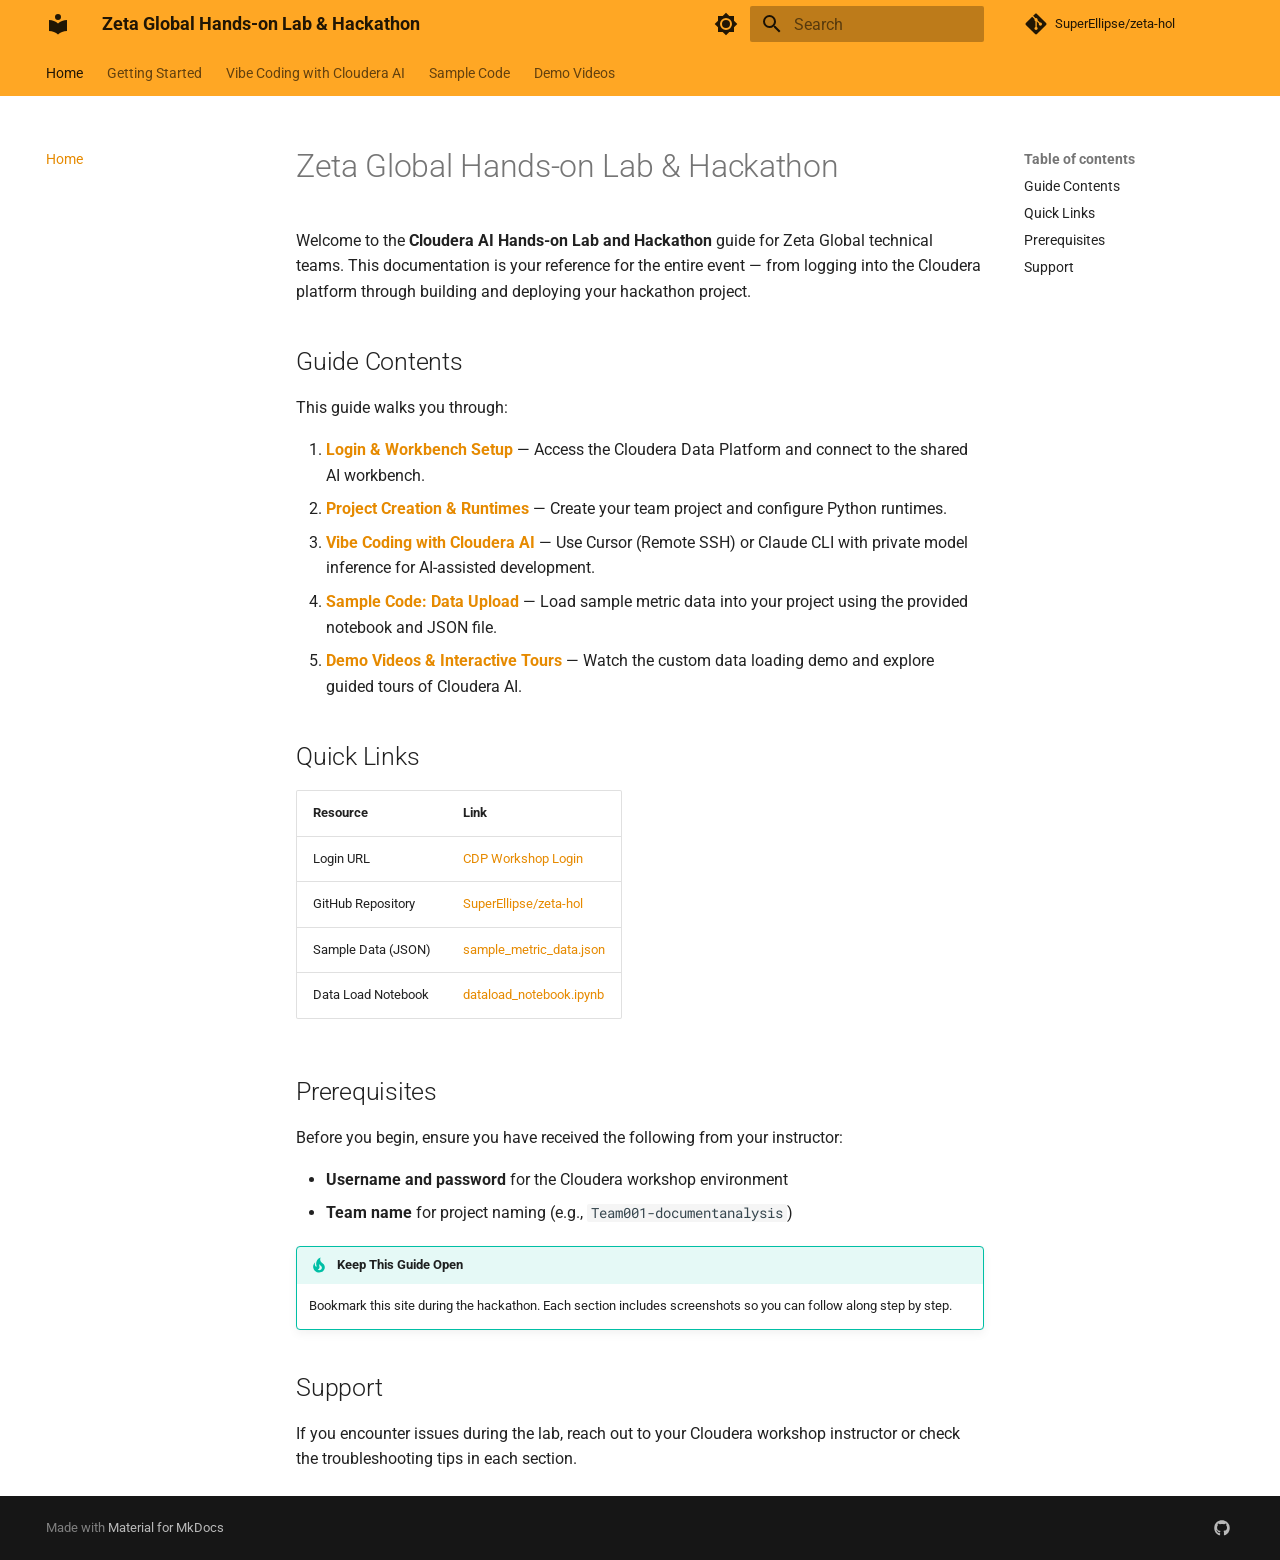
==== index.html @ 3d17c36c "Deploy documentation site" ====
<!doctype html>
<html lang="en" class="no-js">
  <head>
    
      <meta charset="utf-8">
      <meta name="viewport" content="width=device-width,initial-scale=1">
      
        <meta name="description" content="Cloudera AI workshop guide for Zeta Global technical teams">
      
      
      
        <link rel="canonical" href="https://superellipse.github.io/zeta-hol/">
      
      
      
        <link rel="next" href="setup/login-and-project/">
      
      
        
      
      
      <link rel="icon" href="assets/images/favicon.png">
      <meta name="generator" content="mkdocs-1.6.1, mkdocs-material-9.7.7">
    
    
      
        <title>Zeta Global Hands-on Lab & Hackathon</title>
      
    
    
      <link rel="stylesheet" href="assets/stylesheets/main.ec1eaa64.min.css">
      
        
        <link rel="stylesheet" href="assets/stylesheets/palette.ab4e12ef.min.css">
      
      


    
    
      
    
    
      
        
        
        <link rel="preconnect" href="https://fonts.gstatic.com" crossorigin>
        <link rel="stylesheet" href="https://fonts.googleapis.com/css?family=Roboto:300,300i,400,400i,700,700i%7CRoboto+Mono:400,400i,700,700i&display=fallback">
        <style>:root{--md-text-font:"Roboto";--md-code-font:"Roboto Mono"}</style>
      
    
    
      <link rel="stylesheet" href="stylesheets/extra.css">
    
    <script>__md_scope=new URL(".",location),__md_hash=e=>[...e].reduce(((e,_)=>(e<<5)-e+_.charCodeAt(0)),0),__md_get=(e,_=localStorage,t=__md_scope)=>JSON.parse(_.getItem(t.pathname+"."+e)),__md_set=(e,_,t=localStorage,a=__md_scope)=>{try{t.setItem(a.pathname+"."+e,JSON.stringify(_))}catch(e){}}</script>
    
      

    
    
  </head>
  
  
    
    
      
    
    
    
    
    <body dir="ltr" data-md-color-scheme="default" data-md-color-primary="orange" data-md-color-accent="deep-orange">
  
    
    <input class="md-toggle" data-md-toggle="drawer" type="checkbox" id="__drawer" autocomplete="off">
    <input class="md-toggle" data-md-toggle="search" type="checkbox" id="__search" autocomplete="off">
    <label class="md-overlay" for="__drawer"></label>
    <div data-md-component="skip">
      
        
        <a href="#zeta-global-hands-on-lab-hackathon" class="md-skip">
          Skip to content
        </a>
      
    </div>
    <div data-md-component="announce">
      
    </div>
    
    
      

<header class="md-header" data-md-component="header">
  <nav class="md-header__inner md-grid" aria-label="Header">
    <a href="." title="Zeta Global Hands-on Lab &amp; Hackathon" class="md-header__button md-logo" aria-label="Zeta Global Hands-on Lab & Hackathon" data-md-component="logo">
      
  
  <svg xmlns="http://www.w3.org/2000/svg" viewBox="0 0 24 24"><path d="M12 8a3 3 0 0 0 3-3 3 3 0 0 0-3-3 3 3 0 0 0-3 3 3 3 0 0 0 3 3m0 3.54C9.64 9.35 6.5 8 3 8v11c3.5 0 6.64 1.35 9 3.54 2.36-2.19 5.5-3.54 9-3.54V8c-3.5 0-6.64 1.35-9 3.54"/></svg>

    </a>
    <label class="md-header__button md-icon" for="__drawer">
      
      <svg xmlns="http://www.w3.org/2000/svg" viewBox="0 0 24 24"><path d="M3 6h18v2H3zm0 5h18v2H3zm0 5h18v2H3z"/></svg>
    </label>
    <div class="md-header__title" data-md-component="header-title">
      <div class="md-header__ellipsis">
        <div class="md-header__topic">
          <span class="md-ellipsis">
            Zeta Global Hands-on Lab & Hackathon
          </span>
        </div>
        <div class="md-header__topic" data-md-component="header-topic">
          <span class="md-ellipsis">
            
              Home
            
          </span>
        </div>
      </div>
    </div>
    
      
        <form class="md-header__option" data-md-component="palette">
  
    
    
    
    <input class="md-option" data-md-color-media="" data-md-color-scheme="default" data-md-color-primary="orange" data-md-color-accent="deep-orange"  aria-label="Switch to dark mode"  type="radio" name="__palette" id="__palette_0">
    
      <label class="md-header__button md-icon" title="Switch to dark mode" for="__palette_1" hidden>
        <svg xmlns="http://www.w3.org/2000/svg" viewBox="0 0 24 24"><path d="M12 8a4 4 0 0 0-4 4 4 4 0 0 0 4 4 4 4 0 0 0 4-4 4 4 0 0 0-4-4m0 10a6 6 0 0 1-6-6 6 6 0 0 1 6-6 6 6 0 0 1 6 6 6 6 0 0 1-6 6m8-9.31V4h-4.69L12 .69 8.69 4H4v4.69L.69 12 4 15.31V20h4.69L12 23.31 15.31 20H20v-4.69L23.31 12z"/></svg>
      </label>
    
  
    
    
    
    <input class="md-option" data-md-color-media="" data-md-color-scheme="slate" data-md-color-primary="orange" data-md-color-accent="deep-orange"  aria-label="Switch to light mode"  type="radio" name="__palette" id="__palette_1">
    
      <label class="md-header__button md-icon" title="Switch to light mode" for="__palette_0" hidden>
        <svg xmlns="http://www.w3.org/2000/svg" viewBox="0 0 24 24"><path d="M12 18c-.89 0-1.74-.2-2.5-.55C11.56 16.5 13 14.42 13 12s-1.44-4.5-3.5-5.45C10.26 6.2 11.11 6 12 6a6 6 0 0 1 6 6 6 6 0 0 1-6 6m8-9.31V4h-4.69L12 .69 8.69 4H4v4.69L.69 12 4 15.31V20h4.69L12 23.31 15.31 20H20v-4.69L23.31 12z"/></svg>
      </label>
    
  
</form>
      
    
    
      <script>var palette=__md_get("__palette");if(palette&&palette.color){if("(prefers-color-scheme)"===palette.color.media){var media=matchMedia("(prefers-color-scheme: light)"),input=document.querySelector(media.matches?"[data-md-color-media='(prefers-color-scheme: light)']":"[data-md-color-media='(prefers-color-scheme: dark)']");palette.color.media=input.getAttribute("data-md-color-media"),palette.color.scheme=input.getAttribute("data-md-color-scheme"),palette.color.primary=input.getAttribute("data-md-color-primary"),palette.color.accent=input.getAttribute("data-md-color-accent")}for(var[key,value]of Object.entries(palette.color))document.body.setAttribute("data-md-color-"+key,value)}</script>
    
    
    
      
      
        <label class="md-header__button md-icon" for="__search">
          
          <svg xmlns="http://www.w3.org/2000/svg" viewBox="0 0 24 24"><path d="M9.5 3A6.5 6.5 0 0 1 16 9.5c0 1.61-.59 3.09-1.56 4.23l.27.27h.79l5 5-1.5 1.5-5-5v-.79l-.27-.27A6.52 6.52 0 0 1 9.5 16 6.5 6.5 0 0 1 3 9.5 6.5 6.5 0 0 1 9.5 3m0 2C7 5 5 7 5 9.5S7 14 9.5 14 14 12 14 9.5 12 5 9.5 5"/></svg>
        </label>
        <div class="md-search" data-md-component="search" role="dialog">
  <label class="md-search__overlay" for="__search"></label>
  <div class="md-search__inner" role="search">
    <form class="md-search__form" name="search">
      <input type="text" class="md-search__input" name="query" aria-label="Search" placeholder="Search" autocapitalize="off" autocorrect="off" autocomplete="off" spellcheck="false" data-md-component="search-query" required>
      <label class="md-search__icon md-icon" for="__search">
        
        <svg xmlns="http://www.w3.org/2000/svg" viewBox="0 0 24 24"><path d="M9.5 3A6.5 6.5 0 0 1 16 9.5c0 1.61-.59 3.09-1.56 4.23l.27.27h.79l5 5-1.5 1.5-5-5v-.79l-.27-.27A6.52 6.52 0 0 1 9.5 16 6.5 6.5 0 0 1 3 9.5 6.5 6.5 0 0 1 9.5 3m0 2C7 5 5 7 5 9.5S7 14 9.5 14 14 12 14 9.5 12 5 9.5 5"/></svg>
        
        <svg xmlns="http://www.w3.org/2000/svg" viewBox="0 0 24 24"><path d="M20 11v2H8l5.5 5.5-1.42 1.42L4.16 12l7.92-7.92L13.5 5.5 8 11z"/></svg>
      </label>
      <nav class="md-search__options" aria-label="Search">
        
        <button type="reset" class="md-search__icon md-icon" title="Clear" aria-label="Clear" tabindex="-1">
          
          <svg xmlns="http://www.w3.org/2000/svg" viewBox="0 0 24 24"><path d="M19 6.41 17.59 5 12 10.59 6.41 5 5 6.41 10.59 12 5 17.59 6.41 19 12 13.41 17.59 19 19 17.59 13.41 12z"/></svg>
        </button>
      </nav>
      
        <div class="md-search__suggest" data-md-component="search-suggest"></div>
      
    </form>
    <div class="md-search__output">
      <div class="md-search__scrollwrap" tabindex="0" data-md-scrollfix>
        <div class="md-search-result" data-md-component="search-result">
          <div class="md-search-result__meta">
            Initializing search
          </div>
          <ol class="md-search-result__list" role="presentation"></ol>
        </div>
      </div>
    </div>
  </div>
</div>
      
    
    
      <div class="md-header__source">
        <a href="https://github.com/SuperEllipse/zeta-hol" title="Go to repository" class="md-source" data-md-component="source">
  <div class="md-source__icon md-icon">
    
    <svg xmlns="http://www.w3.org/2000/svg" viewBox="0 0 448 512"><!--! Font Awesome Free 7.1.0 by @fontawesome - https://fontawesome.com License - https://fontawesome.com/license/free (Icons: CC BY 4.0, Fonts: SIL OFL 1.1, Code: MIT License) Copyright 2025 Fonticons, Inc.--><path d="M439.6 236.1 244 40.5c-5.4-5.5-12.8-8.5-20.4-8.5s-15 3-20.4 8.4L162.5 81l51.5 51.5c27.1-9.1 52.7 16.8 43.4 43.7l49.7 49.7c34.2-11.8 61.2 31 35.5 56.7-26.5 26.5-70.2-2.9-56-37.3L240.3 199v121.9c25.3 12.5 22.3 41.8 9.1 55-6.4 6.4-15.2 10.1-24.3 10.1s-17.8-3.6-24.3-10.1c-17.6-17.6-11.1-46.9 11.2-56v-123c-20.8-8.5-24.6-30.7-18.6-45L142.6 101 8.5 235.1C3 240.6 0 247.9 0 255.5s3 15 8.5 20.4l195.6 195.7c5.4 5.4 12.7 8.4 20.4 8.4s15-3 20.4-8.4l194.7-194.7c5.4-5.4 8.4-12.8 8.4-20.4s-3-15-8.4-20.4"/></svg>
  </div>
  <div class="md-source__repository">
    SuperEllipse/zeta-hol
  </div>
</a>
      </div>
    
  </nav>
  
</header>
    
    <div class="md-container" data-md-component="container">
      
      
        
          
            
<nav class="md-tabs" aria-label="Tabs" data-md-component="tabs">
  <div class="md-grid">
    <ul class="md-tabs__list">
      
        
  
  
  
    
  
  
    <li class="md-tabs__item md-tabs__item--active">
      <a href="." class="md-tabs__link">
        
  
  
    
  
  Home

      </a>
    </li>
  

      
        
  
  
  
  
    
    
      <li class="md-tabs__item">
        <a href="setup/login-and-project/" class="md-tabs__link">
          
  
  
  Getting Started

        </a>
      </li>
    
  

      
        
  
  
  
  
    
    
      <li class="md-tabs__item">
        <a href="vibe-coding/cursor-remote-ssh/" class="md-tabs__link">
          
  
  
  Vibe Coding with Cloudera AI

        </a>
      </li>
    
  

      
        
  
  
  
  
    
    
      <li class="md-tabs__item">
        <a href="sample-code/data-upload/" class="md-tabs__link">
          
  
  
  Sample Code

        </a>
      </li>
    
  

      
        
  
  
  
  
    <li class="md-tabs__item">
      <a href="demo-videos/" class="md-tabs__link">
        
  
  
    
  
  Demo Videos

      </a>
    </li>
  

      
    </ul>
  </div>
</nav>
          
        
      
      <main class="md-main" data-md-component="main">
        <div class="md-main__inner md-grid">
          
            
              
              <div class="md-sidebar md-sidebar--primary" data-md-component="sidebar" data-md-type="navigation" >
                <div class="md-sidebar__scrollwrap">
                  <div class="md-sidebar__inner">
                    


  


<nav class="md-nav md-nav--primary md-nav--lifted" aria-label="Navigation" data-md-level="0">
  <label class="md-nav__title" for="__drawer">
    <a href="." title="Zeta Global Hands-on Lab &amp; Hackathon" class="md-nav__button md-logo" aria-label="Zeta Global Hands-on Lab & Hackathon" data-md-component="logo">
      
  
  <svg xmlns="http://www.w3.org/2000/svg" viewBox="0 0 24 24"><path d="M12 8a3 3 0 0 0 3-3 3 3 0 0 0-3-3 3 3 0 0 0-3 3 3 3 0 0 0 3 3m0 3.54C9.64 9.35 6.5 8 3 8v11c3.5 0 6.64 1.35 9 3.54 2.36-2.19 5.5-3.54 9-3.54V8c-3.5 0-6.64 1.35-9 3.54"/></svg>

    </a>
    Zeta Global Hands-on Lab & Hackathon
  </label>
  
    <div class="md-nav__source">
      <a href="https://github.com/SuperEllipse/zeta-hol" title="Go to repository" class="md-source" data-md-component="source">
  <div class="md-source__icon md-icon">
    
    <svg xmlns="http://www.w3.org/2000/svg" viewBox="0 0 448 512"><!--! Font Awesome Free 7.1.0 by @fontawesome - https://fontawesome.com License - https://fontawesome.com/license/free (Icons: CC BY 4.0, Fonts: SIL OFL 1.1, Code: MIT License) Copyright 2025 Fonticons, Inc.--><path d="M439.6 236.1 244 40.5c-5.4-5.5-12.8-8.5-20.4-8.5s-15 3-20.4 8.4L162.5 81l51.5 51.5c27.1-9.1 52.7 16.8 43.4 43.7l49.7 49.7c34.2-11.8 61.2 31 35.5 56.7-26.5 26.5-70.2-2.9-56-37.3L240.3 199v121.9c25.3 12.5 22.3 41.8 9.1 55-6.4 6.4-15.2 10.1-24.3 10.1s-17.8-3.6-24.3-10.1c-17.6-17.6-11.1-46.9 11.2-56v-123c-20.8-8.5-24.6-30.7-18.6-45L142.6 101 8.5 235.1C3 240.6 0 247.9 0 255.5s3 15 8.5 20.4l195.6 195.7c5.4 5.4 12.7 8.4 20.4 8.4s15-3 20.4-8.4l194.7-194.7c5.4-5.4 8.4-12.8 8.4-20.4s-3-15-8.4-20.4"/></svg>
  </div>
  <div class="md-source__repository">
    SuperEllipse/zeta-hol
  </div>
</a>
    </div>
  
  <ul class="md-nav__list" data-md-scrollfix>
    
      
      
  
  
    
  
  
  
    <li class="md-nav__item md-nav__item--active">
      
      <input class="md-nav__toggle md-toggle" type="checkbox" id="__toc">
      
      
        
      
      
        <label class="md-nav__link md-nav__link--active" for="__toc">
          
  
  
  <span class="md-ellipsis">
    
  
    Home
  

    
  </span>
  
  

          <span class="md-nav__icon md-icon"></span>
        </label>
      
      <a href="." class="md-nav__link md-nav__link--active">
        
  
  
  <span class="md-ellipsis">
    
  
    Home
  

    
  </span>
  
  

      </a>
      
        

<nav class="md-nav md-nav--secondary" aria-label="Table of contents">
  
  
  
    
  
  
    <label class="md-nav__title" for="__toc">
      <span class="md-nav__icon md-icon"></span>
      Table of contents
    </label>
    <ul class="md-nav__list" data-md-component="toc" data-md-scrollfix>
      
        <li class="md-nav__item">
  <a href="#guide-contents" class="md-nav__link">
    <span class="md-ellipsis">
      
        Guide Contents
      
    </span>
  </a>
  
</li>
      
        <li class="md-nav__item">
  <a href="#quick-links" class="md-nav__link">
    <span class="md-ellipsis">
      
        Quick Links
      
    </span>
  </a>
  
</li>
      
        <li class="md-nav__item">
  <a href="#prerequisites" class="md-nav__link">
    <span class="md-ellipsis">
      
        Prerequisites
      
    </span>
  </a>
  
</li>
      
        <li class="md-nav__item">
  <a href="#support" class="md-nav__link">
    <span class="md-ellipsis">
      
        Support
      
    </span>
  </a>
  
</li>
      
    </ul>
  
</nav>
      
    </li>
  

    
      
      
  
  
  
  
    
    
    
    
      
      
        
      
    
    
    <li class="md-nav__item md-nav__item--nested">
      
        
        
          
        
        <input class="md-nav__toggle md-toggle md-toggle--indeterminate" type="checkbox" id="__nav_2" >
        
          
          <label class="md-nav__link" for="__nav_2" id="__nav_2_label" tabindex="0">
            
  
  
  <span class="md-ellipsis">
    
  
    Getting Started
  

    
  </span>
  
  

            <span class="md-nav__icon md-icon"></span>
          </label>
        
        <nav class="md-nav" data-md-level="1" aria-labelledby="__nav_2_label" aria-expanded="false">
          <label class="md-nav__title" for="__nav_2">
            <span class="md-nav__icon md-icon"></span>
            
  
    Getting Started
  

          </label>
          <ul class="md-nav__list" data-md-scrollfix>
            
              
                
  
  
  
  
    <li class="md-nav__item">
      <a href="setup/login-and-project/" class="md-nav__link">
        
  
  
  <span class="md-ellipsis">
    
  
    Login & Workbench Setup
  

    
  </span>
  
  

      </a>
    </li>
  

              
            
              
                
  
  
  
  
    <li class="md-nav__item">
      <a href="setup/project-and-runtimes/" class="md-nav__link">
        
  
  
  <span class="md-ellipsis">
    
  
    Project Creation & Runtimes
  

    
  </span>
  
  

      </a>
    </li>
  

              
            
          </ul>
        </nav>
      
    </li>
  

    
      
      
  
  
  
  
    
    
    
    
      
      
        
      
    
    
    <li class="md-nav__item md-nav__item--nested">
      
        
        
          
        
        <input class="md-nav__toggle md-toggle md-toggle--indeterminate" type="checkbox" id="__nav_3" >
        
          
          <label class="md-nav__link" for="__nav_3" id="__nav_3_label" tabindex="0">
            
  
  
  <span class="md-ellipsis">
    
  
    Vibe Coding with Cloudera AI
  

    
  </span>
  
  

            <span class="md-nav__icon md-icon"></span>
          </label>
        
        <nav class="md-nav" data-md-level="1" aria-labelledby="__nav_3_label" aria-expanded="false">
          <label class="md-nav__title" for="__nav_3">
            <span class="md-nav__icon md-icon"></span>
            
  
    Vibe Coding with Cloudera AI
  

          </label>
          <ul class="md-nav__list" data-md-scrollfix>
            
              
                
  
  
  
  
    <li class="md-nav__item">
      <a href="vibe-coding/cursor-remote-ssh/" class="md-nav__link">
        
  
  
  <span class="md-ellipsis">
    
  
    Cursor with Remote SSH
  

    
  </span>
  
  

      </a>
    </li>
  

              
            
              
                
  
  
  
  
    <li class="md-nav__item">
      <a href="vibe-coding/claude-private-model/" class="md-nav__link">
        
  
  
  <span class="md-ellipsis">
    
  
    Claude with Private Model
  

    
  </span>
  
  

      </a>
    </li>
  

              
            
          </ul>
        </nav>
      
    </li>
  

    
      
      
  
  
  
  
    
    
    
    
      
      
        
      
    
    
    <li class="md-nav__item md-nav__item--nested">
      
        
        
          
        
        <input class="md-nav__toggle md-toggle md-toggle--indeterminate" type="checkbox" id="__nav_4" >
        
          
          <label class="md-nav__link" for="__nav_4" id="__nav_4_label" tabindex="0">
            
  
  
  <span class="md-ellipsis">
    
  
    Sample Code
  

    
  </span>
  
  

            <span class="md-nav__icon md-icon"></span>
          </label>
        
        <nav class="md-nav" data-md-level="1" aria-labelledby="__nav_4_label" aria-expanded="false">
          <label class="md-nav__title" for="__nav_4">
            <span class="md-nav__icon md-icon"></span>
            
  
    Sample Code
  

          </label>
          <ul class="md-nav__list" data-md-scrollfix>
            
              
                
  
  
  
  
    <li class="md-nav__item">
      <a href="sample-code/data-upload/" class="md-nav__link">
        
  
  
  <span class="md-ellipsis">
    
  
    Data Upload & Insertion
  

    
  </span>
  
  

      </a>
    </li>
  

              
            
          </ul>
        </nav>
      
    </li>
  

    
      
      
  
  
  
  
    <li class="md-nav__item">
      <a href="demo-videos/" class="md-nav__link">
        
  
  
  <span class="md-ellipsis">
    
  
    Demo Videos
  

    
  </span>
  
  

      </a>
    </li>
  

    
  </ul>
</nav>
                  </div>
                </div>
              </div>
            
            
              
              <div class="md-sidebar md-sidebar--secondary" data-md-component="sidebar" data-md-type="toc" >
                <div class="md-sidebar__scrollwrap">
                  <div class="md-sidebar__inner">
                    

<nav class="md-nav md-nav--secondary" aria-label="Table of contents">
  
  
  
    
  
  
    <label class="md-nav__title" for="__toc">
      <span class="md-nav__icon md-icon"></span>
      Table of contents
    </label>
    <ul class="md-nav__list" data-md-component="toc" data-md-scrollfix>
      
        <li class="md-nav__item">
  <a href="#guide-contents" class="md-nav__link">
    <span class="md-ellipsis">
      
        Guide Contents
      
    </span>
  </a>
  
</li>
      
        <li class="md-nav__item">
  <a href="#quick-links" class="md-nav__link">
    <span class="md-ellipsis">
      
        Quick Links
      
    </span>
  </a>
  
</li>
      
        <li class="md-nav__item">
  <a href="#prerequisites" class="md-nav__link">
    <span class="md-ellipsis">
      
        Prerequisites
      
    </span>
  </a>
  
</li>
      
        <li class="md-nav__item">
  <a href="#support" class="md-nav__link">
    <span class="md-ellipsis">
      
        Support
      
    </span>
  </a>
  
</li>
      
    </ul>
  
</nav>
                  </div>
                </div>
              </div>
            
          
          
            <div class="md-content" data-md-component="content">
              
              <article class="md-content__inner md-typeset">
                
                  


  
  


<h1 id="zeta-global-hands-on-lab-hackathon">Zeta Global Hands-on Lab &amp; Hackathon<a class="headerlink" href="#zeta-global-hands-on-lab-hackathon" title="Permanent link">&para;</a></h1>
<p>Welcome to the <strong>Cloudera AI Hands-on Lab and Hackathon</strong> guide for Zeta Global technical teams. This documentation is your reference for the entire event — from logging into the Cloudera platform through building and deploying your hackathon project.</p>
<h2 id="guide-contents">Guide Contents<a class="headerlink" href="#guide-contents" title="Permanent link">&para;</a></h2>
<p>This guide walks you through:</p>
<ol>
<li><strong><a href="setup/login-and-project/">Login &amp; Workbench Setup</a></strong> — Access the Cloudera Data Platform and connect to the shared AI workbench.</li>
<li><strong><a href="setup/project-and-runtimes/">Project Creation &amp; Runtimes</a></strong> — Create your team project and configure Python runtimes.</li>
<li><strong><a href="vibe-coding/cursor-remote-ssh/">Vibe Coding with Cloudera AI</a></strong> — Use Cursor (Remote SSH) or Claude CLI with private model inference for AI-assisted development.</li>
<li><strong><a href="sample-code/data-upload/">Sample Code: Data Upload</a></strong> — Load sample metric data into your project using the provided notebook and JSON file.</li>
<li><strong><a href="demo-videos/">Demo Videos &amp; Interactive Tours</a></strong> — Watch the custom data loading demo and explore guided tours of Cloudera AI.</li>
</ol>
<h2 id="quick-links">Quick Links<a class="headerlink" href="#quick-links" title="Permanent link">&para;</a></h2>
<table>
<thead>
<tr>
<th>Resource</th>
<th>Link</th>
</tr>
</thead>
<tbody>
<tr>
<td>Login URL</td>
<td><a href="https://login.cdpworkshops.cloudera.com/auth/realms/field-marketing-amer/protocol/saml/clients/cdp-sso">CDP Workshop Login</a></td>
</tr>
<tr>
<td>GitHub Repository</td>
<td><a href="https://github.com/SuperEllipse/zeta-hol">SuperEllipse/zeta-hol</a></td>
</tr>
<tr>
<td>Sample Data (JSON)</td>
<td><a href="https://github.com/SuperEllipse/zeta-hol/blob/main/artifacts/sample_metric_data.json">sample_metric_data.json</a></td>
</tr>
<tr>
<td>Data Load Notebook</td>
<td><a href="https://github.com/SuperEllipse/zeta-hol/blob/main/artifacts/dataload_notebook.ipynb">dataload_notebook.ipynb</a></td>
</tr>
</tbody>
</table>
<h2 id="prerequisites">Prerequisites<a class="headerlink" href="#prerequisites" title="Permanent link">&para;</a></h2>
<p>Before you begin, ensure you have received the following from your instructor:</p>
<ul>
<li><strong>Username and password</strong> for the Cloudera workshop environment</li>
<li><strong>Team name</strong> for project naming (e.g., <code>Team001-documentanalysis</code>)</li>
</ul>
<div class="admonition tip">
<p class="admonition-title">Keep This Guide Open</p>
<p>Bookmark this site during the hackathon. Each section includes screenshots so you can follow along step by step.</p>
</div>
<h2 id="support">Support<a class="headerlink" href="#support" title="Permanent link">&para;</a></h2>
<p>If you encounter issues during the lab, reach out to your Cloudera workshop instructor or check the troubleshooting tips in each section.</p>












                
              </article>
            </div>
          
          
<script>var target=document.getElementById(location.hash.slice(1));target&&target.name&&(target.checked=target.name.startsWith("__tabbed_"))</script>
        </div>
        
          <button type="button" class="md-top md-icon" data-md-component="top" hidden>
  
  <svg xmlns="http://www.w3.org/2000/svg" viewBox="0 0 24 24"><path d="M13 20h-2V8l-5.5 5.5-1.42-1.42L12 4.16l7.92 7.92-1.42 1.42L13 8z"/></svg>
  Back to top
</button>
        
      </main>
      
        <footer class="md-footer">
  
  <div class="md-footer-meta md-typeset">
    <div class="md-footer-meta__inner md-grid">
      <div class="md-copyright">
  
  
    Made with
    <a href="https://squidfunk.github.io/mkdocs-material/" target="_blank" rel="noopener">
      Material for MkDocs
    </a>
  
</div>
      
        
<div class="md-social">
  
    
    
    
    
      
      
    
    <a href="https://github.com/SuperEllipse/zeta-hol" target="_blank" rel="noopener" title="github.com" class="md-social__link">
      <svg xmlns="http://www.w3.org/2000/svg" viewBox="0 0 512 512"><!--! Font Awesome Free 7.1.0 by @fontawesome - https://fontawesome.com License - https://fontawesome.com/license/free (Icons: CC BY 4.0, Fonts: SIL OFL 1.1, Code: MIT License) Copyright 2025 Fonticons, Inc.--><path d="M173.9 397.4c0 2-2.3 3.6-5.2 3.6-3.3.3-5.6-1.3-5.6-3.6 0-2 2.3-3.6 5.2-3.6 3-.3 5.6 1.3 5.6 3.6m-31.1-4.5c-.7 2 1.3 4.3 4.3 4.9 2.6 1 5.6 0 6.2-2s-1.3-4.3-4.3-5.2c-2.6-.7-5.5.3-6.2 2.3m44.2-1.7c-2.9.7-4.9 2.6-4.6 4.9.3 2 2.9 3.3 5.9 2.6 2.9-.7 4.9-2.6 4.6-4.6-.3-1.9-3-3.2-5.9-2.9M252.8 8C114.1 8 8 113.3 8 252c0 110.9 69.8 205.8 169.5 239.2 12.8 2.3 17.3-5.6 17.3-12.1 0-6.2-.3-40.4-.3-61.4 0 0-70 15-84.7-29.8 0 0-11.4-29.1-27.8-36.6 0 0-22.9-15.7 1.6-15.4 0 0 24.9 2 38.6 25.8 21.9 38.6 58.6 27.5 72.9 20.9 2.3-16 8.8-27.1 16-33.7-55.9-6.2-112.3-14.3-112.3-110.5 0-27.5 7.6-41.3 23.6-58.9-2.6-6.5-11.1-33.3 2.6-67.9 20.9-6.5 69 27 69 27 20-5.6 41.5-8.5 62.8-8.5s42.8 2.9 62.8 8.5c0 0 48.1-33.6 69-27 13.7 34.7 5.2 61.4 2.6 67.9 16 17.7 25.8 31.5 25.8 58.9 0 96.5-58.9 104.2-114.8 110.5 9.2 7.9 17 22.9 17 46.4 0 33.7-.3 75.4-.3 83.6 0 6.5 4.6 14.4 17.3 12.1C436.2 457.8 504 362.9 504 252 504 113.3 391.5 8 252.8 8M105.2 352.9c-1.3 1-1 3.3.7 5.2 1.6 1.6 3.9 2.3 5.2 1 1.3-1 1-3.3-.7-5.2-1.6-1.6-3.9-2.3-5.2-1m-10.8-8.1c-.7 1.3.3 2.9 2.3 3.9 1.6 1 3.6.7 4.3-.7.7-1.3-.3-2.9-2.3-3.9-2-.6-3.6-.3-4.3.7m32.4 35.6c-1.6 1.3-1 4.3 1.3 6.2 2.3 2.3 5.2 2.6 6.5 1 1.3-1.3.7-4.3-1.3-6.2-2.2-2.3-5.2-2.6-6.5-1m-11.4-14.7c-1.6 1-1.6 3.6 0 5.9s4.3 3.3 5.6 2.3c1.6-1.3 1.6-3.9 0-6.2-1.4-2.3-4-3.3-5.6-2"/></svg>
    </a>
  
</div>
      
    </div>
  </div>
</footer>
      
    </div>
    <div class="md-dialog" data-md-component="dialog">
      <div class="md-dialog__inner md-typeset"></div>
    </div>
    
    
    
      
      
      <script id="__config" type="application/json">{"annotate": null, "base": ".", "features": ["navigation.tabs", "navigation.sections", "navigation.expand", "navigation.top", "search.suggest", "search.highlight", "content.code.copy", "toc.follow"], "search": "assets/javascripts/workers/search.2c215733.min.js", "tags": null, "translations": {"clipboard.copied": "Copied to clipboard", "clipboard.copy": "Copy to clipboard", "search.result.more.one": "1 more on this page", "search.result.more.other": "# more on this page", "search.result.none": "No matching documents", "search.result.one": "1 matching document", "search.result.other": "# matching documents", "search.result.placeholder": "Type to start searching", "search.result.term.missing": "Missing", "select.version": "Select version"}, "version": null}</script>
    
    
      <script src="assets/javascripts/bundle.d7400e89.min.js"></script>
      
    
  </body>
</html>
---- assets/stylesheets/main.ec1eaa64.min.css ----
@charset "UTF-8";html{-webkit-text-size-adjust:none;-moz-text-size-adjust:none;text-size-adjust:none;box-sizing:border-box}*,:after,:before{box-sizing:inherit}@media (prefers-reduced-motion){*,:after,:before{transition:none!important}}body{margin:0}a,button,input,label{-webkit-tap-highlight-color:transparent}a{color:inherit;text-decoration:none}hr{border:0;box-sizing:initial;display:block;height:.05rem;overflow:visible;padding:0}small{font-size:80%}sub,sup{line-height:1em}img{border-style:none}table{border-collapse:initial;border-spacing:0}td,th{font-weight:400;vertical-align:top}button{background:#0000;border:0;font-family:inherit;font-size:inherit;margin:0;padding:0}input{border:0;outline:none}:root{--md-primary-fg-color:#4051b5;--md-primary-fg-color--light:#5d6cc0;--md-primary-fg-color--dark:#303fa1;--md-primary-bg-color:#fff;--md-primary-bg-color--light:#ffffffb3;--md-accent-fg-color:#526cfe;--md-accent-fg-color--transparent:#526cfe1a;--md-accent-bg-color:#fff;--md-accent-bg-color--light:#ffffffb3}[data-md-color-scheme=default]{color-scheme:light}[data-md-color-scheme=default] img[src$="#gh-dark-mode-only"],[data-md-color-scheme=default] img[src$="#only-dark"]{display:none}:root,[data-md-color-scheme=default]{--md-hue:225deg;--md-default-fg-color:#000000de;--md-default-fg-color--light:#0000008a;--md-default-fg-color--lighter:#00000052;--md-default-fg-color--lightest:#00000012;--md-default-bg-color:#fff;--md-default-bg-color--light:#ffffffb3;--md-default-bg-color--lighter:#ffffff4d;--md-default-bg-color--lightest:#ffffff1f;--md-code-fg-color:#36464e;--md-code-bg-color:#f5f5f5;--md-code-bg-color--light:#f5f5f5b3;--md-code-bg-color--lighter:#f5f5f54d;--md-code-hl-color:#4287ff;--md-code-hl-color--light:#4287ff1a;--md-code-hl-number-color:#d52a2a;--md-code-hl-special-color:#db1457;--md-code-hl-function-color:#a846b9;--md-code-hl-constant-color:#6e59d9;--md-code-hl-keyword-color:#3f6ec6;--md-code-hl-string-color:#1c7d4d;--md-code-hl-name-color:var(--md-code-fg-color);--md-code-hl-operator-color:var(--md-default-fg-color--light);--md-code-hl-punctuation-color:var(--md-default-fg-color--light);--md-code-hl-comment-color:var(--md-default-fg-color--light);--md-code-hl-generic-color:var(--md-default-fg-color--light);--md-code-hl-variable-color:var(--md-default-fg-color--light);--md-typeset-color:var(--md-default-fg-color);--md-typeset-a-color:var(--md-primary-fg-color);--md-typeset-del-color:#f5503d26;--md-typeset-ins-color:#0bd57026;--md-typeset-kbd-color:#fafafa;--md-typeset-kbd-accent-color:#fff;--md-typeset-kbd-border-color:#b8b8b8;--md-typeset-mark-color:#ffff0080;--md-typeset-table-color:#0000001f;--md-typeset-table-color--light:rgba(0,0,0,.035);--md-admonition-fg-color:var(--md-default-fg-color);--md-admonition-bg-color:var(--md-default-bg-color);--md-warning-fg-color:#000000de;--md-warning-bg-color:#ff9;--md-footer-fg-color:#fff;--md-footer-fg-color--light:#ffffffb3;--md-footer-fg-color--lighter:#ffffff73;--md-footer-bg-color:#000000de;--md-footer-bg-color--dark:#00000052;--md-shadow-z1:0 0.2rem 0.5rem #0000000d,0 0 0.05rem #0000001a;--md-shadow-z2:0 0.2rem 0.5rem #0000001a,0 0 0.05rem #00000040;--md-shadow-z3:0 0.2rem 0.5rem #0003,0 0 0.05rem #00000059}.md-icon svg{fill:currentcolor;display:block;height:1.2rem;width:1.2rem}body{-webkit-font-smoothing:antialiased;-moz-osx-font-smoothing:grayscale;--md-text-font-family:var(--md-text-font,_),-apple-system,BlinkMacSystemFont,Helvetica,Arial,sans-serif;--md-code-font-family:var(--md-code-font,_),SFMono-Regular,Consolas,Menlo,monospace}aside,body,input{font-feature-settings:"kern","liga";color:var(--md-typeset-color);font-family:var(--md-text-font-family)}code,kbd,pre{font-feature-settings:"kern";font-family:var(--md-code-font-family)}:root{--md-typeset-table-sort-icon:url('data:image/svg+xml;charset=utf-8,<svg xmlns="http://www.w3.org/2000/svg" viewBox="0 0 24 24"><path d="m18 21-4-4h3V7h-3l4-4 4 4h-3v10h3M2 19v-2h10v2M2 13v-2h7v2M2 7V5h4v2z"/></svg>');--md-typeset-table-sort-icon--asc:url('data:image/svg+xml;charset=utf-8,<svg xmlns="http://www.w3.org/2000/svg" viewBox="0 0 24 24"><path d="M19 17h3l-4 4-4-4h3V3h2M2 17h10v2H2M6 5v2H2V5m0 6h7v2H2z"/></svg>');--md-typeset-table-sort-icon--desc:url('data:image/svg+xml;charset=utf-8,<svg xmlns="http://www.w3.org/2000/svg" viewBox="0 0 24 24"><path d="M19 7h3l-4-4-4 4h3v14h2M2 17h10v2H2M6 5v2H2V5m0 6h7v2H2z"/></svg>')}.md-typeset{-webkit-print-color-adjust:exact;color-adjust:exact;font-size:.8rem;line-height:1.6;overflow-wrap:break-word}@media print{.md-typeset{font-size:.68rem}}.md-typeset blockquote,.md-typeset dl,.md-typeset figure,.md-typeset ol,.md-typeset pre,.md-typeset ul{margin-bottom:1em;margin-top:1em}.md-typeset h1{color:var(--md-default-fg-color--light);font-size:2em;line-height:1.3;margin:0 0 1.25em}.md-typeset h1,.md-typeset h2{font-weight:300;letter-spacing:-.01em}.md-typeset h2{font-size:1.5625em;line-height:1.4;margin:1.6em 0 .64em}.md-typeset h3{font-size:1.25em;font-weight:400;letter-spacing:-.01em;line-height:1.5;margin:1.6em 0 .8em}.md-typeset h2+h3{margin-top:.8em}.md-typeset h4{font-weight:700;letter-spacing:-.01em;margin:1em 0}.md-typeset h5,.md-typeset h6{color:var(--md-default-fg-color--light);font-size:.8em;font-weight:700;letter-spacing:-.01em;margin:1.25em 0}.md-typeset h5{text-transform:uppercase}.md-typeset h5 code{text-transform:none}.md-typeset hr{border-bottom:.05rem solid var(--md-default-fg-color--lightest);display:flow-root;margin:1.5em 0}.md-typeset a{color:var(--md-typeset-a-color);word-break:break-word}.md-typeset a,.md-typeset a:before{transition:color 125ms}.md-typeset a:focus,.md-typeset a:hover{color:var(--md-accent-fg-color)}.md-typeset a:focus code,.md-typeset a:hover code{background-color:var(--md-accent-fg-color--transparent);color:var(--md-accent-fg-color)}.md-typeset a code{color:var(--md-typeset-a-color)}.md-typeset a.focus-visible{outline-color:var(--md-accent-fg-color);outline-offset:.2rem}.md-typeset code,.md-typeset kbd,.md-typeset pre{color:var(--md-code-fg-color);direction:ltr;font-variant-ligatures:none;transition:background-color 125ms}@media print{.md-typeset code,.md-typeset kbd,.md-typeset pre{white-space:pre-wrap}}.md-typeset code{background-color:var(--md-code-bg-color);border-radius:.1rem;-webkit-box-decoration-break:clone;box-decoration-break:clone;font-size:.85em;padding:0 .2941176471em;transition:color 125ms,background-color 125ms;word-break:break-word}.md-typeset code:not(.focus-visible){-webkit-tap-highlight-color:transparent;outline:none}.md-typeset pre{display:flow-root;line-height:1.4;position:relative}.md-typeset pre>code{-webkit-box-decoration-break:slice;box-decoration-break:slice;box-shadow:none;display:block;margin:0;outline-color:var(--md-accent-fg-color);overflow:auto;padding:.7720588235em 1.1764705882em;scrollbar-color:var(--md-default-fg-color--lighter) #0000;scrollbar-width:thin;touch-action:auto;word-break:normal}.md-typeset pre>code:hover{scrollbar-color:var(--md-accent-fg-color) #0000}.md-typeset pre>code::-webkit-scrollbar{height:.2rem;width:.2rem}.md-typeset pre>code::-webkit-scrollbar-thumb{background-color:var(--md-default-fg-color--lighter)}.md-typeset pre>code::-webkit-scrollbar-thumb:hover{background-color:var(--md-accent-fg-color)}.md-typeset kbd{background-color:var(--md-typeset-kbd-color);border-radius:.1rem;box-shadow:0 .1rem 0 .05rem var(--md-typeset-kbd-border-color),0 .1rem 0 var(--md-typeset-kbd-border-color),0 -.1rem .2rem var(--md-typeset-kbd-accent-color) inset;color:var(--md-default-fg-color);display:inline-block;font-size:.75em;padding:0 .6666666667em;vertical-align:text-top;word-break:break-word}.md-typeset mark{background-color:var(--md-typeset-mark-color);-webkit-box-decoration-break:clone;box-decoration-break:clone;color:inherit;word-break:break-word}.md-typeset abbr{cursor:help;text-decoration:none}.md-typeset [data-preview],.md-typeset abbr{border-bottom:.05rem dotted var(--md-default-fg-color--light)}.md-typeset small{opacity:.75}[dir=ltr] .md-typeset sub,[dir=ltr] .md-typeset sup{margin-left:.078125em}[dir=rtl] .md-typeset sub,[dir=rtl] .md-typeset sup{margin-right:.078125em}[dir=ltr] .md-typeset blockquote{padding-left:.6rem}[dir=rtl] .md-typeset blockquote{padding-right:.6rem}[dir=ltr] .md-typeset blockquote{border-left:.2rem solid var(--md-default-fg-color--lighter)}[dir=rtl] .md-typeset blockquote{border-right:.2rem solid var(--md-default-fg-color--lighter)}.md-typeset blockquote{color:var(--md-default-fg-color--light);margin-left:0;margin-right:0}.md-typeset ul{list-style-type:disc}.md-typeset ul[type]{list-style-type:revert-layer}[dir=ltr] .md-typeset ol,[dir=ltr] .md-typeset ul{margin-left:.625em}[dir=rtl] .md-typeset ol,[dir=rtl] .md-typeset ul{margin-right:.625em}.md-typeset ol,.md-typeset ul{padding:0}.md-typeset ol:not([hidden]),.md-typeset ul:not([hidden]){display:flow-root}.md-typeset ol ol,.md-typeset ul ol{list-style-type:lower-alpha}.md-typeset ol ol ol,.md-typeset ul ol ol{list-style-type:lower-roman}.md-typeset ol ol ol ol,.md-typeset ul ol ol ol{list-style-type:upper-alpha}.md-typeset ol ol ol ol ol,.md-typeset ul ol ol ol ol{list-style-type:upper-roman}.md-typeset ol[type],.md-typeset ul[type]{list-style-type:revert-layer}[dir=ltr] .md-typeset ol li,[dir=ltr] .md-typeset ul li{margin-left:1.25em}[dir=rtl] .md-typeset ol li,[dir=rtl] .md-typeset ul li{margin-right:1.25em}.md-typeset ol li,.md-typeset ul li{margin-bottom:.5em}.md-typeset ol li blockquote,.md-typeset ol li p,.md-typeset ul li blockquote,.md-typeset ul li p{margin:.5em 0}.md-typeset ol li:last-child,.md-typeset ul li:last-child{margin-bottom:0}[dir=ltr] .md-typeset ol li ol,[dir=ltr] .md-typeset ol li ul,[dir=ltr] .md-typeset ul li ol,[dir=ltr] .md-typeset ul li ul{margin-left:.625em}[dir=rtl] .md-typeset ol li ol,[dir=rtl] .md-typeset ol li ul,[dir=rtl] .md-typeset ul li ol,[dir=rtl] .md-typeset ul li ul{margin-right:.625em}.md-typeset ol li ol,.md-typeset ol li ul,.md-typeset ul li ol,.md-typeset ul li ul{margin-bottom:.5em;margin-top:.5em}[dir=ltr] .md-typeset dd{margin-left:1.875em}[dir=rtl] .md-typeset dd{margin-right:1.875em}.md-typeset dd{margin-bottom:1.5em;margin-top:1em}.md-typeset img,.md-typeset svg,.md-typeset video{height:auto;max-width:100%}.md-typeset img[align=left]{margin:1em 1em 1em 0}.md-typeset img[align=right]{margin:1em 0 1em 1em}.md-typeset img[align]:only-child{margin-top:0}.md-typeset figure{display:flow-root;margin:1em auto;max-width:100%;text-align:center;width:fit-content}.md-typeset figure img{display:block;margin:0 auto}.md-typeset figcaption{font-style:italic;margin:1em auto;max-width:24rem}.md-typeset iframe{max-width:100%}.md-typeset table:not([class]){background-color:var(--md-default-bg-color);border:.05rem solid var(--md-typeset-table-color);border-radius:.1rem;display:inline-block;font-size:.64rem;max-width:100%;overflow:auto;touch-action:auto}@media print{.md-typeset table:not([class]){display:table}}.md-typeset table:not([class])+*{margin-top:1.5em}.md-typeset table:not([class]) td>:first-child,.md-typeset table:not([class]) th>:first-child{margin-top:0}.md-typeset table:not([class]) td>:last-child,.md-typeset table:not([class]) th>:last-child{margin-bottom:0}.md-typeset table:not([class]) td:not([align]),.md-typeset table:not([class]) th:not([align]){text-align:left}[dir=rtl] .md-typeset table:not([class]) td:not([align]),[dir=rtl] .md-typeset table:not([class]) th:not([align]){text-align:right}.md-typeset table:not([class]) th{font-weight:700;min-width:5rem;padding:.9375em 1.25em;vertical-align:top}.md-typeset table:not([class]) td{border-top:.05rem solid var(--md-typeset-table-color);padding:.9375em 1.25em;vertical-align:top}.md-typeset table:not([class]) tbody tr{transition:background-color 125ms}.md-typeset table:not([class]) tbody tr:hover{background-color:var(--md-typeset-table-color--light);box-shadow:0 .05rem 0 var(--md-default-bg-color) inset}.md-typeset table:not([class]) a{word-break:normal}.md-typeset table th[role=columnheader]{cursor:pointer}[dir=ltr] .md-typeset table th[role=columnheader]:after{margin-left:.5em}[dir=rtl] .md-typeset table th[role=columnheader]:after{margin-right:.5em}.md-typeset table th[role=columnheader]:after{content:"";display:inline-block;height:1.2em;-webkit-mask-image:var(--md-typeset-table-sort-icon);mask-image:var(--md-typeset-table-sort-icon);-webkit-mask-repeat:no-repeat;mask-repeat:no-repeat;-webkit-mask-size:contain;mask-size:contain;transition:background-color 125ms;vertical-align:text-bottom;width:1.2em}.md-typeset table th[role=columnheader]:hover:after{background-color:var(--md-default-fg-color--lighter)}.md-typeset table th[role=columnheader][aria-sort=ascending]:after{background-color:var(--md-default-fg-color--light);-webkit-mask-image:var(--md-typeset-table-sort-icon--asc);mask-image:var(--md-typeset-table-sort-icon--asc)}.md-typeset table th[role=columnheader][aria-sort=descending]:after{background-color:var(--md-default-fg-color--light);-webkit-mask-image:var(--md-typeset-table-sort-icon--desc);mask-image:var(--md-typeset-table-sort-icon--desc)}.md-typeset__scrollwrap{margin:1em -.8rem;overflow-x:auto;touch-action:auto}.md-typeset__table{display:inline-block;margin-bottom:.5em;padding:0 .8rem}@media print{.md-typeset__table{display:block}}html .md-typeset__table table{display:table;margin:0;overflow:hidden;width:100%}@media screen and (max-width:44.984375em){.md-content__inner>pre{margin:1em -.8rem}.md-content__inner>pre code{border-radius:0}}.md-typeset .md-author{border-radius:100%;display:block;flex-shrink:0;height:1.6rem;overflow:hidden;position:relative;transition:color 125ms,transform 125ms;width:1.6rem}.md-typeset .md-author img{display:block}.md-typeset .md-author--more{background:var(--md-default-fg-color--lightest);color:var(--md-default-fg-color--lighter);font-size:.6rem;font-weight:700;line-height:1.6rem;text-align:center}.md-typeset .md-author--long{height:2.4rem;width:2.4rem}.md-typeset a.md-author{transform:scale(1)}.md-typeset a.md-author img{border-radius:100%;filter:grayscale(100%) opacity(75%);transition:filter 125ms}.md-typeset a.md-author:focus,.md-typeset a.md-author:hover{transform:scale(1.1);z-index:1}.md-typeset a.md-author:focus img,.md-typeset a.md-author:hover img{filter:grayscale(0)}.md-banner{background-color:var(--md-footer-bg-color);color:var(--md-footer-fg-color);overflow:auto}@media print{.md-banner{display:none}}.md-banner--warning{background-color:var(--md-warning-bg-color);color:var(--md-warning-fg-color)}.md-banner__inner{font-size:.7rem;margin:.6rem auto;padding:0 .8rem}[dir=ltr] .md-banner__button{float:right}[dir=rtl] .md-banner__button{float:left}.md-banner__button{color:inherit;cursor:pointer;transition:opacity .25s}.no-js .md-banner__button{display:none}.md-banner__button:hover{opacity:.7}html{font-size:125%;height:100%;overflow-x:hidden}@media screen and (min-width:100em){html{font-size:137.5%}}@media screen and (min-width:125em){html{font-size:150%}}body{background-color:var(--md-default-bg-color);display:flex;flex-direction:column;font-size:.5rem;min-height:100%;position:relative;width:100%}@media print{body{display:block}}@media screen and (max-width:59.984375em){body[data-md-scrolllock]{position:fixed}}.md-grid{margin-left:auto;margin-right:auto;max-width:61rem}.md-container{display:flex;flex-direction:column;flex-grow:1}@media print{.md-container{display:block}}.md-main{flex-grow:1}.md-main__inner{display:flex;height:100%;margin-top:1.5rem}.md-ellipsis{overflow:hidden;text-overflow:ellipsis}.md-toggle{display:none}.md-option{height:0;opacity:0;position:absolute;width:0}.md-option:checked+label:not([hidden]){display:block}.md-option.focus-visible+label{outline-color:var(--md-accent-fg-color);outline-style:auto}.md-skip{background-color:var(--md-default-fg-color);border-radius:.1rem;color:var(--md-default-bg-color);font-size:.64rem;margin:.5rem;opacity:0;outline-color:var(--md-accent-fg-color);padding:.3rem .5rem;position:fixed;transform:translateY(.4rem);z-index:-1}.md-skip:focus{opacity:1;transform:translateY(0);transition:transform .25s cubic-bezier(.4,0,.2,1),opacity 175ms 75ms;z-index:10}@page{margin:25mm}:root{--md-clipboard-icon:url('data:image/svg+xml;charset=utf-8,<svg xmlns="http://www.w3.org/2000/svg" viewBox="0 0 24 24"><path d="M19 21H8V7h11m0-2H8a2 2 0 0 0-2 2v14a2 2 0 0 0 2 2h11a2 2 0 0 0 2-2V7a2 2 0 0 0-2-2m-3-4H4a2 2 0 0 0-2 2v14h2V3h12z"/></svg>')}.md-clipboard{border-radius:.1rem;color:var(--md-default-fg-color--lightest);cursor:pointer;height:1.5em;outline-color:var(--md-accent-fg-color);outline-offset:.1rem;transition:color .25s;width:1.5em;z-index:1}@media print{.md-clipboard{display:none}}.md-clipboard:not(.focus-visible){-webkit-tap-highlight-color:transparent;outline:none}:hover>.md-clipboard{color:var(--md-default-fg-color--light)}.md-clipboard:focus,.md-clipboard:hover{color:var(--md-accent-fg-color)}.md-clipboard:after{background-color:currentcolor;content:"";display:block;height:1.125em;margin:0 auto;-webkit-mask-image:var(--md-clipboard-icon);mask-image:var(--md-clipboard-icon);-webkit-mask-position:center;mask-position:center;-webkit-mask-repeat:no-repeat;mask-repeat:no-repeat;-webkit-mask-size:contain;mask-size:contain;width:1.125em}.md-clipboard--inline{cursor:pointer}.md-clipboard--inline code{transition:color .25s,background-color .25s}.md-clipboard--inline:focus code,.md-clipboard--inline:hover code{background-color:var(--md-accent-fg-color--transparent);color:var(--md-accent-fg-color)}:root{--md-code-select-icon:url('data:image/svg+xml;charset=utf-8,<svg xmlns="http://www.w3.org/2000/svg" viewBox="0 0 24 24"><path d="M19 19h-4v2h4c1.1 0 2-.9 2-2v-4h-2m0-12h-4v2h4v4h2V5c0-1.1-.9-2-2-2M5 5h4V3H5c-1.1 0-2 .9-2 2v4h2m0 6H3v4c0 1.1.9 2 2 2h4v-2H5zm2-4h2v2H7zm4 0h2v2h-2zm4 0h2v2h-2zM7 7h2v2H7zm4 0h2v2h-2zm4 0h2v2h-2zm-8 8h2v2H7zm4 0h2v2h-2zm4 0h2v2h-2z"/></svg>');--md-code-copy-icon:url('data:image/svg+xml;charset=utf-8,<svg xmlns="http://www.w3.org/2000/svg" viewBox="0 0 24 24"><path d="M19 21H8V7h11m0-2H8a2 2 0 0 0-2 2v14a2 2 0 0 0 2 2h11a2 2 0 0 0 2-2V7a2 2 0 0 0-2-2m-3-4H4a2 2 0 0 0-2 2v14h2V3h12z"/></svg>')}.md-typeset .md-code__content{display:grid}.md-code__nav{background-color:var(--md-code-bg-color--lighter);border-radius:.1rem;display:flex;gap:.2rem;padding:.2rem;position:absolute;right:.25em;top:.25em;transition:background-color .25s;z-index:1}:hover>.md-code__nav{background-color:var(--md-code-bg-color--light)}.md-code__button{color:var(--md-default-fg-color--lightest);cursor:pointer;display:block;height:1.5em;outline-color:var(--md-accent-fg-color);outline-offset:.1rem;transition:color .25s;width:1.5em}:hover>*>.md-code__button{color:var(--md-default-fg-color--light)}.md-code__button.focus-visible,.md-code__button:hover{color:var(--md-accent-fg-color)}.md-code__button--active{color:var(--md-default-fg-color)!important}.md-code__button:after{background-color:currentcolor;content:"";display:block;height:1.125em;margin:0 auto;-webkit-mask-position:center;mask-position:center;-webkit-mask-repeat:no-repeat;mask-repeat:no-repeat;-webkit-mask-size:contain;mask-size:contain;width:1.125em}.md-code__button[data-md-type=select]:after{-webkit-mask-image:var(--md-code-select-icon);mask-image:var(--md-code-select-icon)}.md-code__button[data-md-type=copy]:after{-webkit-mask-image:var(--md-code-copy-icon);mask-image:var(--md-code-copy-icon)}@keyframes consent{0%{opacity:0;transform:translateY(100%)}to{opacity:1;transform:translateY(0)}}@keyframes overlay{0%{opacity:0}to{opacity:1}}.md-consent__overlay{animation:overlay .25s both;-webkit-backdrop-filter:blur(.1rem);backdrop-filter:blur(.1rem);background-color:#0000008a;height:100%;opacity:1;position:fixed;top:0;width:100%;z-index:5}.md-consent__inner{animation:consent .5s cubic-bezier(.1,.7,.1,1) both;background-color:var(--md-default-bg-color);border:0;border-radius:.1rem;bottom:0;box-shadow:0 0 .2rem #0000001a,0 .2rem .4rem #0003;max-height:100%;overflow:auto;padding:0;position:fixed;width:100%;z-index:5}.md-consent__form{padding:.8rem}.md-consent__settings{display:none;margin:1em 0}input:checked+.md-consent__settings{display:block}.md-consent__controls{margin-bottom:.8rem}.md-typeset .md-consent__controls .md-button{display:inline}@media screen and (max-width:44.984375em){.md-typeset .md-consent__controls .md-button{display:block;margin-top:.4rem;text-align:center;width:100%}}.md-consent label{cursor:pointer}.md-content{flex-grow:1;min-width:0}.md-content__inner{margin:0 .8rem 1.2rem;padding-top:.6rem}@media screen and (min-width:76.25em){[dir=ltr] .md-sidebar--primary:not([hidden])~.md-content>.md-content__inner{margin-left:1.2rem}[dir=ltr] .md-sidebar--secondary:not([hidden])~.md-content>.md-content__inner,[dir=rtl] .md-sidebar--primary:not([hidden])~.md-content>.md-content__inner{margin-right:1.2rem}[dir=rtl] .md-sidebar--secondary:not([hidden])~.md-content>.md-content__inner{margin-left:1.2rem}}.md-content__inner:before{content:"";display:block;height:.4rem}.md-content__inner>:last-child{margin-bottom:0}[dir=ltr] .md-content__button{float:right}[dir=rtl] .md-content__button{float:left}[dir=ltr] .md-content__button{margin-left:.4rem}[dir=rtl] .md-content__button{margin-right:.4rem}.md-content__button{margin:.4rem 0;padding:0}@media print{.md-content__button{display:none}}.md-typeset .md-content__button{color:var(--md-default-fg-color--lighter)}.md-content__button svg{display:inline;vertical-align:top}[dir=rtl] .md-content__button svg{transform:scaleX(-1)}[dir=ltr] .md-dialog{right:.8rem}[dir=rtl] .md-dialog{left:.8rem}.md-dialog{background-color:var(--md-default-fg-color);border-radius:.1rem;bottom:.8rem;box-shadow:var(--md-shadow-z3);min-width:11.1rem;opacity:0;padding:.4rem .6rem;pointer-events:none;position:fixed;transform:translateY(100%);transition:transform 0ms .4s,opacity .4s;z-index:4}@media print{.md-dialog{display:none}}.md-dialog--active{opacity:1;pointer-events:auto;transform:translateY(0);transition:transform .4s cubic-bezier(.075,.85,.175,1),opacity .4s}.md-dialog__inner{color:var(--md-default-bg-color);font-size:.7rem}.md-feedback{margin:2em 0 1em;text-align:center}.md-feedback fieldset{border:none;margin:0;padding:0}.md-feedback__title{font-weight:700;margin:1em auto}.md-feedback__inner{position:relative}.md-feedback__list{display:flex;flex-wrap:wrap;place-content:baseline center;position:relative}.md-feedback__list:hover .md-icon:not(:disabled){color:var(--md-default-fg-color--lighter)}:disabled .md-feedback__list{min-height:1.8rem}.md-feedback__icon{color:var(--md-default-fg-color--light);cursor:pointer;flex-shrink:0;margin:0 .1rem;transition:color 125ms}.md-feedback__icon:not(:disabled).md-icon:hover{color:var(--md-accent-fg-color)}.md-feedback__icon:disabled{color:var(--md-default-fg-color--lightest);pointer-events:none}.md-feedback__note{opacity:0;position:relative;transform:translateY(.4rem);transition:transform .4s cubic-bezier(.1,.7,.1,1),opacity .15s}.md-feedback__note>*{margin:0 auto;max-width:16rem}:disabled .md-feedback__note{opacity:1;transform:translateY(0)}@media print{.md-feedback{display:none}}.md-footer{background-color:var(--md-footer-bg-color);color:var(--md-footer-fg-color)}@media print{.md-footer{display:none}}.md-footer__inner{justify-content:space-between;overflow:auto;padding:.2rem}.md-footer__inner:not([hidden]){display:flex}.md-footer__link{align-items:end;display:flex;flex-grow:0.01;margin-bottom:.4rem;margin-top:1rem;max-width:100%;outline-color:var(--md-accent-fg-color);overflow:hidden;transition:opacity .25s}.md-footer__link:focus,.md-footer__link:hover{opacity:.7}[dir=rtl] .md-footer__link svg{transform:scaleX(-1)}@media screen and (max-width:44.984375em){.md-footer__link--prev{flex-shrink:0}.md-footer__link--prev .md-footer__title{display:none}}[dir=ltr] .md-footer__link--next{margin-left:auto}[dir=rtl] .md-footer__link--next{margin-right:auto}.md-footer__link--next{text-align:right}[dir=rtl] .md-footer__link--next{text-align:left}.md-footer__title{flex-grow:1;font-size:.9rem;margin-bottom:.7rem;max-width:calc(100% - 2.4rem);padding:0 1rem;white-space:nowrap}.md-footer__button{margin:.2rem;padding:.4rem}.md-footer__direction{font-size:.64rem;opacity:.7}.md-footer-meta{background-color:var(--md-footer-bg-color--dark)}.md-footer-meta__inner{display:flex;flex-wrap:wrap;justify-content:space-between;padding:.2rem}html .md-footer-meta.md-typeset a{color:var(--md-footer-fg-color--light)}html .md-footer-meta.md-typeset a:focus,html .md-footer-meta.md-typeset a:hover{color:var(--md-footer-fg-color)}.md-copyright{color:var(--md-footer-fg-color--lighter);font-size:.64rem;margin:auto .6rem;padding:.4rem 0;width:100%}@media screen and (min-width:45em){.md-copyright{width:auto}}.md-copyright__highlight{color:var(--md-footer-fg-color--light)}.md-social{display:inline-flex;gap:.2rem;margin:0 .4rem;padding:.2rem 0 .6rem}@media screen and (min-width:45em){.md-social{padding:.6rem 0}}.md-social__link{display:inline-block;height:1.6rem;text-align:center;width:1.6rem}.md-social__link:before{line-height:1.9}.md-social__link svg{fill:currentcolor;max-height:.8rem;vertical-align:-25%}.md-typeset .md-button{border:.1rem solid;border-radius:.1rem;color:var(--md-primary-fg-color);cursor:pointer;display:inline-block;font-weight:700;padding:.625em 2em;transition:color 125ms,background-color 125ms,border-color 125ms}.md-typeset .md-button--primary{background-color:var(--md-primary-fg-color);border-color:var(--md-primary-fg-color);color:var(--md-primary-bg-color)}.md-typeset .md-button:focus,.md-typeset .md-button:hover{background-color:var(--md-accent-fg-color);border-color:var(--md-accent-fg-color);color:var(--md-accent-bg-color)}[dir=ltr] .md-typeset .md-input{border-top-left-radius:.1rem}[dir=ltr] .md-typeset .md-input,[dir=rtl] .md-typeset .md-input{border-top-right-radius:.1rem}[dir=rtl] .md-typeset .md-input{border-top-left-radius:.1rem}.md-typeset .md-input{border-bottom:.1rem solid var(--md-default-fg-color--lighter);box-shadow:var(--md-shadow-z1);font-size:.8rem;height:1.8rem;padding:0 .6rem;transition:border .25s,box-shadow .25s}.md-typeset .md-input:focus,.md-typeset .md-input:hover{border-bottom-color:var(--md-accent-fg-color);box-shadow:var(--md-shadow-z2)}.md-typeset .md-input--stretch{width:100%}.md-header{background-color:var(--md-primary-fg-color);box-shadow:0 0 .2rem #0000,0 .2rem .4rem #0000;color:var(--md-primary-bg-color);display:block;left:0;position:sticky;right:0;top:0;z-index:4}@media print{.md-header{display:none}}.md-header[hidden]{transform:translateY(-100%);transition:transform .25s cubic-bezier(.8,0,.6,1),box-shadow .25s}.md-header--shadow{box-shadow:0 0 .2rem #0000001a,0 .2rem .4rem #0003;transition:transform .25s cubic-bezier(.1,.7,.1,1),box-shadow .25s}.md-header__inner{align-items:center;display:flex;padding:0 .2rem}.md-header__button{color:currentcolor;cursor:pointer;margin:.2rem;outline-color:var(--md-accent-fg-color);padding:.4rem;position:relative;transition:opacity .25s;vertical-align:middle;z-index:1}.md-header__button:hover{opacity:.7}.md-header__button:not([hidden]){display:inline-block}.md-header__button:not(.focus-visible){-webkit-tap-highlight-color:transparent;outline:none}.md-header__button.md-logo{margin:.2rem;padding:.4rem}@media screen and (max-width:76.234375em){.md-header__button.md-logo{display:none}}.md-header__button.md-logo img,.md-header__button.md-logo svg{fill:currentcolor;display:block;height:1.2rem;width:auto}@media screen and (min-width:60em){.md-header__button[for=__search]{display:none}}.no-js .md-header__button[for=__search]{display:none}[dir=rtl] .md-header__button[for=__search] svg{transform:scaleX(-1)}@media screen and (min-width:76.25em){.md-header__button[for=__drawer]{display:none}}.md-header__topic{display:flex;max-width:100%;position:absolute;transition:transform .4s cubic-bezier(.1,.7,.1,1),opacity .15s;white-space:nowrap}.md-header__topic+.md-header__topic{opacity:0;pointer-events:none;transform:translateX(1.25rem);transition:transform .4s cubic-bezier(1,.7,.1,.1),opacity .15s;z-index:-1}[dir=rtl] .md-header__topic+.md-header__topic{transform:translateX(-1.25rem)}.md-header__topic:first-child{font-weight:700}[dir=ltr] .md-header__title{margin-left:1rem;margin-right:.4rem}[dir=rtl] .md-header__title{margin-left:.4rem;margin-right:1rem}.md-header__title{flex-grow:1;font-size:.9rem;height:2.4rem;line-height:2.4rem}.md-header__title--active .md-header__topic{opacity:0;pointer-events:none;transform:translateX(-1.25rem);transition:transform .4s cubic-bezier(1,.7,.1,.1),opacity .15s;z-index:-1}[dir=rtl] .md-header__title--active .md-header__topic{transform:translateX(1.25rem)}.md-header__title--active .md-header__topic+.md-header__topic{opacity:1;pointer-events:auto;transform:translateX(0);transition:transform .4s cubic-bezier(.1,.7,.1,1),opacity .15s;z-index:0}.md-header__title>.md-header__ellipsis{height:100%;position:relative;width:100%}.md-header__option{display:flex;flex-shrink:0;max-width:100%;transition:max-width 0ms .25s,opacity .25s .25s;white-space:nowrap}[data-md-toggle=search]:checked~.md-header .md-header__option{max-width:0;opacity:0;transition:max-width 0ms,opacity 0ms}.md-header__option>input{bottom:0}.md-header__source{display:none}@media screen and (min-width:60em){[dir=ltr] .md-header__source{margin-left:1rem}[dir=rtl] .md-header__source{margin-right:1rem}.md-header__source{display:block;max-width:11.7rem;width:11.7rem}}@media screen and (min-width:76.25em){[dir=ltr] .md-header__source{margin-left:1.4rem}[dir=rtl] .md-header__source{margin-right:1.4rem}}.md-meta{color:var(--md-default-fg-color--light);font-size:.7rem;line-height:1.3}.md-meta__list{display:inline-flex;flex-wrap:wrap;list-style:none;margin:0;padding:0}.md-meta__item:not(:last-child):after{content:"·";margin-left:.2rem;margin-right:.2rem}.md-meta__link{color:var(--md-typeset-a-color)}.md-meta__link:focus,.md-meta__link:hover{color:var(--md-accent-fg-color)}.md-draft{background-color:#ff1744;border-radius:.125em;color:#fff;display:inline-block;font-weight:700;padding-left:.5714285714em;padding-right:.5714285714em}:root{--md-nav-icon--prev:url('data:image/svg+xml;charset=utf-8,<svg xmlns="http://www.w3.org/2000/svg" viewBox="0 0 24 24"><path d="M20 11v2H8l5.5 5.5-1.42 1.42L4.16 12l7.92-7.92L13.5 5.5 8 11z"/></svg>');--md-nav-icon--next:url('data:image/svg+xml;charset=utf-8,<svg xmlns="http://www.w3.org/2000/svg" viewBox="0 0 24 24"><path d="M8.59 16.58 13.17 12 8.59 7.41 10 6l6 6-6 6z"/></svg>');--md-toc-icon:url('data:image/svg+xml;charset=utf-8,<svg xmlns="http://www.w3.org/2000/svg" viewBox="0 0 24 24"><path d="M3 9h14V7H3zm0 4h14v-2H3zm0 4h14v-2H3zm16 0h2v-2h-2zm0-10v2h2V7zm0 6h2v-2h-2z"/></svg>')}.md-nav{font-size:.7rem;line-height:1.3}.md-nav__title{color:var(--md-default-fg-color--light);display:block;font-weight:700;overflow:hidden;padding:0 .6rem;text-overflow:ellipsis}.md-nav__title .md-nav__button{display:none}.md-nav__title .md-nav__button img{height:100%;width:auto}.md-nav__title .md-nav__button.md-logo img,.md-nav__title .md-nav__button.md-logo svg{fill:currentcolor;display:block;height:2.4rem;max-width:100%;object-fit:contain;width:auto}.md-nav__list{list-style:none;margin:0;padding:0}.md-nav__link{align-items:flex-start;display:flex;gap:.4rem;margin-top:.625em;scroll-snap-align:start;transition:color 125ms}.md-nav__link--passed,.md-nav__link--passed code{color:var(--md-default-fg-color--light)}.md-nav__item .md-nav__link--active,.md-nav__item .md-nav__link--active code{color:var(--md-typeset-a-color)}.md-nav__link .md-ellipsis{position:relative}.md-nav__link .md-ellipsis code{word-break:normal}[dir=ltr] .md-nav__link .md-icon:last-child{margin-left:auto}[dir=rtl] .md-nav__link .md-icon:last-child{margin-right:auto}.md-nav__link .md-typeset{font-size:.7rem;line-height:1.3}.md-nav__link svg{fill:currentcolor;flex-shrink:0;height:1.3em;position:relative}.md-nav__link[for]:focus,.md-nav__link[for]:hover,.md-nav__link[href]:focus,.md-nav__link[href]:hover{color:var(--md-accent-fg-color);cursor:pointer}.md-nav__link[for]:focus code,.md-nav__link[for]:hover code,.md-nav__link[href]:focus code,.md-nav__link[href]:hover code{background-color:var(--md-accent-fg-color--transparent);color:var(--md-accent-fg-color)}.md-nav__link.focus-visible{outline-color:var(--md-accent-fg-color);outline-offset:.2rem}.md-nav--primary .md-nav__link[for=__toc]{display:none}.md-nav--primary .md-nav__link[for=__toc] .md-icon:after{background-color:currentcolor;display:block;height:100%;-webkit-mask-image:var(--md-toc-icon);mask-image:var(--md-toc-icon);width:100%}.md-nav--primary .md-nav__link[for=__toc]~.md-nav{display:none}.md-nav__container>.md-nav__link{margin-top:0}.md-nav__container>.md-nav__link:first-child{flex-grow:1;min-width:0}.md-nav__icon{flex-shrink:0}.md-nav__source{display:none}@media screen and (max-width:76.234375em){.md-nav--primary,.md-nav--primary .md-nav{background-color:var(--md-default-bg-color);display:flex;flex-direction:column;height:100%;left:0;position:absolute;right:0;top:0;z-index:1}.md-nav--primary .md-nav__item,.md-nav--primary .md-nav__title{font-size:.8rem;line-height:1.5}.md-nav--primary .md-nav__title{background-color:var(--md-default-fg-color--lightest);color:var(--md-default-fg-color--light);cursor:pointer;height:5.6rem;line-height:2.4rem;padding:3rem .8rem .2rem;position:relative;white-space:nowrap}[dir=ltr] .md-nav--primary .md-nav__title .md-nav__icon{left:.4rem}[dir=rtl] .md-nav--primary .md-nav__title .md-nav__icon{right:.4rem}.md-nav--primary .md-nav__title .md-nav__icon{display:block;height:1.2rem;margin:.2rem;position:absolute;top:.4rem;width:1.2rem}.md-nav--primary .md-nav__title .md-nav__icon:after{background-color:currentcolor;content:"";display:block;height:100%;-webkit-mask-image:var(--md-nav-icon--prev);mask-image:var(--md-nav-icon--prev);-webkit-mask-position:center;mask-position:center;-webkit-mask-repeat:no-repeat;mask-repeat:no-repeat;-webkit-mask-size:contain;mask-size:contain;width:100%}.md-nav--primary .md-nav__title~.md-nav__list{background-color:var(--md-default-bg-color);box-shadow:0 .05rem 0 var(--md-default-fg-color--lightest) inset;overflow-y:auto;scroll-snap-type:y mandatory;touch-action:pan-y}.md-nav--primary .md-nav__title~.md-nav__list>:first-child{border-top:0}.md-nav--primary .md-nav__title[for=__drawer]{background-color:var(--md-primary-fg-color);color:var(--md-primary-bg-color);font-weight:700}.md-nav--primary .md-nav__title .md-logo{display:block;left:.2rem;margin:.2rem;padding:.4rem;position:absolute;right:.2rem;top:.2rem}.md-nav--primary .md-nav__list{flex:1}.md-nav--primary .md-nav__item{border-top:.05rem solid var(--md-default-fg-color--lightest)}.md-nav--primary .md-nav__item--active>.md-nav__link{color:var(--md-typeset-a-color)}.md-nav--primary .md-nav__item--active>.md-nav__link:focus,.md-nav--primary .md-nav__item--active>.md-nav__link:hover{color:var(--md-accent-fg-color)}.md-nav--primary .md-nav__link{margin-top:0;padding:.6rem .8rem}.md-nav--primary .md-nav__link svg{margin-top:.1em}.md-nav--primary .md-nav__link>.md-nav__link{padding:0}[dir=ltr] .md-nav--primary .md-nav__link .md-nav__icon{margin-right:-.2rem}[dir=rtl] .md-nav--primary .md-nav__link .md-nav__icon{margin-left:-.2rem}.md-nav--primary .md-nav__link .md-nav__icon{font-size:1.2rem;height:1.2rem;width:1.2rem}.md-nav--primary .md-nav__link .md-nav__icon:after{background-color:currentcolor;content:"";display:block;height:100%;-webkit-mask-image:var(--md-nav-icon--next);mask-image:var(--md-nav-icon--next);-webkit-mask-position:center;mask-position:center;-webkit-mask-repeat:no-repeat;mask-repeat:no-repeat;-webkit-mask-size:contain;mask-size:contain;width:100%}[dir=rtl] .md-nav--primary .md-nav__icon:after{transform:scale(-1)}.md-nav--primary .md-nav--secondary .md-nav{background-color:initial;position:static}[dir=ltr] .md-nav--primary .md-nav--secondary .md-nav .md-nav__link{padding-left:1.4rem}[dir=rtl] .md-nav--primary .md-nav--secondary .md-nav .md-nav__link{padding-right:1.4rem}[dir=ltr] .md-nav--primary .md-nav--secondary .md-nav .md-nav .md-nav__link{padding-left:2rem}[dir=rtl] .md-nav--primary .md-nav--secondary .md-nav .md-nav .md-nav__link{padding-right:2rem}[dir=ltr] .md-nav--primary .md-nav--secondary .md-nav .md-nav .md-nav .md-nav__link{padding-left:2.6rem}[dir=rtl] .md-nav--primary .md-nav--secondary .md-nav .md-nav .md-nav .md-nav__link{padding-right:2.6rem}[dir=ltr] .md-nav--primary .md-nav--secondary .md-nav .md-nav .md-nav .md-nav .md-nav__link{padding-left:3.2rem}[dir=rtl] .md-nav--primary .md-nav--secondary .md-nav .md-nav .md-nav .md-nav .md-nav__link{padding-right:3.2rem}.md-nav--secondary{background-color:initial}.md-nav__toggle~.md-nav{display:flex;opacity:0;transform:translateX(100%);transition:transform .25s cubic-bezier(.8,0,.6,1),opacity 125ms 50ms}[dir=rtl] .md-nav__toggle~.md-nav{transform:translateX(-100%)}.md-nav__toggle:checked~.md-nav{opacity:1;transform:translateX(0);transition:transform .25s cubic-bezier(.4,0,.2,1),opacity 125ms 125ms}.md-nav__toggle:checked~.md-nav>.md-nav__list{backface-visibility:hidden}}@media screen and (max-width:59.984375em){.md-nav--primary .md-nav__link[for=__toc]{display:flex}.md-nav--primary .md-nav__link[for=__toc] .md-icon:after{content:""}.md-nav--primary .md-nav__link[for=__toc]+.md-nav__link{display:none}.md-nav--primary .md-nav__link[for=__toc]~.md-nav{display:flex}.md-nav__source{background-color:var(--md-primary-fg-color--dark);color:var(--md-primary-bg-color);display:block;padding:0 .2rem}}@media screen and (min-width:60em) and (max-width:76.234375em){.md-nav--integrated .md-nav__link[for=__toc]{display:flex}.md-nav--integrated .md-nav__link[for=__toc] .md-icon:after{content:""}.md-nav--integrated .md-nav__link[for=__toc]+.md-nav__link{display:none}.md-nav--integrated .md-nav__link[for=__toc]~.md-nav{display:flex}}@media screen and (min-width:60em){.md-nav{margin-bottom:-.4rem}.md-nav--secondary .md-nav__title{background:var(--md-default-bg-color);box-shadow:0 0 .4rem .4rem var(--md-default-bg-color);position:sticky;top:0;z-index:1}.md-nav--secondary .md-nav__title[for=__toc]{scroll-snap-align:start}.md-nav--secondary .md-nav__title .md-nav__icon{display:none}[dir=ltr] .md-nav--secondary .md-nav__list{padding-left:.6rem}[dir=rtl] .md-nav--secondary .md-nav__list{padding-right:.6rem}.md-nav--secondary .md-nav__list{padding-bottom:.4rem}[dir=ltr] .md-nav--secondary .md-nav__item>.md-nav__link{margin-right:.4rem}[dir=rtl] .md-nav--secondary .md-nav__item>.md-nav__link{margin-left:.4rem}}@media screen and (min-width:76.25em){.md-nav{margin-bottom:-.4rem;transition:max-height .25s cubic-bezier(.86,0,.07,1)}.md-nav--primary .md-nav__title{background:var(--md-default-bg-color);box-shadow:0 0 .4rem .4rem var(--md-default-bg-color);position:sticky;top:0;z-index:1}.md-nav--primary .md-nav__title[for=__drawer]{scroll-snap-align:start}.md-nav--primary .md-nav__title .md-nav__icon{display:none}[dir=ltr] .md-nav--primary .md-nav__list{padding-left:.6rem}[dir=rtl] .md-nav--primary .md-nav__list{padding-right:.6rem}.md-nav--primary .md-nav__list{padding-bottom:.4rem}[dir=ltr] .md-nav--primary .md-nav__item>.md-nav__link{margin-right:.4rem}[dir=rtl] .md-nav--primary .md-nav__item>.md-nav__link{margin-left:.4rem}.md-nav__toggle~.md-nav{display:grid;grid-template-rows:minmax(.4rem,0fr);opacity:0;transition:grid-template-rows .25s cubic-bezier(.86,0,.07,1),opacity .25s,visibility 0ms .25s;visibility:collapse}.md-nav__toggle~.md-nav>.md-nav__list{overflow:hidden}.md-nav__toggle.md-toggle--indeterminate~.md-nav,.md-nav__toggle:checked~.md-nav{grid-template-rows:minmax(.4rem,1fr);opacity:1;transition:grid-template-rows .25s cubic-bezier(.86,0,.07,1),opacity .15s .1s,visibility 0ms;visibility:visible}.md-nav__toggle.md-toggle--indeterminate~.md-nav{transition:none}.md-nav__item--nested>.md-nav>.md-nav__title{display:none}.md-nav__item--section{display:block;margin:1.25em 0}.md-nav__item--section:last-child{margin-bottom:0}.md-nav__item--section>.md-nav__link{font-weight:700}.md-nav__item--section>.md-nav__link[for]{color:var(--md-default-fg-color--light)}.md-nav__item--section>.md-nav__link:not(.md-nav__container){pointer-events:none}.md-nav__item--section>.md-nav__link .md-icon,.md-nav__item--section>.md-nav__link>[for]{display:none}[dir=ltr] .md-nav__item--section>.md-nav{margin-left:-.6rem}[dir=rtl] .md-nav__item--section>.md-nav{margin-right:-.6rem}.md-nav__item--section>.md-nav{display:block;opacity:1;visibility:visible}.md-nav__item--section>.md-nav>.md-nav__list>.md-nav__item{padding:0}.md-nav__icon{border-radius:100%;height:.9rem;transition:background-color .25s;width:.9rem}.md-nav__icon:hover{background-color:var(--md-accent-fg-color--transparent)}.md-nav__icon:after{background-color:currentcolor;border-radius:100%;content:"";display:inline-block;height:100%;-webkit-mask-image:var(--md-nav-icon--next);mask-image:var(--md-nav-icon--next);-webkit-mask-position:center;mask-position:center;-webkit-mask-repeat:no-repeat;mask-repeat:no-repeat;-webkit-mask-size:contain;mask-size:contain;transition:transform .25s;vertical-align:-.1rem;width:100%}[dir=rtl] .md-nav__icon:after{transform:rotate(180deg)}.md-nav__item--nested .md-nav__toggle:checked~.md-nav__link .md-nav__icon:after,.md-nav__item--nested .md-toggle--indeterminate~.md-nav__link .md-nav__icon:after{transform:rotate(90deg)}.md-nav--lifted>.md-nav__list>.md-nav__item,.md-nav--lifted>.md-nav__title{display:none}.md-nav--lifted>.md-nav__list>.md-nav__item--active{display:block}.md-nav--lifted>.md-nav__list>.md-nav__item--active>.md-nav__link{background:var(--md-default-bg-color);box-shadow:0 0 .4rem .4rem var(--md-default-bg-color);margin-top:0;position:sticky;top:0;z-index:1}.md-nav--lifted>.md-nav__list>.md-nav__item--active>.md-nav__link:not(.md-nav__container){pointer-events:none}.md-nav--lifted>.md-nav__list>.md-nav__item--active.md-nav__item--section{margin:0}[dir=ltr] .md-nav--lifted>.md-nav__list>.md-nav__item>.md-nav:not(.md-nav--secondary){margin-left:-.6rem}[dir=rtl] .md-nav--lifted>.md-nav__list>.md-nav__item>.md-nav:not(.md-nav--secondary){margin-right:-.6rem}.md-nav--lifted>.md-nav__list>.md-nav__item>[for]{color:var(--md-default-fg-color--light)}.md-nav--lifted .md-nav[data-md-level="1"]{grid-template-rows:minmax(.4rem,1fr);opacity:1;visibility:visible}[dir=ltr] .md-nav--integrated>.md-nav__list>.md-nav__item--active .md-nav--secondary{border-left:.05rem solid var(--md-primary-fg-color)}[dir=rtl] .md-nav--integrated>.md-nav__list>.md-nav__item--active .md-nav--secondary{border-right:.05rem solid var(--md-primary-fg-color)}.md-nav--integrated>.md-nav__list>.md-nav__item--active .md-nav--secondary{display:block;margin-bottom:1.25em;opacity:1;visibility:visible}.md-nav--integrated>.md-nav__list>.md-nav__item--active .md-nav--secondary>.md-nav__list{overflow:visible;padding-bottom:0}.md-nav--integrated>.md-nav__list>.md-nav__item--active .md-nav--secondary>.md-nav__title{display:none}}.md-pagination{font-size:.8rem;font-weight:700;gap:.4rem}.md-pagination,.md-pagination>*{align-items:center;display:flex;justify-content:center}.md-pagination>*{border-radius:.2rem;height:1.8rem;min-width:1.8rem;text-align:center}.md-pagination__current{background-color:var(--md-default-fg-color--lightest);color:var(--md-default-fg-color--light)}.md-pagination__link{transition:color 125ms,background-color 125ms}.md-pagination__link:focus,.md-pagination__link:hover{background-color:var(--md-accent-fg-color--transparent);color:var(--md-accent-fg-color)}.md-pagination__link:focus svg,.md-pagination__link:hover svg{color:var(--md-accent-fg-color)}.md-pagination__link.focus-visible{outline-color:var(--md-accent-fg-color);outline-offset:.2rem}.md-pagination__link svg{fill:currentcolor;color:var(--md-default-fg-color--lighter);display:block;max-height:100%;width:1.2rem}:root{--md-path-icon:url('data:image/svg+xml;charset=utf-8,<svg xmlns="http://www.w3.org/2000/svg" viewBox="0 0 24 24"><path d="M8.59 16.58 13.17 12 8.59 7.41 10 6l6 6-6 6z"/></svg>')}.md-path{font-size:.7rem;margin:0 .8rem;overflow:auto;padding-top:1.2rem}.md-path:not([hidden]){display:block}@media screen and (min-width:76.25em){.md-path{margin:0 1.2rem}}.md-path__list{align-items:center;display:flex;gap:.2rem;list-style:none;margin:0;padding:0}.md-path__item:not(:first-child){display:inline-flex;gap:.2rem;white-space:nowrap}.md-path__item:not(:first-child):before{background-color:var(--md-default-fg-color--lighter);content:"";display:inline;height:.8rem;-webkit-mask-image:var(--md-path-icon);mask-image:var(--md-path-icon);width:.8rem}.md-path__link{align-items:center;color:var(--md-default-fg-color--light);display:flex}.md-path__link:focus,.md-path__link:hover{color:var(--md-accent-fg-color)}:root{--md-post-pin-icon:url('data:image/svg+xml;charset=utf-8,<svg xmlns="http://www.w3.org/2000/svg" viewBox="0 0 24 24"><path d="M16 12V4h1V2H7v2h1v8l-2 2v2h5.2v6h1.6v-6H18v-2z"/></svg>')}.md-post__back{border-bottom:.05rem solid var(--md-default-fg-color--lightest);margin-bottom:1.2rem;padding-bottom:1.2rem}@media screen and (max-width:76.234375em){.md-post__back{display:none}}[dir=rtl] .md-post__back svg{transform:scaleX(-1)}.md-post__authors{display:flex;flex-direction:column;gap:.6rem;margin:0 .6rem 1.2rem}.md-post .md-post__meta a{transition:color 125ms}.md-post .md-post__meta a:focus,.md-post .md-post__meta a:hover{color:var(--md-accent-fg-color)}.md-post__title{color:var(--md-default-fg-color--light);font-weight:700}.md-post--excerpt{margin-bottom:3.2rem}.md-post--excerpt .md-post__header{align-items:center;display:flex;gap:.6rem;min-height:1.6rem}.md-post--excerpt .md-post__authors{align-items:center;display:inline-flex;flex-direction:row;gap:.2rem;margin:0;min-height:2.4rem}[dir=ltr] .md-post--excerpt .md-post__meta .md-meta__list{margin-right:.4rem}[dir=rtl] .md-post--excerpt .md-post__meta .md-meta__list{margin-left:.4rem}.md-post--excerpt .md-post__content>:first-child{--md-scroll-margin:6rem;margin-top:0}.md-post>.md-nav--secondary{margin:1em 0}.md-pin{background:var(--md-default-fg-color--lightest);border-radius:1rem;margin-top:-.05rem;padding:.2rem}.md-pin:after{background-color:currentcolor;content:"";display:block;height:.6rem;margin:0 auto;-webkit-mask-image:var(--md-post-pin-icon);mask-image:var(--md-post-pin-icon);-webkit-mask-position:center;mask-position:center;-webkit-mask-repeat:no-repeat;mask-repeat:no-repeat;-webkit-mask-size:contain;mask-size:contain;width:.6rem}.md-profile{align-items:center;display:flex;font-size:.7rem;gap:.6rem;line-height:1.4;width:100%}.md-profile__description{flex-grow:1}.md-content--post{display:flex}@media screen and (max-width:76.234375em){.md-content--post{flex-flow:column-reverse}}.md-content--post>.md-content__inner{flex-grow:1;min-width:0}@media screen and (min-width:76.25em){[dir=ltr] .md-content--post>.md-content__inner{margin-left:1.2rem}[dir=rtl] .md-content--post>.md-content__inner{margin-right:1.2rem}}@media screen and (max-width:76.234375em){.md-sidebar.md-sidebar--post{padding:0;position:static;width:100%}.md-sidebar.md-sidebar--post .md-sidebar__scrollwrap{overflow:visible}.md-sidebar.md-sidebar--post .md-sidebar__inner{padding:0}.md-sidebar.md-sidebar--post .md-post__meta{margin-left:.6rem;margin-right:.6rem}.md-sidebar.md-sidebar--post .md-nav__item{border:none;display:inline}.md-sidebar.md-sidebar--post .md-nav__list{display:inline-flex;flex-wrap:wrap;gap:.6rem;padding-bottom:.6rem;padding-top:.6rem}.md-sidebar.md-sidebar--post .md-nav__link{padding:0}.md-sidebar.md-sidebar--post .md-nav{height:auto;margin-bottom:0;position:static}}:root{--md-progress-value:0;--md-progress-delay:400ms}.md-progress{background:var(--md-primary-bg-color);height:.075rem;opacity:min(clamp(0,var(--md-progress-value),1),clamp(0,100 - var(--md-progress-value),1));position:fixed;top:0;transform:scaleX(calc(var(--md-progress-value)*1%));transform-origin:left;transition:transform .5s cubic-bezier(.19,1,.22,1),opacity .25s var(--md-progress-delay);width:100%;z-index:4}:root{--md-search-result-icon:url('data:image/svg+xml;charset=utf-8,<svg xmlns="http://www.w3.org/2000/svg" viewBox="0 0 24 24"><path d="M14 2H6a2 2 0 0 0-2 2v16a2 2 0 0 0 2 2h7c-.41-.25-.8-.56-1.14-.9-.33-.33-.61-.7-.86-1.1H6V4h7v5h5v1.18c.71.16 1.39.43 2 .82V8zm6.31 16.9c1.33-2.11.69-4.9-1.4-6.22-2.11-1.33-4.91-.68-6.22 1.4-1.34 2.11-.69 4.89 1.4 6.22 1.46.93 3.32.93 4.79.02L22 23.39 23.39 22zm-3.81.1a2.5 2.5 0 0 1-2.5-2.5 2.5 2.5 0 0 1 2.5-2.5 2.5 2.5 0 0 1 2.5 2.5 2.5 2.5 0 0 1-2.5 2.5"/></svg>')}.md-search{position:relative}@media screen and (min-width:60em){.md-search{padding:.2rem 0}}.no-js .md-search{display:none}.md-search__overlay{opacity:0;z-index:1}@media screen and (max-width:59.984375em){[dir=ltr] .md-search__overlay{left:-2.2rem}[dir=rtl] .md-search__overlay{right:-2.2rem}.md-search__overlay{background-color:var(--md-default-bg-color);border-radius:1rem;height:2rem;overflow:hidden;pointer-events:none;position:absolute;top:-1rem;transform-origin:center;transition:transform .3s .1s,opacity .2s .2s;width:2rem}[data-md-toggle=search]:checked~.md-header .md-search__overlay{opacity:1;transition:transform .4s,opacity .1s}}@media screen and (min-width:60em){[dir=ltr] .md-search__overlay{left:0}[dir=rtl] .md-search__overlay{right:0}.md-search__overlay{background-color:#0000008a;cursor:pointer;height:0;position:fixed;top:0;transition:width 0ms .25s,height 0ms .25s,opacity .25s;width:0}[data-md-toggle=search]:checked~.md-header .md-search__overlay{height:200vh;opacity:1;transition:width 0ms,height 0ms,opacity .25s;width:100%}}@media screen and (max-width:29.984375em){[data-md-toggle=search]:checked~.md-header .md-search__overlay{transform:scale(45)}}@media screen and (min-width:30em) and (max-width:44.984375em){[data-md-toggle=search]:checked~.md-header .md-search__overlay{transform:scale(60)}}@media screen and (min-width:45em) and (max-width:59.984375em){[data-md-toggle=search]:checked~.md-header .md-search__overlay{transform:scale(75)}}.md-search__inner{backface-visibility:hidden}@media screen and (max-width:59.984375em){[dir=ltr] .md-search__inner{left:0}[dir=rtl] .md-search__inner{right:0}.md-search__inner{height:0;opacity:0;overflow:hidden;position:fixed;top:0;transform:translateX(5%);transition:width 0ms .3s,height 0ms .3s,transform .15s cubic-bezier(.4,0,.2,1) .15s,opacity .15s .15s;width:0;z-index:2}[dir=rtl] .md-search__inner{transform:translateX(-5%)}[data-md-toggle=search]:checked~.md-header .md-search__inner{height:100%;opacity:1;transform:translateX(0);transition:width 0ms 0ms,height 0ms 0ms,transform .15s cubic-bezier(.1,.7,.1,1) .15s,opacity .15s .15s;width:100%}}@media screen and (min-width:60em){[dir=ltr] .md-search__inner{float:right}[dir=rtl] .md-search__inner{float:left}.md-search__inner{padding:.1rem 0;position:relative;transition:width .25s cubic-bezier(.1,.7,.1,1);width:11.7rem}}@media screen and (min-width:60em) and (max-width:76.234375em){[data-md-toggle=search]:checked~.md-header .md-search__inner{width:23.4rem}}@media screen and (min-width:76.25em){[data-md-toggle=search]:checked~.md-header .md-search__inner{width:34.4rem}}.md-search__form{background-color:var(--md-default-bg-color);box-shadow:0 0 .6rem #0000;height:2.4rem;position:relative;transition:color .25s,background-color .25s;z-index:2}@media screen and (min-width:60em){.md-search__form{background-color:#00000042;border-radius:.1rem;height:1.8rem}.md-search__form:hover{background-color:#ffffff1f}}[data-md-toggle=search]:checked~.md-header .md-search__form{background-color:var(--md-default-bg-color);border-radius:.1rem .1rem 0 0;box-shadow:0 0 .6rem #00000012;color:var(--md-default-fg-color)}[dir=ltr] .md-search__input{padding-left:3.6rem;padding-right:2.2rem}[dir=rtl] .md-search__input{padding-left:2.2rem;padding-right:3.6rem}.md-search__input{background:#0000;font-size:.9rem;height:100%;position:relative;text-overflow:ellipsis;width:100%;z-index:2}.md-search__input::placeholder{transition:color .25s}.md-search__input::placeholder,.md-search__input~.md-search__icon{color:var(--md-default-fg-color--light)}.md-search__input::-ms-clear{display:none}@media screen and (max-width:59.984375em){.md-search__input{font-size:.9rem;height:2.4rem;width:100%}}@media screen and (min-width:60em){[dir=ltr] .md-search__input{padding-left:2.2rem}[dir=rtl] .md-search__input{padding-right:2.2rem}.md-search__input{color:inherit;font-size:.8rem}.md-search__input::placeholder{color:var(--md-primary-bg-color--light)}.md-search__input+.md-search__icon{color:var(--md-primary-bg-color)}[data-md-toggle=search]:checked~.md-header .md-search__input{text-overflow:clip}[data-md-toggle=search]:checked~.md-header .md-search__input+.md-search__icon{color:var(--md-default-fg-color--light)}[data-md-toggle=search]:checked~.md-header .md-search__input::placeholder{color:#0000}}.md-search__icon{cursor:pointer;display:inline-block;height:1.2rem;transition:color .25s,opacity .25s;width:1.2rem}.md-search__icon:hover{opacity:.7}[dir=ltr] .md-search__icon[for=__search]{left:.5rem}[dir=rtl] .md-search__icon[for=__search]{right:.5rem}.md-search__icon[for=__search]{position:absolute;top:.3rem;z-index:2}[dir=rtl] .md-search__icon[for=__search] svg{transform:scaleX(-1)}@media screen and (max-width:59.984375em){[dir=ltr] .md-search__icon[for=__search]{left:.8rem}[dir=rtl] .md-search__icon[for=__search]{right:.8rem}.md-search__icon[for=__search]{top:.6rem}.md-search__icon[for=__search] svg:first-child{display:none}}@media screen and (min-width:60em){.md-search__icon[for=__search]{pointer-events:none}.md-search__icon[for=__search] svg:last-child{display:none}}[dir=ltr] .md-search__options{right:.5rem}[dir=rtl] .md-search__options{left:.5rem}.md-search__options{pointer-events:none;position:absolute;top:.3rem;z-index:2}@media screen and (max-width:59.984375em){[dir=ltr] .md-search__options{right:.8rem}[dir=rtl] .md-search__options{left:.8rem}.md-search__options{top:.6rem}}[dir=ltr] .md-search__options>.md-icon{margin-left:.2rem}[dir=rtl] .md-search__options>.md-icon{margin-right:.2rem}.md-search__options>.md-icon{color:var(--md-default-fg-color--light);opacity:0;transform:scale(.75);transition:transform .15s cubic-bezier(.1,.7,.1,1),opacity .15s}.md-search__options>.md-icon:not(.focus-visible){-webkit-tap-highlight-color:transparent;outline:none}[data-md-toggle=search]:checked~.md-header .md-search__input:valid~.md-search__options>.md-icon{opacity:1;pointer-events:auto;transform:scale(1)}[data-md-toggle=search]:checked~.md-header .md-search__input:valid~.md-search__options>.md-icon:hover{opacity:.7}[dir=ltr] .md-search__suggest{padding-left:3.6rem;padding-right:2.2rem}[dir=rtl] .md-search__suggest{padding-left:2.2rem;padding-right:3.6rem}.md-search__suggest{align-items:center;color:var(--md-default-fg-color--lighter);display:flex;font-size:.9rem;height:100%;opacity:0;position:absolute;top:0;transition:opacity 50ms;white-space:pre;width:100%}@media screen and (min-width:60em){[dir=ltr] .md-search__suggest{padding-left:2.2rem}[dir=rtl] .md-search__suggest{padding-right:2.2rem}.md-search__suggest{font-size:.8rem}}[data-md-toggle=search]:checked~.md-header .md-search__suggest{opacity:1;transition:opacity .3s .1s}[dir=ltr] .md-search__output{border-bottom-left-radius:.1rem}[dir=ltr] .md-search__output,[dir=rtl] .md-search__output{border-bottom-right-radius:.1rem}[dir=rtl] .md-search__output{border-bottom-left-radius:.1rem}.md-search__output{overflow:hidden;position:absolute;width:100%;z-index:1}@media screen and (max-width:59.984375em){.md-search__output{bottom:0;top:2.4rem}}@media screen and (min-width:60em){.md-search__output{opacity:0;top:1.9rem;transition:opacity .4s}[data-md-toggle=search]:checked~.md-header .md-search__output{box-shadow:var(--md-shadow-z3);opacity:1}}.md-search__scrollwrap{backface-visibility:hidden;background-color:var(--md-default-bg-color);height:100%;overflow-y:auto;touch-action:pan-y}@media (-webkit-max-device-pixel-ratio:1),(max-resolution:1dppx){.md-search__scrollwrap{transform:translateZ(0)}}@media screen and (min-width:60em) and (max-width:76.234375em){.md-search__scrollwrap{width:23.4rem}}@media screen and (min-width:76.25em){.md-search__scrollwrap{width:34.4rem}}@media screen and (min-width:60em){.md-search__scrollwrap{max-height:0;scrollbar-color:var(--md-default-fg-color--lighter) #0000;scrollbar-width:thin}[data-md-toggle=search]:checked~.md-header .md-search__scrollwrap{max-height:75vh}.md-search__scrollwrap:hover{scrollbar-color:var(--md-accent-fg-color) #0000}.md-search__scrollwrap::-webkit-scrollbar{height:.2rem;width:.2rem}.md-search__scrollwrap::-webkit-scrollbar-thumb{background-color:var(--md-default-fg-color--lighter)}.md-search__scrollwrap::-webkit-scrollbar-thumb:hover{background-color:var(--md-accent-fg-color)}}.md-search-result{color:var(--md-default-fg-color);word-break:break-word}.md-search-result__meta{background-color:var(--md-default-fg-color--lightest);color:var(--md-default-fg-color--light);font-size:.64rem;line-height:1.8rem;padding:0 .8rem;scroll-snap-align:start}@media screen and (min-width:60em){[dir=ltr] .md-search-result__meta{padding-left:2.2rem}[dir=rtl] .md-search-result__meta{padding-right:2.2rem}}.md-search-result__list{list-style:none;margin:0;padding:0;-webkit-user-select:none;user-select:none}.md-search-result__item{box-shadow:0 -.05rem var(--md-default-fg-color--lightest)}.md-search-result__item:first-child{box-shadow:none}.md-search-result__link{display:block;outline:none;scroll-snap-align:start;transition:background-color .25s}.md-search-result__link:focus,.md-search-result__link:hover{background-color:var(--md-accent-fg-color--transparent)}.md-search-result__link:last-child p:last-child{margin-bottom:.6rem}.md-search-result__more>summary{cursor:pointer;display:block;outline:none;position:sticky;scroll-snap-align:start;top:0;z-index:1}.md-search-result__more>summary::marker{display:none}.md-search-result__more>summary::-webkit-details-marker{display:none}.md-search-result__more>summary>div{color:var(--md-typeset-a-color);font-size:.64rem;padding:.75em .8rem;transition:color .25s,background-color .25s}@media screen and (min-width:60em){[dir=ltr] .md-search-result__more>summary>div{padding-left:2.2rem}[dir=rtl] .md-search-result__more>summary>div{padding-right:2.2rem}}.md-search-result__more>summary:focus>div,.md-search-result__more>summary:hover>div{background-color:var(--md-accent-fg-color--transparent);color:var(--md-accent-fg-color)}.md-search-result__more[open]>summary{background-color:var(--md-default-bg-color)}.md-search-result__article{overflow:hidden;padding:0 .8rem;position:relative}@media screen and (min-width:60em){[dir=ltr] .md-search-result__article{padding-left:2.2rem}[dir=rtl] .md-search-result__article{padding-right:2.2rem}}[dir=ltr] .md-search-result__icon{left:0}[dir=rtl] .md-search-result__icon{right:0}.md-search-result__icon{color:var(--md-default-fg-color--light);height:1.2rem;margin:.5rem;position:absolute;width:1.2rem}@media screen and (max-width:59.984375em){.md-search-result__icon{display:none}}.md-search-result__icon:after{background-color:currentcolor;content:"";display:inline-block;height:100%;-webkit-mask-image:var(--md-search-result-icon);mask-image:var(--md-search-result-icon);-webkit-mask-position:center;mask-position:center;-webkit-mask-repeat:no-repeat;mask-repeat:no-repeat;-webkit-mask-size:contain;mask-size:contain;width:100%}[dir=rtl] .md-search-result__icon:after{transform:scaleX(-1)}.md-search-result .md-typeset{color:var(--md-default-fg-color--light);font-size:.64rem;line-height:1.6}.md-search-result .md-typeset h1{color:var(--md-default-fg-color);font-size:.8rem;font-weight:400;line-height:1.4;margin:.55rem 0}.md-search-result .md-typeset h1 mark{text-decoration:none}.md-search-result .md-typeset h2{color:var(--md-default-fg-color);font-size:.64rem;font-weight:700;line-height:1.6;margin:.5em 0}.md-search-result .md-typeset h2 mark{text-decoration:none}.md-search-result__terms{color:var(--md-default-fg-color);display:block;font-size:.64rem;font-style:italic;margin:.5em 0}.md-search-result mark{background-color:initial;color:var(--md-accent-fg-color);text-decoration:underline}.md-select{position:relative;z-index:1}.md-select__inner{background-color:var(--md-default-bg-color);border-radius:.1rem;box-shadow:var(--md-shadow-z2);color:var(--md-default-fg-color);left:50%;margin-top:.2rem;max-height:0;opacity:0;position:absolute;top:calc(100% - .2rem);transform:translate3d(-50%,.3rem,0);transition:transform .25s 375ms,opacity .25s .25s,max-height 0ms .5s}.md-select:focus-within .md-select__inner,.md-select:hover .md-select__inner{max-height:10rem;opacity:1;transform:translate3d(-50%,0,0);transition:transform .25s cubic-bezier(.1,.7,.1,1),opacity .25s,max-height 0ms}.md-select__inner:after{border-bottom:.2rem solid #0000;border-bottom-color:var(--md-default-bg-color);border-left:.2rem solid #0000;border-right:.2rem solid #0000;border-top:0;content:"";height:0;left:50%;margin-left:-.2rem;margin-top:-.2rem;position:absolute;top:0;width:0}.md-select__list{border-radius:.1rem;font-size:.8rem;list-style-type:none;margin:0;max-height:inherit;overflow:auto;padding:0}.md-select__item{line-height:1.8rem}[dir=ltr] .md-select__link{padding-left:.6rem;padding-right:1.2rem}[dir=rtl] .md-select__link{padding-left:1.2rem;padding-right:.6rem}.md-select__link{cursor:pointer;display:block;outline:none;scroll-snap-align:start;transition:background-color .25s,color .25s;width:100%}.md-select__link:focus,.md-select__link:hover{color:var(--md-accent-fg-color)}.md-select__link:focus{background-color:var(--md-default-fg-color--lightest)}.md-sidebar{align-self:flex-start;flex-shrink:0;padding:1.2rem 0;position:sticky;top:2.4rem;width:12.1rem}@media print{.md-sidebar{display:none}}@media screen and (max-width:76.234375em){[dir=ltr] .md-sidebar--primary{left:-12.1rem}[dir=rtl] .md-sidebar--primary{right:-12.1rem}.md-sidebar--primary{background-color:var(--md-default-bg-color);display:block;height:100%;position:fixed;top:0;transform:translateX(0);transition:transform .25s cubic-bezier(.4,0,.2,1),box-shadow .25s;width:12.1rem;z-index:5}[data-md-toggle=drawer]:checked~.md-container .md-sidebar--primary{box-shadow:var(--md-shadow-z3);transform:translateX(12.1rem)}[dir=rtl] [data-md-toggle=drawer]:checked~.md-container .md-sidebar--primary{transform:translateX(-12.1rem)}.md-sidebar--primary .md-sidebar__scrollwrap{bottom:0;left:0;margin:0;overflow:hidden;position:absolute;right:0;scroll-snap-type:none;top:0}}@media screen and (min-width:76.25em){.md-sidebar{height:0}.no-js .md-sidebar{height:auto}.md-header--lifted~.md-container .md-sidebar{top:4.8rem}}.md-sidebar--secondary{display:none;order:2}@media screen and (min-width:60em){.md-sidebar--secondary{height:0}.no-js .md-sidebar--secondary{height:auto}.md-sidebar--secondary:not([hidden]){display:block}.md-sidebar--secondary .md-sidebar__scrollwrap{touch-action:pan-y}}.md-sidebar__scrollwrap{backface-visibility:hidden;margin:0 .2rem;overflow-y:auto;scrollbar-color:var(--md-default-fg-color--lighter) #0000}@media screen and (min-width:60em){.md-sidebar__scrollwrap{scrollbar-gutter:stable;scrollbar-width:thin}}.md-sidebar__scrollwrap::-webkit-scrollbar{height:.2rem;width:.2rem}.md-sidebar__scrollwrap:focus-within,.md-sidebar__scrollwrap:hover{scrollbar-color:var(--md-accent-fg-color) #0000}.md-sidebar__scrollwrap:focus-within::-webkit-scrollbar-thumb,.md-sidebar__scrollwrap:hover::-webkit-scrollbar-thumb{background-color:var(--md-default-fg-color--lighter)}.md-sidebar__scrollwrap:focus-within::-webkit-scrollbar-thumb:hover,.md-sidebar__scrollwrap:hover::-webkit-scrollbar-thumb:hover{background-color:var(--md-accent-fg-color)}@supports selector(::-webkit-scrollbar){.md-sidebar__scrollwrap{scrollbar-gutter:auto}[dir=ltr] .md-sidebar__inner{padding-right:calc(100% - 11.5rem)}[dir=rtl] .md-sidebar__inner{padding-left:calc(100% - 11.5rem)}}@media screen and (max-width:76.234375em){.md-overlay{background-color:#0000008a;height:0;opacity:0;position:fixed;top:0;transition:width 0ms .25s,height 0ms .25s,opacity .25s;width:0;z-index:5}[data-md-toggle=drawer]:checked~.md-overlay{height:100%;opacity:1;transition:width 0ms,height 0ms,opacity .25s;width:100%}}@keyframes facts{0%{height:0}to{height:.65rem}}@keyframes fact{0%{opacity:0;transform:translateY(100%)}50%{opacity:0}to{opacity:1;transform:translateY(0)}}:root{--md-source-forks-icon:url('data:image/svg+xml;charset=utf-8,<svg xmlns="http://www.w3.org/2000/svg" viewBox="0 0 16 16"><path d="M5 5.372v.878c0 .414.336.75.75.75h4.5a.75.75 0 0 0 .75-.75v-.878a2.25 2.25 0 1 1 1.5 0v.878a2.25 2.25 0 0 1-2.25 2.25h-1.5v2.128a2.251 2.251 0 1 1-1.5 0V8.5h-1.5A2.25 2.25 0 0 1 3.5 6.25v-.878a2.25 2.25 0 1 1 1.5 0M5 3.25a.75.75 0 1 0-1.5 0 .75.75 0 0 0 1.5 0m6.75.75a.75.75 0 1 0 0-1.5.75.75 0 0 0 0 1.5m-3 8.75a.75.75 0 1 0-1.5 0 .75.75 0 0 0 1.5 0"/></svg>');--md-source-repositories-icon:url('data:image/svg+xml;charset=utf-8,<svg xmlns="http://www.w3.org/2000/svg" viewBox="0 0 16 16"><path d="M2 2.5A2.5 2.5 0 0 1 4.5 0h8.75a.75.75 0 0 1 .75.75v12.5a.75.75 0 0 1-.75.75h-2.5a.75.75 0 0 1 0-1.5h1.75v-2h-8a1 1 0 0 0-.714 1.7.75.75 0 1 1-1.072 1.05A2.5 2.5 0 0 1 2 11.5Zm10.5-1h-8a1 1 0 0 0-1 1v6.708A2.5 2.5 0 0 1 4.5 9h8ZM5 12.25a.25.25 0 0 1 .25-.25h3.5a.25.25 0 0 1 .25.25v3.25a.25.25 0 0 1-.4.2l-1.45-1.087a.25.25 0 0 0-.3 0L5.4 15.7a.25.25 0 0 1-.4-.2Z"/></svg>');--md-source-stars-icon:url('data:image/svg+xml;charset=utf-8,<svg xmlns="http://www.w3.org/2000/svg" viewBox="0 0 16 16"><path d="M8 .25a.75.75 0 0 1 .673.418l1.882 3.815 4.21.612a.75.75 0 0 1 .416 1.279l-3.046 2.97.719 4.192a.751.751 0 0 1-1.088.791L8 12.347l-3.766 1.98a.75.75 0 0 1-1.088-.79l.72-4.194L.818 6.374a.75.75 0 0 1 .416-1.28l4.21-.611L7.327.668A.75.75 0 0 1 8 .25m0 2.445L6.615 5.5a.75.75 0 0 1-.564.41l-3.097.45 2.24 2.184a.75.75 0 0 1 .216.664l-.528 3.084 2.769-1.456a.75.75 0 0 1 .698 0l2.77 1.456-.53-3.084a.75.75 0 0 1 .216-.664l2.24-2.183-3.096-.45a.75.75 0 0 1-.564-.41z"/></svg>');--md-source-version-icon:url('data:image/svg+xml;charset=utf-8,<svg xmlns="http://www.w3.org/2000/svg" viewBox="0 0 16 16"><path d="M1 7.775V2.75C1 1.784 1.784 1 2.75 1h5.025c.464 0 .91.184 1.238.513l6.25 6.25a1.75 1.75 0 0 1 0 2.474l-5.026 5.026a1.75 1.75 0 0 1-2.474 0l-6.25-6.25A1.75 1.75 0 0 1 1 7.775m1.5 0c0 .066.026.13.073.177l6.25 6.25a.25.25 0 0 0 .354 0l5.025-5.025a.25.25 0 0 0 0-.354l-6.25-6.25a.25.25 0 0 0-.177-.073H2.75a.25.25 0 0 0-.25.25ZM6 5a1 1 0 1 1 0 2 1 1 0 0 1 0-2"/></svg>')}.md-source{backface-visibility:hidden;display:block;font-size:.65rem;line-height:1.2;outline-color:var(--md-accent-fg-color);transition:opacity .25s;white-space:nowrap}.md-source:hover{opacity:.7}.md-source__icon{display:inline-block;height:2.4rem;vertical-align:middle;width:2rem}[dir=ltr] .md-source__icon svg{margin-left:.6rem}[dir=rtl] .md-source__icon svg{margin-right:.6rem}.md-source__icon svg{margin-top:.6rem}[dir=ltr] .md-source__icon+.md-source__repository{padding-left:2rem}[dir=rtl] .md-source__icon+.md-source__repository{padding-right:2rem}[dir=ltr] .md-source__icon+.md-source__repository{margin-left:-2rem}[dir=rtl] .md-source__icon+.md-source__repository{margin-right:-2rem}[dir=ltr] .md-source__repository{margin-left:.6rem}[dir=rtl] .md-source__repository{margin-right:.6rem}.md-source__repository{display:inline-block;max-width:calc(100% - 1.2rem);overflow:hidden;text-overflow:ellipsis;vertical-align:middle}.md-source__facts{display:flex;font-size:.55rem;gap:.4rem;list-style-type:none;margin:.1rem 0 0;opacity:.75;overflow:hidden;padding:0;width:100%}.md-source__repository--active .md-source__facts{animation:facts .25s ease-in}.md-source__fact{overflow:hidden;text-overflow:ellipsis}.md-source__repository--active .md-source__fact{animation:fact .4s ease-out}[dir=ltr] .md-source__fact:before{margin-right:.1rem}[dir=rtl] .md-source__fact:before{margin-left:.1rem}.md-source__fact:before{background-color:currentcolor;content:"";display:inline-block;height:.6rem;-webkit-mask-position:center;mask-position:center;-webkit-mask-repeat:no-repeat;mask-repeat:no-repeat;-webkit-mask-size:contain;mask-size:contain;vertical-align:text-top;width:.6rem}.md-source__fact:nth-child(1n+2){flex-shrink:0}.md-source__fact--version:before{-webkit-mask-image:var(--md-source-version-icon);mask-image:var(--md-source-version-icon)}.md-source__fact--stars:before{-webkit-mask-image:var(--md-source-stars-icon);mask-image:var(--md-source-stars-icon)}.md-source__fact--forks:before{-webkit-mask-image:var(--md-source-forks-icon);mask-image:var(--md-source-forks-icon)}.md-source__fact--repositories:before{-webkit-mask-image:var(--md-source-repositories-icon);mask-image:var(--md-source-repositories-icon)}.md-source-file{margin:1em 0}[dir=ltr] .md-source-file__fact{margin-right:.6rem}[dir=rtl] .md-source-file__fact{margin-left:.6rem}.md-source-file__fact{align-items:center;color:var(--md-default-fg-color--light);display:inline-flex;font-size:.68rem;gap:.3rem}.md-source-file__fact .md-icon{flex-shrink:0;margin-bottom:.05rem}[dir=ltr] .md-source-file__fact .md-author{float:left}[dir=rtl] .md-source-file__fact .md-author{float:right}.md-source-file__fact .md-author{margin-right:.2rem}.md-source-file__fact svg{width:.9rem}:root{--md-status:url('data:image/svg+xml;charset=utf-8,<svg xmlns="http://www.w3.org/2000/svg" viewBox="0 0 24 24"><path d="M11 9h2V7h-2m1 13c-4.41 0-8-3.59-8-8s3.59-8 8-8 8 3.59 8 8-3.59 8-8 8m0-18A10 10 0 0 0 2 12a10 10 0 0 0 10 10 10 10 0 0 0 10-10A10 10 0 0 0 12 2m-1 15h2v-6h-2z"/></svg>');--md-status--new:url('data:image/svg+xml;charset=utf-8,<svg xmlns="http://www.w3.org/2000/svg" viewBox="0 0 24 24"><path d="m23 12-2.44-2.78.34-3.68-3.61-.82-1.89-3.18L12 3 8.6 1.54 6.71 4.72l-3.61.81.34 3.68L1 12l2.44 2.78-.34 3.69 3.61.82 1.89 3.18L12 21l3.4 1.46 1.89-3.18 3.61-.82-.34-3.68zm-10 5h-2v-2h2zm0-4h-2V7h2z"/></svg>');--md-status--deprecated:url('data:image/svg+xml;charset=utf-8,<svg xmlns="http://www.w3.org/2000/svg" viewBox="0 0 24 24"><path d="M9 3v1H4v2h1v13a2 2 0 0 0 2 2h10a2 2 0 0 0 2-2V6h1V4h-5V3zm0 5h2v9H9zm4 0h2v9h-2z"/></svg>');--md-status--encrypted:url('data:image/svg+xml;charset=utf-8,<svg xmlns="http://www.w3.org/2000/svg" viewBox="0 0 24 24"><path d="M12 1 3 5v6c0 5.55 3.84 10.74 9 12 5.16-1.26 9-6.45 9-12V5zm0 6c1.4 0 2.8 1.1 2.8 2.5V11c.6 0 1.2.6 1.2 1.3v3.5c0 .6-.6 1.2-1.3 1.2H9.2c-.6 0-1.2-.6-1.2-1.3v-3.5c0-.6.6-1.2 1.2-1.2V9.5C9.2 8.1 10.6 7 12 7m0 1.2c-.8 0-1.5.5-1.5 1.3V11h3V9.5c0-.8-.7-1.3-1.5-1.3"/></svg>')}.md-status:after{background-color:var(--md-default-fg-color--light);content:"";display:inline-block;height:1.125em;-webkit-mask-image:var(--md-status);mask-image:var(--md-status);-webkit-mask-position:center;mask-position:center;-webkit-mask-repeat:no-repeat;mask-repeat:no-repeat;-webkit-mask-size:contain;mask-size:contain;vertical-align:text-bottom;width:1.125em}.md-status:hover:after{background-color:currentcolor}.md-status--new:after{-webkit-mask-image:var(--md-status--new);mask-image:var(--md-status--new)}.md-status--deprecated:after{-webkit-mask-image:var(--md-status--deprecated);mask-image:var(--md-status--deprecated)}.md-status--encrypted:after{-webkit-mask-image:var(--md-status--encrypted);mask-image:var(--md-status--encrypted)}.md-tabs{background-color:var(--md-primary-fg-color);color:var(--md-primary-bg-color);display:block;line-height:1.3;overflow:auto;width:100%;z-index:3}@media print{.md-tabs{display:none}}@media screen and (max-width:76.234375em){.md-tabs{display:none}}.md-tabs[hidden]{pointer-events:none}[dir=ltr] .md-tabs__list{margin-left:.2rem}[dir=rtl] .md-tabs__list{margin-right:.2rem}.md-tabs__list{contain:content;display:flex;list-style:none;margin:0;overflow:auto;padding:0;scrollbar-width:none;white-space:nowrap}.md-tabs__list::-webkit-scrollbar{display:none}.md-tabs__item{height:2.4rem;padding-left:.6rem;padding-right:.6rem}.md-tabs__item--active .md-tabs__link{color:inherit;opacity:1}.md-tabs__link{backface-visibility:hidden;display:flex;font-size:.7rem;margin-top:.8rem;opacity:.7;outline-color:var(--md-accent-fg-color);outline-offset:.2rem;transition:transform .4s cubic-bezier(.1,.7,.1,1),opacity .25s}.md-tabs__link:focus,.md-tabs__link:hover{color:inherit;opacity:1}[dir=ltr] .md-tabs__link svg{margin-right:.4rem}[dir=rtl] .md-tabs__link svg{margin-left:.4rem}.md-tabs__link svg{fill:currentcolor;height:1.3em}.md-tabs__item:nth-child(2) .md-tabs__link{transition-delay:20ms}.md-tabs__item:nth-child(3) .md-tabs__link{transition-delay:40ms}.md-tabs__item:nth-child(4) .md-tabs__link{transition-delay:60ms}.md-tabs__item:nth-child(5) .md-tabs__link{transition-delay:80ms}.md-tabs__item:nth-child(6) .md-tabs__link{transition-delay:.1s}.md-tabs__item:nth-child(7) .md-tabs__link{transition-delay:.12s}.md-tabs__item:nth-child(8) .md-tabs__link{transition-delay:.14s}.md-tabs__item:nth-child(9) .md-tabs__link{transition-delay:.16s}.md-tabs__item:nth-child(10) .md-tabs__link{transition-delay:.18s}.md-tabs__item:nth-child(11) .md-tabs__link{transition-delay:.2s}.md-tabs__item:nth-child(12) .md-tabs__link{transition-delay:.22s}.md-tabs__item:nth-child(13) .md-tabs__link{transition-delay:.24s}.md-tabs__item:nth-child(14) .md-tabs__link{transition-delay:.26s}.md-tabs__item:nth-child(15) .md-tabs__link{transition-delay:.28s}.md-tabs__item:nth-child(16) .md-tabs__link{transition-delay:.3s}.md-tabs[hidden] .md-tabs__link{opacity:0;transform:translateY(50%);transition:transform 0ms .1s,opacity .1s}:root{--md-tag-icon:url('data:image/svg+xml;charset=utf-8,<svg xmlns="http://www.w3.org/2000/svg" viewBox="0 0 24 24"><path d="m5.41 21 .71-4h-4l.35-2h4l1.06-6h-4l.35-2h4l.71-4h2l-.71 4h6l.71-4h2l-.71 4h4l-.35 2h-4l-1.06 6h4l-.35 2h-4l-.71 4h-2l.71-4h-6l-.71 4zM9.53 9l-1.06 6h6l1.06-6z"/></svg>')}.md-typeset .md-tags:not([hidden]){display:inline-flex;flex-wrap:wrap;gap:.5em;margin-bottom:.75em;margin-top:-.125em}.md-typeset .md-tag{align-items:center;background:var(--md-default-fg-color--lightest);border-radius:2.4rem;display:inline-flex;font-size:.64rem;font-size:min(.8em,.64rem);font-weight:700;gap:.5em;letter-spacing:normal;line-height:1.6;padding:.3125em .78125em}.md-typeset .md-tag[href]{-webkit-tap-highlight-color:transparent;color:inherit;outline:none;transition:color 125ms,background-color 125ms}.md-typeset .md-tag[href]:focus,.md-typeset .md-tag[href]:hover{background-color:var(--md-accent-fg-color);color:var(--md-accent-bg-color)}[id]>.md-typeset .md-tag{vertical-align:text-top}.md-typeset .md-tag-shadow{opacity:.5}.md-typeset .md-tag-icon:before{background-color:var(--md-default-fg-color--lighter);content:"";display:inline-block;height:1.2em;-webkit-mask-image:var(--md-tag-icon);mask-image:var(--md-tag-icon);-webkit-mask-position:center;mask-position:center;-webkit-mask-repeat:no-repeat;mask-repeat:no-repeat;-webkit-mask-size:contain;mask-size:contain;transition:background-color 125ms;vertical-align:text-bottom;width:1.2em}.md-typeset .md-tag-icon[href]:focus:before,.md-typeset .md-tag-icon[href]:hover:before{background-color:var(--md-accent-bg-color)}@keyframes pulse{0%{transform:scale(.95)}75%{transform:scale(1)}to{transform:scale(.95)}}:root{--md-annotation-bg-icon:url('data:image/svg+xml;charset=utf-8,<svg xmlns="http://www.w3.org/2000/svg" viewBox="0 0 24 24"><path d="M12 2A10 10 0 0 0 2 12a10 10 0 0 0 10 10 10 10 0 0 0 10-10A10 10 0 0 0 12 2"/></svg>');--md-annotation-icon:url('data:image/svg+xml;charset=utf-8,<svg xmlns="http://www.w3.org/2000/svg" viewBox="0 0 24 24"><path d="M17 13h-4v4h-2v-4H7v-2h4V7h2v4h4m-5-9A10 10 0 0 0 2 12a10 10 0 0 0 10 10 10 10 0 0 0 10-10A10 10 0 0 0 12 2"/></svg>')}.md-tooltip{backface-visibility:hidden;background-color:var(--md-default-bg-color);border-radius:.1rem;box-shadow:var(--md-shadow-z2);color:var(--md-default-fg-color);font-family:var(--md-text-font-family);left:clamp(var(--md-tooltip-0,0rem) + .8rem,var(--md-tooltip-x),100vw + var(--md-tooltip-0,0rem) + .8rem - var(--md-tooltip-width) - 2 * .8rem);max-width:calc(100vw - 1.6rem);opacity:0;position:absolute;top:var(--md-tooltip-y);transform:translateY(-.4rem);transition:transform 0ms .25s,opacity .25s,z-index .25s;width:var(--md-tooltip-width);z-index:0}.md-tooltip--active{opacity:1;transform:translateY(0);transition:transform .25s cubic-bezier(.1,.7,.1,1),opacity .25s,z-index 0ms;z-index:2}.md-tooltip--inline{font-weight:700;-webkit-user-select:none;user-select:none;width:auto}.md-tooltip--inline:not(.md-tooltip--active){transform:translateY(.2rem) scale(.9)}.md-tooltip--inline .md-tooltip__inner{font-size:.5rem;padding:.2rem .4rem}[hidden]+.md-tooltip--inline{display:none}.focus-visible>.md-tooltip,.md-tooltip:target{outline:var(--md-accent-fg-color) auto}.md-tooltip__inner{font-size:.64rem;padding:.8rem}.md-tooltip__inner.md-typeset>:first-child{margin-top:0}.md-tooltip__inner.md-typeset>:last-child{margin-bottom:0}.md-annotation{font-style:normal;font-weight:400;outline:none;text-align:initial;vertical-align:text-bottom;white-space:normal}[dir=rtl] .md-annotation{direction:rtl}code .md-annotation{font-family:var(--md-code-font-family);font-size:inherit}.md-annotation:not([hidden]){display:inline-block;line-height:1.25}.md-annotation__index{border-radius:.01px;cursor:pointer;display:inline-block;margin-left:.4ch;margin-right:.4ch;outline:none;overflow:hidden;position:relative;-webkit-user-select:none;user-select:none;vertical-align:text-top;z-index:0}.md-annotation .md-annotation__index{transition:z-index .25s}@media screen{.md-annotation__index{width:2.2ch}[data-md-visible]>.md-annotation__index{animation:pulse 2s infinite}.md-annotation__index:before{background:var(--md-default-bg-color);-webkit-mask-image:var(--md-annotation-bg-icon);mask-image:var(--md-annotation-bg-icon)}.md-annotation__index:after,.md-annotation__index:before{content:"";height:2.2ch;-webkit-mask-position:center;mask-position:center;-webkit-mask-repeat:no-repeat;mask-repeat:no-repeat;-webkit-mask-size:contain;mask-size:contain;position:absolute;top:-.1ch;width:2.2ch;z-index:-1}.md-annotation__index:after{background-color:var(--md-default-fg-color--lighter);-webkit-mask-image:var(--md-annotation-icon);mask-image:var(--md-annotation-icon);transform:scale(1.0001);transition:background-color .25s,transform .25s}.md-tooltip--active+.md-annotation__index:after{transform:rotate(45deg)}.md-tooltip--active+.md-annotation__index:after,:hover>.md-annotation__index:after{background-color:var(--md-accent-fg-color)}}.md-tooltip--active+.md-annotation__index{animation-play-state:paused;transition-duration:0ms;z-index:2}.md-annotation__index [data-md-annotation-id]{display:inline-block}@media print{.md-annotation__index [data-md-annotation-id]{background:var(--md-default-fg-color--lighter);border-radius:2ch;color:var(--md-default-bg-color);font-weight:700;padding:0 .6ch;white-space:nowrap}.md-annotation__index [data-md-annotation-id]:after{content:attr(data-md-annotation-id)}}.md-typeset .md-annotation-list{counter-reset:annotation;list-style:none!important}.md-typeset .md-annotation-list li{position:relative}[dir=ltr] .md-typeset .md-annotation-list li:before{left:-2.125em}[dir=rtl] .md-typeset .md-annotation-list li:before{right:-2.125em}.md-typeset .md-annotation-list li:before{background:var(--md-default-fg-color--lighter);border-radius:2ch;color:var(--md-default-bg-color);content:counter(annotation);counter-increment:annotation;font-size:.8875em;font-weight:700;height:2ch;line-height:1.25;min-width:2ch;padding:0 .6ch;position:absolute;text-align:center;top:.25em}:root{--md-tooltip-width:20rem;--md-tooltip-tail:0.3rem}.md-tooltip2{backface-visibility:hidden;color:var(--md-default-fg-color);font-family:var(--md-text-font-family);opacity:0;pointer-events:none;position:absolute;top:calc(var(--md-tooltip-host-y) + var(--md-tooltip-y));transform:translateY(-.4rem);transform-origin:calc(var(--md-tooltip-host-x) + var(--md-tooltip-x)) 0;transition:transform 0ms .25s,opacity .25s,z-index .25s;width:100%;z-index:0}.md-tooltip2:before{border-left:var(--md-tooltip-tail) solid #0000;border-right:var(--md-tooltip-tail) solid #0000;content:"";display:block;left:clamp(1.5 * .8rem,var(--md-tooltip-host-x) + var(--md-tooltip-x) - var(--md-tooltip-tail),100vw - 2 * var(--md-tooltip-tail) - 1.5 * .8rem);position:absolute;z-index:1}.md-tooltip2--top:before{border-top:var(--md-tooltip-tail) solid var(--md-default-bg-color);bottom:calc(var(--md-tooltip-tail)*-1 + .025rem);filter:drop-shadow(0 1px 0 hsla(0,0%,0%,.05))}.md-tooltip2--bottom:before{border-bottom:var(--md-tooltip-tail) solid var(--md-default-bg-color);filter:drop-shadow(0 -1px 0 hsla(0,0%,0%,.05));top:calc(var(--md-tooltip-tail)*-1 + .025rem)}.md-tooltip2--active{opacity:1;transform:translateY(0);transition:transform .4s cubic-bezier(0,1,.5,1),opacity .25s,z-index 0ms;z-index:2}.md-tooltip2__inner{scrollbar-gutter:stable;background-color:var(--md-default-bg-color);border-radius:.1rem;box-shadow:var(--md-shadow-z2);left:clamp(.8rem,var(--md-tooltip-host-x) - .8rem,100vw - var(--md-tooltip-width) - .8rem);max-height:40vh;max-width:calc(100vw - 1.6rem);position:relative;scrollbar-width:thin}.md-tooltip2__inner::-webkit-scrollbar{height:.2rem;width:.2rem}.md-tooltip2__inner::-webkit-scrollbar-thumb{background-color:var(--md-default-fg-color--lighter)}.md-tooltip2__inner::-webkit-scrollbar-thumb:hover{background-color:var(--md-accent-fg-color)}[role=dialog]>.md-tooltip2__inner{font-size:.64rem;overflow:auto;padding:0 .8rem;pointer-events:auto;width:var(--md-tooltip-width)}[role=dialog]>.md-tooltip2__inner:after,[role=dialog]>.md-tooltip2__inner:before{content:"";display:block;height:.8rem;position:sticky;width:100%;z-index:10}[role=dialog]>.md-tooltip2__inner:before{background:linear-gradient(var(--md-default-bg-color),#0000 75%);top:0}[role=dialog]>.md-tooltip2__inner:after{background:linear-gradient(#0000,var(--md-default-bg-color) 75%);bottom:0}[role=tooltip]>.md-tooltip2__inner{font-size:.5rem;font-weight:700;left:clamp(.8rem,var(--md-tooltip-host-x) + var(--md-tooltip-x) - var(--md-tooltip-width)/2,100vw - var(--md-tooltip-width) - .8rem);max-width:min(100vw - 2 * .8rem,400px);padding:.2rem .4rem;-webkit-user-select:none;user-select:none;width:fit-content}.md-tooltip2__inner.md-typeset>:first-child{margin-top:0}.md-tooltip2__inner.md-typeset>:last-child{margin-bottom:0}[dir=ltr] .md-top{margin-left:50%}[dir=rtl] .md-top{margin-right:50%}.md-top{background-color:var(--md-default-bg-color);border-radius:1.6rem;box-shadow:var(--md-shadow-z2);color:var(--md-default-fg-color--light);cursor:pointer;display:block;font-size:.7rem;outline:none;padding:.4rem .8rem;position:fixed;top:3.2rem;transform:translate(-50%);transition:color 125ms,background-color 125ms,transform 125ms cubic-bezier(.4,0,.2,1),opacity 125ms;z-index:2}@media print{.md-top{display:none}}[dir=rtl] .md-top{transform:translate(50%)}.md-top[hidden]{opacity:0;pointer-events:none;transform:translate(-50%,.2rem);transition-duration:0ms}[dir=rtl] .md-top[hidden]{transform:translate(50%,.2rem)}.md-top:focus,.md-top:hover{background-color:var(--md-accent-fg-color);color:var(--md-accent-bg-color)}.md-top svg{display:inline-block;vertical-align:-.5em}@keyframes hoverfix{0%{pointer-events:none}}:root{--md-version-icon:url('data:image/svg+xml;charset=utf-8,<svg xmlns="http://www.w3.org/2000/svg" viewBox="0 0 320 512"><!--! Font Awesome Free 7.1.0 by @fontawesome - https://fontawesome.com License - https://fontawesome.com/license/free (Icons: CC BY 4.0, Fonts: SIL OFL 1.1, Code: MIT License) Copyright 2025 Fonticons, Inc.--><path d="M140.3 376.8c12.6 10.2 31.1 9.5 42.8-2.2l128-128c9.2-9.2 11.9-22.9 6.9-34.9S301.4 192 288.5 192h-256c-12.9 0-24.6 7.8-29.6 19.8s-2.2 25.7 7 34.8l128 128z"/></svg>')}.md-version{flex-shrink:0;font-size:.8rem;height:2.4rem}[dir=ltr] .md-version__current{margin-left:1.4rem;margin-right:.4rem}[dir=rtl] .md-version__current{margin-left:.4rem;margin-right:1.4rem}.md-version__current{color:inherit;cursor:pointer;outline:none;position:relative;top:.05rem}[dir=ltr] .md-version__current:after{margin-left:.4rem}[dir=rtl] .md-version__current:after{margin-right:.4rem}.md-version__current:after{background-color:currentcolor;content:"";display:inline-block;height:.6rem;-webkit-mask-image:var(--md-version-icon);mask-image:var(--md-version-icon);-webkit-mask-position:center;mask-position:center;-webkit-mask-repeat:no-repeat;mask-repeat:no-repeat;-webkit-mask-size:contain;mask-size:contain;width:.4rem}.md-version__alias{margin-left:.3rem;opacity:.7}.md-version__list{background-color:var(--md-default-bg-color);border-radius:.1rem;box-shadow:var(--md-shadow-z2);color:var(--md-default-fg-color);list-style-type:none;margin:.2rem .8rem;max-height:0;opacity:0;overflow:auto;padding:0;position:absolute;scroll-snap-type:y mandatory;top:.15rem;transition:max-height 0ms .5s,opacity .25s .25s;z-index:3}.md-version:focus-within .md-version__list,.md-version:hover .md-version__list{max-height:10rem;opacity:1;transition:max-height 0ms,opacity .25s}@media (hover:none),(pointer:coarse){.md-version:hover .md-version__list{animation:hoverfix .25s forwards}.md-version:focus-within .md-version__list{animation:none}}.md-version__item{line-height:1.8rem}[dir=ltr] .md-version__link{padding-left:.6rem;padding-right:1.2rem}[dir=rtl] .md-version__link{padding-left:1.2rem;padding-right:.6rem}.md-version__link{cursor:pointer;display:block;outline:none;scroll-snap-align:start;transition:color .25s,background-color .25s;white-space:nowrap;width:100%}.md-version__link:focus,.md-version__link:hover{color:var(--md-accent-fg-color)}.md-version__link:focus{background-color:var(--md-default-fg-color--lightest)}:root{--md-admonition-icon--note:url('data:image/svg+xml;charset=utf-8,<svg xmlns="http://www.w3.org/2000/svg" viewBox="0 0 24 24"><path d="M12 2C6.47 2 2 6.47 2 12s4.47 10 10 10 10-4.47 10-10S17.53 2 12 2m3.1 5.07c.14 0 .28.05.4.16l1.27 1.27c.23.22.23.57 0 .78l-1 1-2.05-2.05 1-1c.1-.11.24-.16.38-.16m-1.97 1.74 2.06 2.06-6.06 6.06H7.07v-2.06z"/></svg>');--md-admonition-icon--abstract:url('data:image/svg+xml;charset=utf-8,<svg xmlns="http://www.w3.org/2000/svg" viewBox="0 0 24 24"><path d="M17 9H7V7h10m0 6H7v-2h10m-3 6H7v-2h7M12 3a1 1 0 0 1 1 1 1 1 0 0 1-1 1 1 1 0 0 1-1-1 1 1 0 0 1 1-1m7 0h-4.18C14.4 1.84 13.3 1 12 1s-2.4.84-2.82 2H5a2 2 0 0 0-2 2v14a2 2 0 0 0 2 2h14a2 2 0 0 0 2-2V5a2 2 0 0 0-2-2"/></svg>');--md-admonition-icon--info:url('data:image/svg+xml;charset=utf-8,<svg xmlns="http://www.w3.org/2000/svg" viewBox="0 0 24 24"><path d="M13 9h-2V7h2m0 10h-2v-6h2m-1-9A10 10 0 0 0 2 12a10 10 0 0 0 10 10 10 10 0 0 0 10-10A10 10 0 0 0 12 2"/></svg>');--md-admonition-icon--tip:url('data:image/svg+xml;charset=utf-8,<svg xmlns="http://www.w3.org/2000/svg" viewBox="0 0 24 24"><path d="M17.66 11.2c-.23-.3-.51-.56-.77-.82-.67-.6-1.43-1.03-2.07-1.66C13.33 7.26 13 4.85 13.95 3c-.95.23-1.78.75-2.49 1.32-2.59 2.08-3.61 5.75-2.39 8.9.04.1.08.2.08.33 0 .22-.15.42-.35.5-.23.1-.47.04-.66-.12a.6.6 0 0 1-.14-.17c-1.13-1.43-1.31-3.48-.55-5.12C5.78 10 4.87 12.3 5 14.47c.06.5.12 1 .29 1.5.14.6.41 1.2.71 1.73 1.08 1.73 2.95 2.97 4.96 3.22 2.14.27 4.43-.12 6.07-1.6 1.83-1.66 2.47-4.32 1.53-6.6l-.13-.26c-.21-.46-.77-1.26-.77-1.26m-3.16 6.3c-.28.24-.74.5-1.1.6-1.12.4-2.24-.16-2.9-.82 1.19-.28 1.9-1.16 2.11-2.05.17-.8-.15-1.46-.28-2.23-.12-.74-.1-1.37.17-2.06.19.38.39.76.63 1.06.77 1 1.98 1.44 2.24 2.8.04.14.06.28.06.43.03.82-.33 1.72-.93 2.27"/></svg>');--md-admonition-icon--success:url('data:image/svg+xml;charset=utf-8,<svg xmlns="http://www.w3.org/2000/svg" viewBox="0 0 24 24"><path d="M21 7 9 19l-5.5-5.5 1.41-1.41L9 16.17 19.59 5.59z"/></svg>');--md-admonition-icon--question:url('data:image/svg+xml;charset=utf-8,<svg xmlns="http://www.w3.org/2000/svg" viewBox="0 0 24 24"><path d="m15.07 11.25-.9.92C13.45 12.89 13 13.5 13 15h-2v-.5c0-1.11.45-2.11 1.17-2.83l1.24-1.26c.37-.36.59-.86.59-1.41a2 2 0 0 0-2-2 2 2 0 0 0-2 2H8a4 4 0 0 1 4-4 4 4 0 0 1 4 4 3.2 3.2 0 0 1-.93 2.25M13 19h-2v-2h2M12 2A10 10 0 0 0 2 12a10 10 0 0 0 10 10 10 10 0 0 0 10-10c0-5.53-4.5-10-10-10"/></svg>');--md-admonition-icon--warning:url('data:image/svg+xml;charset=utf-8,<svg xmlns="http://www.w3.org/2000/svg" viewBox="0 0 24 24"><path d="M13 14h-2V9h2m0 9h-2v-2h2M1 21h22L12 2z"/></svg>');--md-admonition-icon--failure:url('data:image/svg+xml;charset=utf-8,<svg xmlns="http://www.w3.org/2000/svg" viewBox="0 0 24 24"><path d="M19 6.41 17.59 5 12 10.59 6.41 5 5 6.41 10.59 12 5 17.59 6.41 19 12 13.41 17.59 19 19 17.59 13.41 12z"/></svg>');--md-admonition-icon--danger:url('data:image/svg+xml;charset=utf-8,<svg xmlns="http://www.w3.org/2000/svg" viewBox="0 0 24 24"><path d="m11.5 20 4.86-9.73H13V4l-5 9.73h3.5zM12 2c2.75 0 5.1 1 7.05 2.95S22 9.25 22 12s-1 5.1-2.95 7.05S14.75 22 12 22s-5.1-1-7.05-2.95S2 14.75 2 12s1-5.1 2.95-7.05S9.25 2 12 2"/></svg>');--md-admonition-icon--bug:url('data:image/svg+xml;charset=utf-8,<svg xmlns="http://www.w3.org/2000/svg" viewBox="0 0 24 24"><path d="M11 13h2v1h-2zm10-8v6c0 5.5-3.8 10.7-9 12-5.2-1.3-9-6.5-9-12V5l9-4zm-4 5h-2.2c-.2-.6-.6-1.1-1.1-1.5l1.2-1.2-.7-.7L12.8 8H12c-.2 0-.5 0-.7.1L9.9 6.6l-.8.8 1.2 1.2c-.5.3-.9.8-1.1 1.4H7v1h2v1H7v1h2v1H7v1h2.2c.4 1.2 1.5 2 2.8 2s2.4-.8 2.8-2H17v-1h-2v-1h2v-1h-2v-1h2zm-6 2h2v-1h-2z"/></svg>');--md-admonition-icon--example:url('data:image/svg+xml;charset=utf-8,<svg xmlns="http://www.w3.org/2000/svg" viewBox="0 0 24 24"><path d="M7 2v2h1v14a4 4 0 0 0 4 4 4 4 0 0 0 4-4V4h1V2zm4 14c-.6 0-1-.4-1-1s.4-1 1-1 1 .4 1 1-.4 1-1 1m2-4c-.6 0-1-.4-1-1s.4-1 1-1 1 .4 1 1-.4 1-1 1m1-5h-4V4h4z"/></svg>');--md-admonition-icon--quote:url('data:image/svg+xml;charset=utf-8,<svg xmlns="http://www.w3.org/2000/svg" viewBox="0 0 24 24"><path d="M14 17h3l2-4V7h-6v6h3M6 17h3l2-4V7H5v6h3z"/></svg>')}.md-typeset .admonition,.md-typeset details{background-color:var(--md-admonition-bg-color);border:.075rem solid #448aff;border-radius:.2rem;box-shadow:var(--md-shadow-z1);color:var(--md-admonition-fg-color);display:flow-root;font-size:.64rem;margin:1.5625em 0;padding:0 .6rem;page-break-inside:avoid;transition:box-shadow 125ms}@media print{.md-typeset .admonition,.md-typeset details{box-shadow:none}}.md-typeset .admonition:focus-within,.md-typeset details:focus-within{box-shadow:0 0 0 .2rem #448aff1a}.md-typeset .admonition>*,.md-typeset details>*{box-sizing:border-box}.md-typeset .admonition .admonition,.md-typeset .admonition details,.md-typeset details .admonition,.md-typeset details details{margin-bottom:1em;margin-top:1em}.md-typeset .admonition .md-typeset__scrollwrap,.md-typeset details .md-typeset__scrollwrap{margin:1em -.6rem}.md-typeset .admonition .md-typeset__table,.md-typeset details .md-typeset__table{padding:0 .6rem}.md-typeset .admonition>.tabbed-set:only-child,.md-typeset details>.tabbed-set:only-child{margin-top:0}html .md-typeset .admonition>:last-child,html .md-typeset details>:last-child{margin-bottom:.6rem}[dir=ltr] .md-typeset .admonition-title,[dir=ltr] .md-typeset summary{padding-left:2rem;padding-right:.6rem}[dir=rtl] .md-typeset .admonition-title,[dir=rtl] .md-typeset summary{padding-left:.6rem;padding-right:2rem}[dir=ltr] .md-typeset .admonition-title,[dir=ltr] .md-typeset summary{border-left-width:.2rem}[dir=rtl] .md-typeset .admonition-title,[dir=rtl] .md-typeset summary{border-right-width:.2rem}[dir=ltr] .md-typeset .admonition-title,[dir=ltr] .md-typeset summary{border-top-left-radius:.1rem}[dir=ltr] .md-typeset .admonition-title,[dir=ltr] .md-typeset summary,[dir=rtl] .md-typeset .admonition-title,[dir=rtl] .md-typeset summary{border-top-right-radius:.1rem}[dir=rtl] .md-typeset .admonition-title,[dir=rtl] .md-typeset summary{border-top-left-radius:.1rem}.md-typeset .admonition-title,.md-typeset summary{background-color:#448aff1a;border:none;font-weight:700;margin:0 -.6rem;padding-bottom:.4rem;padding-top:.4rem;position:relative}html .md-typeset .admonition-title:last-child,html .md-typeset summary:last-child{margin-bottom:0}[dir=ltr] .md-typeset .admonition-title:before,[dir=ltr] .md-typeset summary:before{left:.6rem}[dir=rtl] .md-typeset .admonition-title:before,[dir=rtl] .md-typeset summary:before{right:.6rem}.md-typeset .admonition-title:before,.md-typeset summary:before{background-color:#448aff;content:"";height:1rem;-webkit-mask-image:var(--md-admonition-icon--note);mask-image:var(--md-admonition-icon--note);-webkit-mask-position:center;mask-position:center;-webkit-mask-repeat:no-repeat;mask-repeat:no-repeat;-webkit-mask-size:contain;mask-size:contain;position:absolute;top:.625em;width:1rem}.md-typeset .admonition-title code,.md-typeset summary code{box-shadow:0 0 0 .05rem var(--md-default-fg-color--lightest)}.md-typeset .admonition.note,.md-typeset details.note{border-color:#448aff}.md-typeset .admonition.note:focus-within,.md-typeset details.note:focus-within{box-shadow:0 0 0 .2rem #448aff1a}.md-typeset .note>.admonition-title,.md-typeset .note>summary{background-color:#448aff1a}.md-typeset .note>.admonition-title:before,.md-typeset .note>summary:before{background-color:#448aff;-webkit-mask-image:var(--md-admonition-icon--note);mask-image:var(--md-admonition-icon--note)}.md-typeset .note>.admonition-title:after,.md-typeset .note>summary:after{color:#448aff}.md-typeset .admonition.abstract,.md-typeset details.abstract{border-color:#00b0ff}.md-typeset .admonition.abstract:focus-within,.md-typeset details.abstract:focus-within{box-shadow:0 0 0 .2rem #00b0ff1a}.md-typeset .abstract>.admonition-title,.md-typeset .abstract>summary{background-color:#00b0ff1a}.md-typeset .abstract>.admonition-title:before,.md-typeset .abstract>summary:before{background-color:#00b0ff;-webkit-mask-image:var(--md-admonition-icon--abstract);mask-image:var(--md-admonition-icon--abstract)}.md-typeset .abstract>.admonition-title:after,.md-typeset .abstract>summary:after{color:#00b0ff}.md-typeset .admonition.info,.md-typeset details.info{border-color:#00b8d4}.md-typeset .admonition.info:focus-within,.md-typeset details.info:focus-within{box-shadow:0 0 0 .2rem #00b8d41a}.md-typeset .info>.admonition-title,.md-typeset .info>summary{background-color:#00b8d41a}.md-typeset .info>.admonition-title:before,.md-typeset .info>summary:before{background-color:#00b8d4;-webkit-mask-image:var(--md-admonition-icon--info);mask-image:var(--md-admonition-icon--info)}.md-typeset .info>.admonition-title:after,.md-typeset .info>summary:after{color:#00b8d4}.md-typeset .admonition.tip,.md-typeset details.tip{border-color:#00bfa5}.md-typeset .admonition.tip:focus-within,.md-typeset details.tip:focus-within{box-shadow:0 0 0 .2rem #00bfa51a}.md-typeset .tip>.admonition-title,.md-typeset .tip>summary{background-color:#00bfa51a}.md-typeset .tip>.admonition-title:before,.md-typeset .tip>summary:before{background-color:#00bfa5;-webkit-mask-image:var(--md-admonition-icon--tip);mask-image:var(--md-admonition-icon--tip)}.md-typeset .tip>.admonition-title:after,.md-typeset .tip>summary:after{color:#00bfa5}.md-typeset .admonition.success,.md-typeset details.success{border-color:#00c853}.md-typeset .admonition.success:focus-within,.md-typeset details.success:focus-within{box-shadow:0 0 0 .2rem #00c8531a}.md-typeset .success>.admonition-title,.md-typeset .success>summary{background-color:#00c8531a}.md-typeset .success>.admonition-title:before,.md-typeset .success>summary:before{background-color:#00c853;-webkit-mask-image:var(--md-admonition-icon--success);mask-image:var(--md-admonition-icon--success)}.md-typeset .success>.admonition-title:after,.md-typeset .success>summary:after{color:#00c853}.md-typeset .admonition.question,.md-typeset details.question{border-color:#64dd17}.md-typeset .admonition.question:focus-within,.md-typeset details.question:focus-within{box-shadow:0 0 0 .2rem #64dd171a}.md-typeset .question>.admonition-title,.md-typeset .question>summary{background-color:#64dd171a}.md-typeset .question>.admonition-title:before,.md-typeset .question>summary:before{background-color:#64dd17;-webkit-mask-image:var(--md-admonition-icon--question);mask-image:var(--md-admonition-icon--question)}.md-typeset .question>.admonition-title:after,.md-typeset .question>summary:after{color:#64dd17}.md-typeset .admonition.warning,.md-typeset details.warning{border-color:#ff9100}.md-typeset .admonition.warning:focus-within,.md-typeset details.warning:focus-within{box-shadow:0 0 0 .2rem #ff91001a}.md-typeset .warning>.admonition-title,.md-typeset .warning>summary{background-color:#ff91001a}.md-typeset .warning>.admonition-title:before,.md-typeset .warning>summary:before{background-color:#ff9100;-webkit-mask-image:var(--md-admonition-icon--warning);mask-image:var(--md-admonition-icon--warning)}.md-typeset .warning>.admonition-title:after,.md-typeset .warning>summary:after{color:#ff9100}.md-typeset .admonition.failure,.md-typeset details.failure{border-color:#ff5252}.md-typeset .admonition.failure:focus-within,.md-typeset details.failure:focus-within{box-shadow:0 0 0 .2rem #ff52521a}.md-typeset .failure>.admonition-title,.md-typeset .failure>summary{background-color:#ff52521a}.md-typeset .failure>.admonition-title:before,.md-typeset .failure>summary:before{background-color:#ff5252;-webkit-mask-image:var(--md-admonition-icon--failure);mask-image:var(--md-admonition-icon--failure)}.md-typeset .failure>.admonition-title:after,.md-typeset .failure>summary:after{color:#ff5252}.md-typeset .admonition.danger,.md-typeset details.danger{border-color:#ff1744}.md-typeset .admonition.danger:focus-within,.md-typeset details.danger:focus-within{box-shadow:0 0 0 .2rem #ff17441a}.md-typeset .danger>.admonition-title,.md-typeset .danger>summary{background-color:#ff17441a}.md-typeset .danger>.admonition-title:before,.md-typeset .danger>summary:before{background-color:#ff1744;-webkit-mask-image:var(--md-admonition-icon--danger);mask-image:var(--md-admonition-icon--danger)}.md-typeset .danger>.admonition-title:after,.md-typeset .danger>summary:after{color:#ff1744}.md-typeset .admonition.bug,.md-typeset details.bug{border-color:#f50057}.md-typeset .admonition.bug:focus-within,.md-typeset details.bug:focus-within{box-shadow:0 0 0 .2rem #f500571a}.md-typeset .bug>.admonition-title,.md-typeset .bug>summary{background-color:#f500571a}.md-typeset .bug>.admonition-title:before,.md-typeset .bug>summary:before{background-color:#f50057;-webkit-mask-image:var(--md-admonition-icon--bug);mask-image:var(--md-admonition-icon--bug)}.md-typeset .bug>.admonition-title:after,.md-typeset .bug>summary:after{color:#f50057}.md-typeset .admonition.example,.md-typeset details.example{border-color:#7c4dff}.md-typeset .admonition.example:focus-within,.md-typeset details.example:focus-within{box-shadow:0 0 0 .2rem #7c4dff1a}.md-typeset .example>.admonition-title,.md-typeset .example>summary{background-color:#7c4dff1a}.md-typeset .example>.admonition-title:before,.md-typeset .example>summary:before{background-color:#7c4dff;-webkit-mask-image:var(--md-admonition-icon--example);mask-image:var(--md-admonition-icon--example)}.md-typeset .example>.admonition-title:after,.md-typeset .example>summary:after{color:#7c4dff}.md-typeset .admonition.quote,.md-typeset details.quote{border-color:#9e9e9e}.md-typeset .admonition.quote:focus-within,.md-typeset details.quote:focus-within{box-shadow:0 0 0 .2rem #9e9e9e1a}.md-typeset .quote>.admonition-title,.md-typeset .quote>summary{background-color:#9e9e9e1a}.md-typeset .quote>.admonition-title:before,.md-typeset .quote>summary:before{background-color:#9e9e9e;-webkit-mask-image:var(--md-admonition-icon--quote);mask-image:var(--md-admonition-icon--quote)}.md-typeset .quote>.admonition-title:after,.md-typeset .quote>summary:after{color:#9e9e9e}:root{--md-footnotes-icon:url('data:image/svg+xml;charset=utf-8,<svg xmlns="http://www.w3.org/2000/svg" viewBox="0 0 24 24"><path d="M19 7v4H5.83l3.58-3.59L8 6l-6 6 6 6 1.41-1.42L5.83 13H21V7z"/></svg>')}.md-typeset .footnote{color:var(--md-default-fg-color--light);font-size:.64rem}[dir=ltr] .md-typeset .footnote>ol{margin-left:0}[dir=rtl] .md-typeset .footnote>ol{margin-right:0}.md-typeset .footnote>ol>li{transition:color 125ms}.md-typeset .footnote>ol>li:target{color:var(--md-default-fg-color)}.md-typeset .footnote>ol>li:focus-within .footnote-backref{opacity:1;transform:translateX(0);transition:none}.md-typeset .footnote>ol>li:hover .footnote-backref,.md-typeset .footnote>ol>li:target .footnote-backref{opacity:1;transform:translateX(0)}.md-typeset .footnote>ol>li>:first-child{margin-top:0}.md-typeset .footnote-ref{font-size:.75em;font-weight:700}html .md-typeset .footnote-ref{outline-offset:.1rem}.md-typeset [id^="fnref:"]:target>.footnote-ref{outline:auto}.md-typeset .footnote-backref{color:var(--md-typeset-a-color);display:inline-block;font-size:0;opacity:0;transform:translateX(.25rem);transition:color .25s,transform .25s .25s,opacity 125ms .25s;vertical-align:text-bottom}@media print{.md-typeset .footnote-backref{color:var(--md-typeset-a-color);opacity:1;transform:translateX(0)}}[dir=rtl] .md-typeset .footnote-backref{transform:translateX(-.25rem)}.md-typeset .footnote-backref:hover{color:var(--md-accent-fg-color)}.md-typeset .footnote-backref:before{background-color:currentcolor;content:"";display:inline-block;height:.8rem;-webkit-mask-image:var(--md-footnotes-icon);mask-image:var(--md-footnotes-icon);-webkit-mask-position:center;mask-position:center;-webkit-mask-repeat:no-repeat;mask-repeat:no-repeat;-webkit-mask-size:contain;mask-size:contain;width:.8rem}[dir=rtl] .md-typeset .footnote-backref:before{transform:scaleX(-1)}[dir=ltr] .md-typeset .headerlink{margin-left:.5rem}[dir=rtl] .md-typeset .headerlink{margin-right:.5rem}.md-typeset .headerlink{color:var(--md-default-fg-color--lighter);display:inline-block;opacity:0;transition:color .25s,opacity 125ms}@media print{.md-typeset .headerlink{display:none}}.md-typeset .headerlink:focus,.md-typeset :hover>.headerlink,.md-typeset :target>.headerlink{opacity:1;transition:color .25s,opacity 125ms}.md-typeset .headerlink:focus,.md-typeset .headerlink:hover,.md-typeset :target>.headerlink{color:var(--md-accent-fg-color)}.md-typeset :target{--md-scroll-margin:3.6rem;--md-scroll-offset:0rem;scroll-margin-top:calc(var(--md-scroll-margin) - var(--md-scroll-offset))}@media screen and (min-width:76.25em){.md-header--lifted~.md-container .md-typeset :target{--md-scroll-margin:6rem}}.md-typeset h1:target,.md-typeset h2:target,.md-typeset h3:target{--md-scroll-offset:0.2rem}.md-typeset h4:target{--md-scroll-offset:0.15rem}.md-typeset div.arithmatex{overflow:auto}@media screen and (max-width:44.984375em){.md-typeset div.arithmatex{margin:0 -.8rem}.md-typeset div.arithmatex>*{width:min-content}}.md-typeset div.arithmatex>*{margin-left:auto!important;margin-right:auto!important;padding:0 .8rem;touch-action:auto}.md-typeset div.arithmatex>* mjx-container{margin:0!important}.md-typeset div.arithmatex mjx-assistive-mml{height:0}.md-typeset .katex-html svg{max-width:revert}.md-typeset del.critic{background-color:var(--md-typeset-del-color)}.md-typeset del.critic,.md-typeset ins.critic{-webkit-box-decoration-break:clone;box-decoration-break:clone}.md-typeset ins.critic{background-color:var(--md-typeset-ins-color)}.md-typeset .critic.comment{-webkit-box-decoration-break:clone;box-decoration-break:clone;color:var(--md-code-hl-comment-color)}.md-typeset .critic.comment:before{content:"/* "}.md-typeset .critic.comment:after{content:" */"}.md-typeset .critic.block{box-shadow:none;display:block;margin:1em 0;overflow:auto;padding-left:.8rem;padding-right:.8rem}.md-typeset .critic.block>:first-child{margin-top:.5em}.md-typeset .critic.block>:last-child{margin-bottom:.5em}:root{--md-details-icon:url('data:image/svg+xml;charset=utf-8,<svg xmlns="http://www.w3.org/2000/svg" viewBox="0 0 24 24"><path d="M8.59 16.58 13.17 12 8.59 7.41 10 6l6 6-6 6z"/></svg>')}.md-typeset details{display:flow-root;overflow:visible;padding-top:0}.md-typeset details[open]>summary:after{transform:rotate(90deg)}.md-typeset details:not([open]){box-shadow:none;padding-bottom:0}.md-typeset details:not([open])>summary{border-radius:.1rem}[dir=ltr] .md-typeset summary{padding-right:1.8rem}[dir=rtl] .md-typeset summary{padding-left:1.8rem}[dir=ltr] .md-typeset summary{border-top-left-radius:.1rem}[dir=ltr] .md-typeset summary,[dir=rtl] .md-typeset summary{border-top-right-radius:.1rem}[dir=rtl] .md-typeset summary{border-top-left-radius:.1rem}.md-typeset summary{cursor:pointer;display:block;min-height:1rem;overflow:hidden}.md-typeset summary.focus-visible{outline-color:var(--md-accent-fg-color);outline-offset:.2rem}.md-typeset summary:not(.focus-visible){-webkit-tap-highlight-color:transparent;outline:none}[dir=ltr] .md-typeset summary:after{right:.4rem}[dir=rtl] .md-typeset summary:after{left:.4rem}.md-typeset summary:after{background-color:currentcolor;content:"";height:1rem;-webkit-mask-image:var(--md-details-icon);mask-image:var(--md-details-icon);-webkit-mask-position:center;mask-position:center;-webkit-mask-repeat:no-repeat;mask-repeat:no-repeat;-webkit-mask-size:contain;mask-size:contain;position:absolute;top:.625em;transform:rotate(0deg);transition:transform .25s;width:1rem}[dir=rtl] .md-typeset summary:after{transform:rotate(180deg)}.md-typeset summary::marker{display:none}.md-typeset summary::-webkit-details-marker{display:none}.md-typeset .emojione,.md-typeset .gemoji,.md-typeset .twemoji{--md-icon-size:1.125em;display:inline-flex;height:var(--md-icon-size);vertical-align:text-top}.md-typeset .emojione svg,.md-typeset .gemoji svg,.md-typeset .twemoji svg{fill:currentcolor;max-height:100%;width:var(--md-icon-size)}.md-typeset .lg,.md-typeset .xl,.md-typeset .xxl,.md-typeset .xxxl{vertical-align:text-bottom}.md-typeset .middle{vertical-align:middle}.md-typeset .lg{--md-icon-size:1.5em}.md-typeset .xl{--md-icon-size:2.25em}.md-typeset .xxl{--md-icon-size:3em}.md-typeset .xxxl{--md-icon-size:4em}.highlight .o,.highlight .ow{color:var(--md-code-hl-operator-color)}.highlight .p{color:var(--md-code-hl-punctuation-color)}.highlight .cpf,.highlight .l,.highlight .s,.highlight .s1,.highlight .s2,.highlight .sb,.highlight .sc,.highlight .si,.highlight .ss{color:var(--md-code-hl-string-color)}.highlight .cp,.highlight .se,.highlight .sh,.highlight .sr,.highlight .sx{color:var(--md-code-hl-special-color)}.highlight .il,.highlight .m,.highlight .mb,.highlight .mf,.highlight .mh,.highlight .mi,.highlight .mo{color:var(--md-code-hl-number-color)}.highlight .k,.highlight .kd,.highlight .kn,.highlight .kp,.highlight .kr,.highlight .kt{color:var(--md-code-hl-keyword-color)}.highlight .kc,.highlight .n{color:var(--md-code-hl-name-color)}.highlight .bp,.highlight .nb,.highlight .no{color:var(--md-code-hl-constant-color)}.highlight .nc,.highlight .ne,.highlight .nf,.highlight .nn{color:var(--md-code-hl-function-color)}.highlight .nd,.highlight .ni,.highlight .nl,.highlight .nt{color:var(--md-code-hl-keyword-color)}.highlight .c,.highlight .c1,.highlight .ch,.highlight .cm,.highlight .cs,.highlight .sd{color:var(--md-code-hl-comment-color)}.highlight .na,.highlight .nv,.highlight .vc,.highlight .vg,.highlight .vi{color:var(--md-code-hl-variable-color)}.highlight .ge,.highlight .gh,.highlight .go,.highlight .gp,.highlight .gr,.highlight .gs,.highlight .gt,.highlight .gu{color:var(--md-code-hl-generic-color)}.highlight .gd,.highlight .gi{border-radius:.1rem;margin:0 -.125em;padding:0 .125em}.highlight .gd{background-color:var(--md-typeset-del-color)}.highlight .gi{background-color:var(--md-typeset-ins-color)}.highlight .hll{background-color:var(--md-code-hl-color--light);box-shadow:2px 0 0 0 var(--md-code-hl-color) inset;display:block;margin:0 -1.1764705882em;padding:0 1.1764705882em}.highlight span.filename{background-color:var(--md-code-bg-color);border-bottom:.05rem solid var(--md-default-fg-color--lightest);border-top-left-radius:.1rem;border-top-right-radius:.1rem;display:flow-root;font-size:.85em;font-weight:700;margin-top:1em;padding:.6617647059em 1.1764705882em;position:relative}.highlight span.filename+pre{margin-top:0}.highlight span.filename+pre>code{border-top-left-radius:0;border-top-right-radius:0}.highlight [data-linenos]:before{background-color:var(--md-code-bg-color);box-shadow:-.05rem 0 var(--md-default-fg-color--lightest) inset;color:var(--md-default-fg-color--light);content:attr(data-linenos);float:left;left:-1.1764705882em;margin-left:-1.1764705882em;margin-right:1.1764705882em;padding-left:1.1764705882em;position:sticky;-webkit-user-select:none;user-select:none;z-index:3}.highlight code a[id]{position:absolute;visibility:hidden}.highlight code[data-md-copying]{display:initial}.highlight code[data-md-copying] .hll{display:contents}.highlight code[data-md-copying] .md-annotation{display:none}.highlighttable{display:flow-root}.highlighttable tbody,.highlighttable td{display:block;padding:0}.highlighttable tr{display:flex}.highlighttable pre{margin:0}.highlighttable th.filename{flex-grow:1;padding:0;text-align:left}.highlighttable th.filename span.filename{margin-top:0}.highlighttable .linenos{background-color:var(--md-code-bg-color);border-bottom-left-radius:.1rem;border-top-left-radius:.1rem;font-size:.85em;padding:.7720588235em 0 .7720588235em 1.1764705882em;-webkit-user-select:none;user-select:none}.highlighttable .linenodiv{box-shadow:-.05rem 0 var(--md-default-fg-color--lightest) inset}.highlighttable .linenodiv pre{color:var(--md-default-fg-color--light);text-align:right}.highlighttable .linenodiv span[class]{padding-right:.5882352941em}.highlighttable .code{flex:1;min-width:0}.linenodiv a{color:inherit}.md-typeset .highlighttable{direction:ltr;margin:1em 0}.md-typeset .highlighttable>tbody>tr>.code>div>pre>code{border-bottom-left-radius:0;border-top-left-radius:0}.md-typeset .highlight+.result{border:.05rem solid var(--md-code-bg-color);border-bottom-left-radius:.1rem;border-bottom-right-radius:.1rem;border-top-width:.1rem;margin-top:-1.125em;overflow:visible;padding:0 1em}.md-typeset .highlight+.result:after{clear:both;content:"";display:block}@media screen and (max-width:44.984375em){.md-content__inner>.highlight{margin:1em -.8rem}.md-content__inner>.highlight>.filename,.md-content__inner>.highlight>.highlighttable>tbody>tr>.code>div>pre>code,.md-content__inner>.highlight>.highlighttable>tbody>tr>.filename span.filename,.md-content__inner>.highlight>.highlighttable>tbody>tr>.linenos,.md-content__inner>.highlight>pre>code{border-radius:0}.md-content__inner>.highlight+.result{border-left-width:0;border-radius:0;border-right-width:0;margin-left:-.8rem;margin-right:-.8rem}}.md-typeset .keys kbd:after,.md-typeset .keys kbd:before{-moz-osx-font-smoothing:initial;-webkit-font-smoothing:initial;color:inherit;margin:0;position:relative}.md-typeset .keys span{color:var(--md-default-fg-color--light);padding:0 .2em}.md-typeset .keys .key-alt:before,.md-typeset .keys .key-left-alt:before,.md-typeset .keys .key-right-alt:before{content:"⎇";padding-right:.4em}.md-typeset .keys .key-command:before,.md-typeset .keys .key-left-command:before,.md-typeset .keys .key-right-command:before{content:"⌘";padding-right:.4em}.md-typeset .keys .key-control:before,.md-typeset .keys .key-left-control:before,.md-typeset .keys .key-right-control:before{content:"⌃";padding-right:.4em}.md-typeset .keys .key-left-meta:before,.md-typeset .keys .key-meta:before,.md-typeset .keys .key-right-meta:before{content:"◆";padding-right:.4em}.md-typeset .keys .key-left-option:before,.md-typeset .keys .key-option:before,.md-typeset .keys .key-right-option:before{content:"⌥";padding-right:.4em}.md-typeset .keys .key-left-shift:before,.md-typeset .keys .key-right-shift:before,.md-typeset .keys .key-shift:before{content:"⇧";padding-right:.4em}.md-typeset .keys .key-left-super:before,.md-typeset .keys .key-right-super:before,.md-typeset .keys .key-super:before{content:"❖";padding-right:.4em}.md-typeset .keys .key-left-windows:before,.md-typeset .keys .key-right-windows:before,.md-typeset .keys .key-windows:before{content:"⊞";padding-right:.4em}.md-typeset .keys .key-arrow-down:before{content:"↓";padding-right:.4em}.md-typeset .keys .key-arrow-left:before{content:"←";padding-right:.4em}.md-typeset .keys .key-arrow-right:before{content:"→";padding-right:.4em}.md-typeset .keys .key-arrow-up:before{content:"↑";padding-right:.4em}.md-typeset .keys .key-backspace:before{content:"⌫";padding-right:.4em}.md-typeset .keys .key-backtab:before{content:"⇤";padding-right:.4em}.md-typeset .keys .key-caps-lock:before{content:"⇪";padding-right:.4em}.md-typeset .keys .key-clear:before{content:"⌧";padding-right:.4em}.md-typeset .keys .key-context-menu:before{content:"☰";padding-right:.4em}.md-typeset .keys .key-delete:before{content:"⌦";padding-right:.4em}.md-typeset .keys .key-eject:before{content:"⏏";padding-right:.4em}.md-typeset .keys .key-end:before{content:"⤓";padding-right:.4em}.md-typeset .keys .key-escape:before{content:"⎋";padding-right:.4em}.md-typeset .keys .key-home:before{content:"⤒";padding-right:.4em}.md-typeset .keys .key-insert:before{content:"⎀";padding-right:.4em}.md-typeset .keys .key-page-down:before{content:"⇟";padding-right:.4em}.md-typeset .keys .key-page-up:before{content:"⇞";padding-right:.4em}.md-typeset .keys .key-print-screen:before{content:"⎙";padding-right:.4em}.md-typeset .keys .key-tab:after{content:"⇥";padding-left:.4em}.md-typeset .keys .key-num-enter:after{content:"⌤";padding-left:.4em}.md-typeset .keys .key-enter:after{content:"⏎";padding-left:.4em}:root{--md-tabbed-icon--prev:url('data:image/svg+xml;charset=utf-8,<svg xmlns="http://www.w3.org/2000/svg" viewBox="0 0 24 24"><path d="M15.41 16.58 10.83 12l4.58-4.59L14 6l-6 6 6 6z"/></svg>');--md-tabbed-icon--next:url('data:image/svg+xml;charset=utf-8,<svg xmlns="http://www.w3.org/2000/svg" viewBox="0 0 24 24"><path d="M8.59 16.58 13.17 12 8.59 7.41 10 6l6 6-6 6z"/></svg>')}.md-typeset .tabbed-set{border-radius:.1rem;display:flex;flex-flow:column wrap;margin:1em 0;position:relative}.md-typeset .tabbed-set>input{height:0;opacity:0;position:absolute;width:0}.md-typeset .tabbed-set>input:target{--md-scroll-offset:0.625em}.md-typeset .tabbed-set>input.focus-visible~.tabbed-labels:before{background-color:var(--md-accent-fg-color)}.md-typeset .tabbed-labels{-ms-overflow-style:none;box-shadow:0 -.05rem var(--md-default-fg-color--lightest) inset;display:flex;max-width:100%;overflow:auto;scrollbar-width:none}@media print{.md-typeset .tabbed-labels{display:contents}}@media screen{.js .md-typeset .tabbed-labels{position:relative}.js .md-typeset .tabbed-labels:before{background:var(--md-default-fg-color);bottom:0;content:"";display:block;height:2px;left:0;position:absolute;transform:translateX(var(--md-indicator-x));transition:width 225ms,background-color .25s,transform .25s;transition-timing-function:cubic-bezier(.4,0,.2,1);width:var(--md-indicator-width)}}.md-typeset .tabbed-labels::-webkit-scrollbar{display:none}.md-typeset .tabbed-labels>label{border-bottom:.1rem solid #0000;border-radius:.1rem .1rem 0 0;color:var(--md-default-fg-color--light);cursor:pointer;flex-shrink:0;font-size:.64rem;font-weight:700;padding:.78125em 1.25em .625em;scroll-margin-inline-start:1rem;transition:background-color .25s,color .25s;white-space:nowrap;width:auto}@media print{.md-typeset .tabbed-labels>label:first-child{order:1}.md-typeset .tabbed-labels>label:nth-child(2){order:2}.md-typeset .tabbed-labels>label:nth-child(3){order:3}.md-typeset .tabbed-labels>label:nth-child(4){order:4}.md-typeset .tabbed-labels>label:nth-child(5){order:5}.md-typeset .tabbed-labels>label:nth-child(6){order:6}.md-typeset .tabbed-labels>label:nth-child(7){order:7}.md-typeset .tabbed-labels>label:nth-child(8){order:8}.md-typeset .tabbed-labels>label:nth-child(9){order:9}.md-typeset .tabbed-labels>label:nth-child(10){order:10}.md-typeset .tabbed-labels>label:nth-child(11){order:11}.md-typeset .tabbed-labels>label:nth-child(12){order:12}.md-typeset .tabbed-labels>label:nth-child(13){order:13}.md-typeset .tabbed-labels>label:nth-child(14){order:14}.md-typeset .tabbed-labels>label:nth-child(15){order:15}.md-typeset .tabbed-labels>label:nth-child(16){order:16}.md-typeset .tabbed-labels>label:nth-child(17){order:17}.md-typeset .tabbed-labels>label:nth-child(18){order:18}.md-typeset .tabbed-labels>label:nth-child(19){order:19}.md-typeset .tabbed-labels>label:nth-child(20){order:20}}.md-typeset .tabbed-labels>label:hover{color:var(--md-default-fg-color)}.md-typeset .tabbed-labels>label>[href]:first-child{color:inherit}.md-typeset .tabbed-labels--linked>label{padding:0}.md-typeset .tabbed-labels--linked>label>a{display:block;padding:.78125em 1.25em .625em}.md-typeset .tabbed-content{width:100%}@media print{.md-typeset .tabbed-content{display:contents}}.md-typeset .tabbed-block{display:none}@media print{.md-typeset .tabbed-block{display:block}.md-typeset .tabbed-block:first-child{order:1}.md-typeset .tabbed-block:nth-child(2){order:2}.md-typeset .tabbed-block:nth-child(3){order:3}.md-typeset .tabbed-block:nth-child(4){order:4}.md-typeset .tabbed-block:nth-child(5){order:5}.md-typeset .tabbed-block:nth-child(6){order:6}.md-typeset .tabbed-block:nth-child(7){order:7}.md-typeset .tabbed-block:nth-child(8){order:8}.md-typeset .tabbed-block:nth-child(9){order:9}.md-typeset .tabbed-block:nth-child(10){order:10}.md-typeset .tabbed-block:nth-child(11){order:11}.md-typeset .tabbed-block:nth-child(12){order:12}.md-typeset .tabbed-block:nth-child(13){order:13}.md-typeset .tabbed-block:nth-child(14){order:14}.md-typeset .tabbed-block:nth-child(15){order:15}.md-typeset .tabbed-block:nth-child(16){order:16}.md-typeset .tabbed-block:nth-child(17){order:17}.md-typeset .tabbed-block:nth-child(18){order:18}.md-typeset .tabbed-block:nth-child(19){order:19}.md-typeset .tabbed-block:nth-child(20){order:20}}.md-typeset .tabbed-block>.highlight:first-child>pre,.md-typeset .tabbed-block>pre:first-child{margin:0}.md-typeset .tabbed-block>.highlight:first-child>pre>code,.md-typeset .tabbed-block>pre:first-child>code{border-top-left-radius:0;border-top-right-radius:0}.md-typeset .tabbed-block>.highlight:first-child>.filename{border-top-left-radius:0;border-top-right-radius:0;margin:0}.md-typeset .tabbed-block>.highlight:first-child>.highlighttable{margin:0}.md-typeset .tabbed-block>.highlight:first-child>.highlighttable>tbody>tr>.filename span.filename,.md-typeset .tabbed-block>.highlight:first-child>.highlighttable>tbody>tr>.linenos{border-top-left-radius:0;border-top-right-radius:0;margin:0}.md-typeset .tabbed-block>.highlight:first-child>.highlighttable>tbody>tr>.code>div>pre>code{border-top-left-radius:0;border-top-right-radius:0}.md-typeset .tabbed-block>.highlight:first-child+.result{margin-top:-.125em}.md-typeset .tabbed-block>.tabbed-set{margin:0}.md-typeset .tabbed-button{align-self:center;border-radius:100%;color:var(--md-default-fg-color--light);cursor:pointer;display:block;height:.9rem;margin-top:.1rem;pointer-events:auto;transition:background-color .25s;width:.9rem}.md-typeset .tabbed-button:hover{background-color:var(--md-accent-fg-color--transparent);color:var(--md-accent-fg-color)}.md-typeset .tabbed-button:after{background-color:currentcolor;content:"";display:block;height:100%;-webkit-mask-image:var(--md-tabbed-icon--prev);mask-image:var(--md-tabbed-icon--prev);-webkit-mask-position:center;mask-position:center;-webkit-mask-repeat:no-repeat;mask-repeat:no-repeat;-webkit-mask-size:contain;mask-size:contain;transition:background-color .25s,transform .25s;width:100%}.md-typeset .tabbed-control{background:linear-gradient(to right,var(--md-default-bg-color) 60%,#0000);display:flex;height:1.9rem;justify-content:start;pointer-events:none;position:absolute;transition:opacity 125ms;width:1.2rem}[dir=rtl] .md-typeset .tabbed-control{transform:rotate(180deg)}.md-typeset .tabbed-control[hidden]{opacity:0}.md-typeset .tabbed-control--next{background:linear-gradient(to left,var(--md-default-bg-color) 60%,#0000);justify-content:end;right:0}.md-typeset .tabbed-control--next .tabbed-button:after{-webkit-mask-image:var(--md-tabbed-icon--next);mask-image:var(--md-tabbed-icon--next)}@media screen and (max-width:44.984375em){[dir=ltr] .md-content__inner>.tabbed-set .tabbed-labels{padding-left:.8rem}[dir=rtl] .md-content__inner>.tabbed-set .tabbed-labels{padding-right:.8rem}.md-content__inner>.tabbed-set .tabbed-labels{margin:0 -.8rem;max-width:100vw;scroll-padding-inline-start:.8rem}[dir=ltr] .md-content__inner>.tabbed-set .tabbed-labels:after{padding-right:.8rem}[dir=rtl] .md-content__inner>.tabbed-set .tabbed-labels:after{padding-left:.8rem}.md-content__inner>.tabbed-set .tabbed-labels:after{content:""}[dir=ltr] .md-content__inner>.tabbed-set .tabbed-labels~.tabbed-control--prev{padding-left:.8rem}[dir=rtl] .md-content__inner>.tabbed-set .tabbed-labels~.tabbed-control--prev{padding-right:.8rem}[dir=ltr] .md-content__inner>.tabbed-set .tabbed-labels~.tabbed-control--prev{margin-left:-.8rem}[dir=rtl] .md-content__inner>.tabbed-set .tabbed-labels~.tabbed-control--prev{margin-right:-.8rem}.md-content__inner>.tabbed-set .tabbed-labels~.tabbed-control--prev{width:2rem}[dir=ltr] .md-content__inner>.tabbed-set .tabbed-labels~.tabbed-control--next{padding-right:.8rem}[dir=rtl] .md-content__inner>.tabbed-set .tabbed-labels~.tabbed-control--next{padding-left:.8rem}[dir=ltr] .md-content__inner>.tabbed-set .tabbed-labels~.tabbed-control--next{margin-right:-.8rem}[dir=rtl] .md-content__inner>.tabbed-set .tabbed-labels~.tabbed-control--next{margin-left:-.8rem}.md-content__inner>.tabbed-set .tabbed-labels~.tabbed-control--next{width:2rem}}@media screen{.md-typeset .tabbed-set>input:first-child:checked~.tabbed-labels>:first-child,.md-typeset .tabbed-set>input:nth-child(10):checked~.tabbed-labels>:nth-child(10),.md-typeset .tabbed-set>input:nth-child(11):checked~.tabbed-labels>:nth-child(11),.md-typeset .tabbed-set>input:nth-child(12):checked~.tabbed-labels>:nth-child(12),.md-typeset .tabbed-set>input:nth-child(13):checked~.tabbed-labels>:nth-child(13),.md-typeset .tabbed-set>input:nth-child(14):checked~.tabbed-labels>:nth-child(14),.md-typeset .tabbed-set>input:nth-child(15):checked~.tabbed-labels>:nth-child(15),.md-typeset .tabbed-set>input:nth-child(16):checked~.tabbed-labels>:nth-child(16),.md-typeset .tabbed-set>input:nth-child(17):checked~.tabbed-labels>:nth-child(17),.md-typeset .tabbed-set>input:nth-child(18):checked~.tabbed-labels>:nth-child(18),.md-typeset .tabbed-set>input:nth-child(19):checked~.tabbed-labels>:nth-child(19),.md-typeset .tabbed-set>input:nth-child(2):checked~.tabbed-labels>:nth-child(2),.md-typeset .tabbed-set>input:nth-child(20):checked~.tabbed-labels>:nth-child(20),.md-typeset .tabbed-set>input:nth-child(3):checked~.tabbed-labels>:nth-child(3),.md-typeset .tabbed-set>input:nth-child(4):checked~.tabbed-labels>:nth-child(4),.md-typeset .tabbed-set>input:nth-child(5):checked~.tabbed-labels>:nth-child(5),.md-typeset .tabbed-set>input:nth-child(6):checked~.tabbed-labels>:nth-child(6),.md-typeset .tabbed-set>input:nth-child(7):checked~.tabbed-labels>:nth-child(7),.md-typeset .tabbed-set>input:nth-child(8):checked~.tabbed-labels>:nth-child(8),.md-typeset .tabbed-set>input:nth-child(9):checked~.tabbed-labels>:nth-child(9){color:var(--md-default-fg-color)}.md-typeset .no-js .tabbed-set>input:first-child:checked~.tabbed-labels>:first-child,.md-typeset .no-js .tabbed-set>input:nth-child(10):checked~.tabbed-labels>:nth-child(10),.md-typeset .no-js .tabbed-set>input:nth-child(11):checked~.tabbed-labels>:nth-child(11),.md-typeset .no-js .tabbed-set>input:nth-child(12):checked~.tabbed-labels>:nth-child(12),.md-typeset .no-js .tabbed-set>input:nth-child(13):checked~.tabbed-labels>:nth-child(13),.md-typeset .no-js .tabbed-set>input:nth-child(14):checked~.tabbed-labels>:nth-child(14),.md-typeset .no-js .tabbed-set>input:nth-child(15):checked~.tabbed-labels>:nth-child(15),.md-typeset .no-js .tabbed-set>input:nth-child(16):checked~.tabbed-labels>:nth-child(16),.md-typeset .no-js .tabbed-set>input:nth-child(17):checked~.tabbed-labels>:nth-child(17),.md-typeset .no-js .tabbed-set>input:nth-child(18):checked~.tabbed-labels>:nth-child(18),.md-typeset .no-js .tabbed-set>input:nth-child(19):checked~.tabbed-labels>:nth-child(19),.md-typeset .no-js .tabbed-set>input:nth-child(2):checked~.tabbed-labels>:nth-child(2),.md-typeset .no-js .tabbed-set>input:nth-child(20):checked~.tabbed-labels>:nth-child(20),.md-typeset .no-js .tabbed-set>input:nth-child(3):checked~.tabbed-labels>:nth-child(3),.md-typeset .no-js .tabbed-set>input:nth-child(4):checked~.tabbed-labels>:nth-child(4),.md-typeset .no-js .tabbed-set>input:nth-child(5):checked~.tabbed-labels>:nth-child(5),.md-typeset .no-js .tabbed-set>input:nth-child(6):checked~.tabbed-labels>:nth-child(6),.md-typeset .no-js .tabbed-set>input:nth-child(7):checked~.tabbed-labels>:nth-child(7),.md-typeset .no-js .tabbed-set>input:nth-child(8):checked~.tabbed-labels>:nth-child(8),.md-typeset .no-js .tabbed-set>input:nth-child(9):checked~.tabbed-labels>:nth-child(9),.md-typeset [role=dialog] .tabbed-set>input:first-child:checked~.tabbed-labels>:first-child,.md-typeset [role=dialog] .tabbed-set>input:nth-child(10):checked~.tabbed-labels>:nth-child(10),.md-typeset [role=dialog] .tabbed-set>input:nth-child(11):checked~.tabbed-labels>:nth-child(11),.md-typeset [role=dialog] .tabbed-set>input:nth-child(12):checked~.tabbed-labels>:nth-child(12),.md-typeset [role=dialog] .tabbed-set>input:nth-child(13):checked~.tabbed-labels>:nth-child(13),.md-typeset [role=dialog] .tabbed-set>input:nth-child(14):checked~.tabbed-labels>:nth-child(14),.md-typeset [role=dialog] .tabbed-set>input:nth-child(15):checked~.tabbed-labels>:nth-child(15),.md-typeset [role=dialog] .tabbed-set>input:nth-child(16):checked~.tabbed-labels>:nth-child(16),.md-typeset [role=dialog] .tabbed-set>input:nth-child(17):checked~.tabbed-labels>:nth-child(17),.md-typeset [role=dialog] .tabbed-set>input:nth-child(18):checked~.tabbed-labels>:nth-child(18),.md-typeset [role=dialog] .tabbed-set>input:nth-child(19):checked~.tabbed-labels>:nth-child(19),.md-typeset [role=dialog] .tabbed-set>input:nth-child(2):checked~.tabbed-labels>:nth-child(2),.md-typeset [role=dialog] .tabbed-set>input:nth-child(20):checked~.tabbed-labels>:nth-child(20),.md-typeset [role=dialog] .tabbed-set>input:nth-child(3):checked~.tabbed-labels>:nth-child(3),.md-typeset [role=dialog] .tabbed-set>input:nth-child(4):checked~.tabbed-labels>:nth-child(4),.md-typeset [role=dialog] .tabbed-set>input:nth-child(5):checked~.tabbed-labels>:nth-child(5),.md-typeset [role=dialog] .tabbed-set>input:nth-child(6):checked~.tabbed-labels>:nth-child(6),.md-typeset [role=dialog] .tabbed-set>input:nth-child(7):checked~.tabbed-labels>:nth-child(7),.md-typeset [role=dialog] .tabbed-set>input:nth-child(8):checked~.tabbed-labels>:nth-child(8),.md-typeset [role=dialog] .tabbed-set>input:nth-child(9):checked~.tabbed-labels>:nth-child(9),.no-js .md-typeset .tabbed-set>input:first-child:checked~.tabbed-labels>:first-child,.no-js .md-typeset .tabbed-set>input:nth-child(10):checked~.tabbed-labels>:nth-child(10),.no-js .md-typeset .tabbed-set>input:nth-child(11):checked~.tabbed-labels>:nth-child(11),.no-js .md-typeset .tabbed-set>input:nth-child(12):checked~.tabbed-labels>:nth-child(12),.no-js .md-typeset .tabbed-set>input:nth-child(13):checked~.tabbed-labels>:nth-child(13),.no-js .md-typeset .tabbed-set>input:nth-child(14):checked~.tabbed-labels>:nth-child(14),.no-js .md-typeset .tabbed-set>input:nth-child(15):checked~.tabbed-labels>:nth-child(15),.no-js .md-typeset .tabbed-set>input:nth-child(16):checked~.tabbed-labels>:nth-child(16),.no-js .md-typeset .tabbed-set>input:nth-child(17):checked~.tabbed-labels>:nth-child(17),.no-js .md-typeset .tabbed-set>input:nth-child(18):checked~.tabbed-labels>:nth-child(18),.no-js .md-typeset .tabbed-set>input:nth-child(19):checked~.tabbed-labels>:nth-child(19),.no-js .md-typeset .tabbed-set>input:nth-child(2):checked~.tabbed-labels>:nth-child(2),.no-js .md-typeset .tabbed-set>input:nth-child(20):checked~.tabbed-labels>:nth-child(20),.no-js .md-typeset .tabbed-set>input:nth-child(3):checked~.tabbed-labels>:nth-child(3),.no-js .md-typeset .tabbed-set>input:nth-child(4):checked~.tabbed-labels>:nth-child(4),.no-js .md-typeset .tabbed-set>input:nth-child(5):checked~.tabbed-labels>:nth-child(5),.no-js .md-typeset .tabbed-set>input:nth-child(6):checked~.tabbed-labels>:nth-child(6),.no-js .md-typeset .tabbed-set>input:nth-child(7):checked~.tabbed-labels>:nth-child(7),.no-js .md-typeset .tabbed-set>input:nth-child(8):checked~.tabbed-labels>:nth-child(8),.no-js .md-typeset .tabbed-set>input:nth-child(9):checked~.tabbed-labels>:nth-child(9),[role=dialog] .md-typeset .tabbed-set>input:first-child:checked~.tabbed-labels>:first-child,[role=dialog] .md-typeset .tabbed-set>input:nth-child(10):checked~.tabbed-labels>:nth-child(10),[role=dialog] .md-typeset .tabbed-set>input:nth-child(11):checked~.tabbed-labels>:nth-child(11),[role=dialog] .md-typeset .tabbed-set>input:nth-child(12):checked~.tabbed-labels>:nth-child(12),[role=dialog] .md-typeset .tabbed-set>input:nth-child(13):checked~.tabbed-labels>:nth-child(13),[role=dialog] .md-typeset .tabbed-set>input:nth-child(14):checked~.tabbed-labels>:nth-child(14),[role=dialog] .md-typeset .tabbed-set>input:nth-child(15):checked~.tabbed-labels>:nth-child(15),[role=dialog] .md-typeset .tabbed-set>input:nth-child(16):checked~.tabbed-labels>:nth-child(16),[role=dialog] .md-typeset .tabbed-set>input:nth-child(17):checked~.tabbed-labels>:nth-child(17),[role=dialog] .md-typeset .tabbed-set>input:nth-child(18):checked~.tabbed-labels>:nth-child(18),[role=dialog] .md-typeset .tabbed-set>input:nth-child(19):checked~.tabbed-labels>:nth-child(19),[role=dialog] .md-typeset .tabbed-set>input:nth-child(2):checked~.tabbed-labels>:nth-child(2),[role=dialog] .md-typeset .tabbed-set>input:nth-child(20):checked~.tabbed-labels>:nth-child(20),[role=dialog] .md-typeset .tabbed-set>input:nth-child(3):checked~.tabbed-labels>:nth-child(3),[role=dialog] .md-typeset .tabbed-set>input:nth-child(4):checked~.tabbed-labels>:nth-child(4),[role=dialog] .md-typeset .tabbed-set>input:nth-child(5):checked~.tabbed-labels>:nth-child(5),[role=dialog] .md-typeset .tabbed-set>input:nth-child(6):checked~.tabbed-labels>:nth-child(6),[role=dialog] .md-typeset .tabbed-set>input:nth-child(7):checked~.tabbed-labels>:nth-child(7),[role=dialog] .md-typeset .tabbed-set>input:nth-child(8):checked~.tabbed-labels>:nth-child(8),[role=dialog] .md-typeset .tabbed-set>input:nth-child(9):checked~.tabbed-labels>:nth-child(9){border-color:var(--md-default-fg-color)}}.md-typeset .tabbed-set>input:first-child.focus-visible~.tabbed-labels>:first-child,.md-typeset .tabbed-set>input:nth-child(10).focus-visible~.tabbed-labels>:nth-child(10),.md-typeset .tabbed-set>input:nth-child(11).focus-visible~.tabbed-labels>:nth-child(11),.md-typeset .tabbed-set>input:nth-child(12).focus-visible~.tabbed-labels>:nth-child(12),.md-typeset .tabbed-set>input:nth-child(13).focus-visible~.tabbed-labels>:nth-child(13),.md-typeset .tabbed-set>input:nth-child(14).focus-visible~.tabbed-labels>:nth-child(14),.md-typeset .tabbed-set>input:nth-child(15).focus-visible~.tabbed-labels>:nth-child(15),.md-typeset .tabbed-set>input:nth-child(16).focus-visible~.tabbed-labels>:nth-child(16),.md-typeset .tabbed-set>input:nth-child(17).focus-visible~.tabbed-labels>:nth-child(17),.md-typeset .tabbed-set>input:nth-child(18).focus-visible~.tabbed-labels>:nth-child(18),.md-typeset .tabbed-set>input:nth-child(19).focus-visible~.tabbed-labels>:nth-child(19),.md-typeset .tabbed-set>input:nth-child(2).focus-visible~.tabbed-labels>:nth-child(2),.md-typeset .tabbed-set>input:nth-child(20).focus-visible~.tabbed-labels>:nth-child(20),.md-typeset .tabbed-set>input:nth-child(3).focus-visible~.tabbed-labels>:nth-child(3),.md-typeset .tabbed-set>input:nth-child(4).focus-visible~.tabbed-labels>:nth-child(4),.md-typeset .tabbed-set>input:nth-child(5).focus-visible~.tabbed-labels>:nth-child(5),.md-typeset .tabbed-set>input:nth-child(6).focus-visible~.tabbed-labels>:nth-child(6),.md-typeset .tabbed-set>input:nth-child(7).focus-visible~.tabbed-labels>:nth-child(7),.md-typeset .tabbed-set>input:nth-child(8).focus-visible~.tabbed-labels>:nth-child(8),.md-typeset .tabbed-set>input:nth-child(9).focus-visible~.tabbed-labels>:nth-child(9){color:var(--md-accent-fg-color)}.md-typeset .tabbed-set>input:first-child:checked~.tabbed-content>:first-child,.md-typeset .tabbed-set>input:nth-child(10):checked~.tabbed-content>:nth-child(10),.md-typeset .tabbed-set>input:nth-child(11):checked~.tabbed-content>:nth-child(11),.md-typeset .tabbed-set>input:nth-child(12):checked~.tabbed-content>:nth-child(12),.md-typeset .tabbed-set>input:nth-child(13):checked~.tabbed-content>:nth-child(13),.md-typeset .tabbed-set>input:nth-child(14):checked~.tabbed-content>:nth-child(14),.md-typeset .tabbed-set>input:nth-child(15):checked~.tabbed-content>:nth-child(15),.md-typeset .tabbed-set>input:nth-child(16):checked~.tabbed-content>:nth-child(16),.md-typeset .tabbed-set>input:nth-child(17):checked~.tabbed-content>:nth-child(17),.md-typeset .tabbed-set>input:nth-child(18):checked~.tabbed-content>:nth-child(18),.md-typeset .tabbed-set>input:nth-child(19):checked~.tabbed-content>:nth-child(19),.md-typeset .tabbed-set>input:nth-child(2):checked~.tabbed-content>:nth-child(2),.md-typeset .tabbed-set>input:nth-child(20):checked~.tabbed-content>:nth-child(20),.md-typeset .tabbed-set>input:nth-child(3):checked~.tabbed-content>:nth-child(3),.md-typeset .tabbed-set>input:nth-child(4):checked~.tabbed-content>:nth-child(4),.md-typeset .tabbed-set>input:nth-child(5):checked~.tabbed-content>:nth-child(5),.md-typeset .tabbed-set>input:nth-child(6):checked~.tabbed-content>:nth-child(6),.md-typeset .tabbed-set>input:nth-child(7):checked~.tabbed-content>:nth-child(7),.md-typeset .tabbed-set>input:nth-child(8):checked~.tabbed-content>:nth-child(8),.md-typeset .tabbed-set>input:nth-child(9):checked~.tabbed-content>:nth-child(9){display:block}:root{--md-tasklist-icon:url('data:image/svg+xml;charset=utf-8,<svg xmlns="http://www.w3.org/2000/svg" viewBox="0 0 24 24"><path d="M1 12C1 5.925 5.925 1 12 1s11 4.925 11 11-4.925 11-11 11S1 18.075 1 12m16.28-2.72a.75.75 0 0 0-.018-1.042.75.75 0 0 0-1.042-.018l-5.97 5.97-2.47-2.47a.75.75 0 0 0-1.042.018.75.75 0 0 0-.018 1.042l3 3a.75.75 0 0 0 1.06 0Z"/></svg>');--md-tasklist-icon--checked:url('data:image/svg+xml;charset=utf-8,<svg xmlns="http://www.w3.org/2000/svg" viewBox="0 0 24 24"><path d="M1 12C1 5.925 5.925 1 12 1s11 4.925 11 11-4.925 11-11 11S1 18.075 1 12m16.28-2.72a.75.75 0 0 0-.018-1.042.75.75 0 0 0-1.042-.018l-5.97 5.97-2.47-2.47a.75.75 0 0 0-1.042.018.75.75 0 0 0-.018 1.042l3 3a.75.75 0 0 0 1.06 0Z"/></svg>')}.md-typeset .task-list-item{list-style-type:none;position:relative}[dir=ltr] .md-typeset .task-list-item [type=checkbox]{left:-2em}[dir=rtl] .md-typeset .task-list-item [type=checkbox]{right:-2em}.md-typeset .task-list-item [type=checkbox]{position:absolute;top:.45em}.md-typeset .task-list-control [type=checkbox]{opacity:0;z-index:-1}[dir=ltr] .md-typeset .task-list-indicator:before{left:-1.5em}[dir=rtl] .md-typeset .task-list-indicator:before{right:-1.5em}.md-typeset .task-list-indicator:before{background-color:var(--md-default-fg-color--lightest);content:"";height:1.25em;-webkit-mask-image:var(--md-tasklist-icon);mask-image:var(--md-tasklist-icon);-webkit-mask-position:center;mask-position:center;-webkit-mask-repeat:no-repeat;mask-repeat:no-repeat;-webkit-mask-size:contain;mask-size:contain;position:absolute;top:.15em;width:1.25em}.md-typeset [type=checkbox]:checked+.task-list-indicator:before{background-color:#00e676;-webkit-mask-image:var(--md-tasklist-icon--checked);mask-image:var(--md-tasklist-icon--checked)}@media print{.giscus,[id=__comments]{display:none}}:root>*{--md-mermaid-font-family:var(--md-text-font-family),sans-serif;--md-mermaid-edge-color:var(--md-code-fg-color);--md-mermaid-node-bg-color:var(--md-accent-fg-color--transparent);--md-mermaid-node-fg-color:var(--md-accent-fg-color);--md-mermaid-label-bg-color:var(--md-default-bg-color);--md-mermaid-label-fg-color:var(--md-code-fg-color);--md-mermaid-sequence-actor-bg-color:var(--md-mermaid-label-bg-color);--md-mermaid-sequence-actor-fg-color:var(--md-mermaid-label-fg-color);--md-mermaid-sequence-actor-border-color:var(--md-mermaid-node-fg-color);--md-mermaid-sequence-actor-line-color:var(--md-default-fg-color--lighter);--md-mermaid-sequence-actorman-bg-color:var(--md-mermaid-label-bg-color);--md-mermaid-sequence-actorman-line-color:var(--md-mermaid-node-fg-color);--md-mermaid-sequence-box-bg-color:var(--md-mermaid-node-bg-color);--md-mermaid-sequence-box-fg-color:var(--md-mermaid-edge-color);--md-mermaid-sequence-label-bg-color:var(--md-mermaid-node-bg-color);--md-mermaid-sequence-label-fg-color:var(--md-mermaid-node-fg-color);--md-mermaid-sequence-loop-bg-color:var(--md-mermaid-node-bg-color);--md-mermaid-sequence-loop-fg-color:var(--md-mermaid-edge-color);--md-mermaid-sequence-loop-border-color:var(--md-mermaid-node-fg-color);--md-mermaid-sequence-message-fg-color:var(--md-mermaid-edge-color);--md-mermaid-sequence-message-line-color:var(--md-mermaid-edge-color);--md-mermaid-sequence-note-bg-color:var(--md-mermaid-label-bg-color);--md-mermaid-sequence-note-fg-color:var(--md-mermaid-edge-color);--md-mermaid-sequence-note-border-color:var(--md-mermaid-label-fg-color);--md-mermaid-sequence-number-bg-color:var(--md-mermaid-node-fg-color);--md-mermaid-sequence-number-fg-color:var(--md-accent-bg-color)}.mermaid{line-height:normal;margin:1em 0}.md-typeset .grid{grid-gap:.4rem;display:grid;grid-template-columns:repeat(auto-fit,minmax(min(100%,16rem),1fr));margin:1em 0}.md-typeset .grid.cards>ol,.md-typeset .grid.cards>ul{display:contents}.md-typeset .grid.cards>ol>li,.md-typeset .grid.cards>ul>li,.md-typeset .grid>.card{border:.05rem solid var(--md-default-fg-color--lightest);border-radius:.1rem;display:block;margin:0;padding:.8rem;transition:border .25s,box-shadow .25s}.md-typeset .grid.cards>ol>li:focus-within,.md-typeset .grid.cards>ol>li:hover,.md-typeset .grid.cards>ul>li:focus-within,.md-typeset .grid.cards>ul>li:hover,.md-typeset .grid>.card:focus-within,.md-typeset .grid>.card:hover{border-color:#0000;box-shadow:var(--md-shadow-z2)}.md-typeset .grid.cards>ol>li>hr,.md-typeset .grid.cards>ul>li>hr,.md-typeset .grid>.card>hr{margin-bottom:1em;margin-top:1em}.md-typeset .grid.cards>ol>li>:first-child,.md-typeset .grid.cards>ul>li>:first-child,.md-typeset .grid>.card>:first-child{margin-top:0}.md-typeset .grid.cards>ol>li>:last-child,.md-typeset .grid.cards>ul>li>:last-child,.md-typeset .grid>.card>:last-child{margin-bottom:0}.md-typeset .grid>*,.md-typeset .grid>.admonition,.md-typeset .grid>.highlight>*,.md-typeset .grid>.highlighttable,.md-typeset .grid>.md-typeset details,.md-typeset .grid>details,.md-typeset .grid>pre{margin-bottom:0;margin-top:0}.md-typeset .grid>.highlight>pre:only-child,.md-typeset .grid>.highlight>pre>code,.md-typeset .grid>.highlighttable,.md-typeset .grid>.highlighttable>tbody,.md-typeset .grid>.highlighttable>tbody>tr,.md-typeset .grid>.highlighttable>tbody>tr>.code,.md-typeset .grid>.highlighttable>tbody>tr>.code>.highlight,.md-typeset .grid>.highlighttable>tbody>tr>.code>.highlight>pre,.md-typeset .grid>.highlighttable>tbody>tr>.code>.highlight>pre>code{height:100%}.md-typeset .grid>.tabbed-set{margin-bottom:0;margin-top:0}@media screen and (min-width:45em){[dir=ltr] .md-typeset .inline{float:left}[dir=rtl] .md-typeset .inline{float:right}[dir=ltr] .md-typeset .inline{margin-right:.8rem}[dir=rtl] .md-typeset .inline{margin-left:.8rem}.md-typeset .inline{margin-bottom:.8rem;margin-top:0;width:11.7rem}[dir=ltr] .md-typeset .inline.end{float:right}[dir=rtl] .md-typeset .inline.end{float:left}[dir=ltr] .md-typeset .inline.end{margin-left:.8rem;margin-right:0}[dir=rtl] .md-typeset .inline.end{margin-left:0;margin-right:.8rem}}
---- assets/stylesheets/palette.ab4e12ef.min.css ----
@media screen{[data-md-color-scheme=slate]{--md-default-fg-color:hsla(var(--md-hue),15%,90%,0.82);--md-default-fg-color--light:hsla(var(--md-hue),15%,90%,0.56);--md-default-fg-color--lighter:hsla(var(--md-hue),15%,90%,0.32);--md-default-fg-color--lightest:hsla(var(--md-hue),15%,90%,0.12);--md-default-bg-color:hsla(var(--md-hue),15%,14%,1);--md-default-bg-color--light:hsla(var(--md-hue),15%,14%,0.54);--md-default-bg-color--lighter:hsla(var(--md-hue),15%,14%,0.26);--md-default-bg-color--lightest:hsla(var(--md-hue),15%,14%,0.07);--md-code-fg-color:hsla(var(--md-hue),18%,86%,0.82);--md-code-bg-color:hsla(var(--md-hue),15%,18%,1);--md-code-bg-color--light:hsla(var(--md-hue),15%,18%,0.9);--md-code-bg-color--lighter:hsla(var(--md-hue),15%,18%,0.54);--md-code-hl-color:#2977ff;--md-code-hl-color--light:#2977ff1a;--md-code-hl-number-color:#e6695b;--md-code-hl-special-color:#f06090;--md-code-hl-function-color:#c973d9;--md-code-hl-constant-color:#9383e2;--md-code-hl-keyword-color:#6791e0;--md-code-hl-string-color:#2fb170;--md-code-hl-name-color:var(--md-code-fg-color);--md-code-hl-operator-color:var(--md-default-fg-color--light);--md-code-hl-punctuation-color:var(--md-default-fg-color--light);--md-code-hl-comment-color:var(--md-default-fg-color--light);--md-code-hl-generic-color:var(--md-default-fg-color--light);--md-code-hl-variable-color:var(--md-default-fg-color--light);--md-typeset-color:var(--md-default-fg-color);--md-typeset-a-color:var(--md-primary-fg-color);--md-typeset-kbd-color:hsla(var(--md-hue),15%,90%,0.12);--md-typeset-kbd-accent-color:hsla(var(--md-hue),15%,90%,0.2);--md-typeset-kbd-border-color:hsla(var(--md-hue),15%,14%,1);--md-typeset-mark-color:#4287ff4d;--md-typeset-table-color:hsla(var(--md-hue),15%,95%,0.12);--md-typeset-table-color--light:hsla(var(--md-hue),15%,95%,0.035);--md-admonition-fg-color:var(--md-default-fg-color);--md-admonition-bg-color:var(--md-default-bg-color);--md-footer-bg-color:hsla(var(--md-hue),15%,10%,0.87);--md-footer-bg-color--dark:hsla(var(--md-hue),15%,8%,1);--md-shadow-z1:0 0.2rem 0.5rem #0000000d,0 0 0.05rem #0000001a;--md-shadow-z2:0 0.2rem 0.5rem #00000040,0 0 0.05rem #00000040;--md-shadow-z3:0 0.2rem 0.5rem #0006,0 0 0.05rem #00000059;color-scheme:dark}[data-md-color-scheme=slate] img[src$="#gh-light-mode-only"],[data-md-color-scheme=slate] img[src$="#only-light"]{display:none}[data-md-color-scheme=slate][data-md-color-primary=pink]{--md-typeset-a-color:#ed5487}[data-md-color-scheme=slate][data-md-color-primary=purple]{--md-typeset-a-color:#c46fd3}[data-md-color-scheme=slate][data-md-color-primary=deep-purple]{--md-typeset-a-color:#a47bea}[data-md-color-scheme=slate][data-md-color-primary=indigo]{--md-typeset-a-color:#5488e8}[data-md-color-scheme=slate][data-md-color-primary=teal]{--md-typeset-a-color:#00ccb8}[data-md-color-scheme=slate][data-md-color-primary=green]{--md-typeset-a-color:#71c174}[data-md-color-scheme=slate][data-md-color-primary=deep-orange]{--md-typeset-a-color:#ff764d}[data-md-color-scheme=slate][data-md-color-primary=brown]{--md-typeset-a-color:#c1775c}[data-md-color-scheme=slate][data-md-color-primary=black],[data-md-color-scheme=slate][data-md-color-primary=blue-grey],[data-md-color-scheme=slate][data-md-color-primary=grey],[data-md-color-scheme=slate][data-md-color-primary=white]{--md-typeset-a-color:#5e8bde}[data-md-color-switching] *,[data-md-color-switching] :after,[data-md-color-switching] :before{transition-duration:0ms!important}}[data-md-color-accent=red]{--md-accent-fg-color:#ff1947;--md-accent-fg-color--transparent:#ff19471a;--md-accent-bg-color:#fff;--md-accent-bg-color--light:#ffffffb3}[data-md-color-accent=pink]{--md-accent-fg-color:#f50056;--md-accent-fg-color--transparent:#f500561a;--md-accent-bg-color:#fff;--md-accent-bg-color--light:#ffffffb3}[data-md-color-accent=purple]{--md-accent-fg-color:#df41fb;--md-accent-fg-color--transparent:#df41fb1a;--md-accent-bg-color:#fff;--md-accent-bg-color--light:#ffffffb3}[data-md-color-accent=deep-purple]{--md-accent-fg-color:#7c4dff;--md-accent-fg-color--transparent:#7c4dff1a;--md-accent-bg-color:#fff;--md-accent-bg-color--light:#ffffffb3}[data-md-color-accent=indigo]{--md-accent-fg-color:#526cfe;--md-accent-fg-color--transparent:#526cfe1a;--md-accent-bg-color:#fff;--md-accent-bg-color--light:#ffffffb3}[data-md-color-accent=blue]{--md-accent-fg-color:#4287ff;--md-accent-fg-color--transparent:#4287ff1a;--md-accent-bg-color:#fff;--md-accent-bg-color--light:#ffffffb3}[data-md-color-accent=light-blue]{--md-accent-fg-color:#0091eb;--md-accent-fg-color--transparent:#0091eb1a;--md-accent-bg-color:#fff;--md-accent-bg-color--light:#ffffffb3}[data-md-color-accent=cyan]{--md-accent-fg-color:#00bad6;--md-accent-fg-color--transparent:#00bad61a;--md-accent-bg-color:#fff;--md-accent-bg-color--light:#ffffffb3}[data-md-color-accent=teal]{--md-accent-fg-color:#00bda4;--md-accent-fg-color--transparent:#00bda41a;--md-accent-bg-color:#fff;--md-accent-bg-color--light:#ffffffb3}[data-md-color-accent=green]{--md-accent-fg-color:#00c753;--md-accent-fg-color--transparent:#00c7531a;--md-accent-bg-color:#fff;--md-accent-bg-color--light:#ffffffb3}[data-md-color-accent=light-green]{--md-accent-fg-color:#63de17;--md-accent-fg-color--transparent:#63de171a;--md-accent-bg-color:#fff;--md-accent-bg-color--light:#ffffffb3}[data-md-color-accent=lime]{--md-accent-fg-color:#b0eb00;--md-accent-fg-color--transparent:#b0eb001a;--md-accent-bg-color:#000000de;--md-accent-bg-color--light:#0000008a}[data-md-color-accent=yellow]{--md-accent-fg-color:#ffd500;--md-accent-fg-color--transparent:#ffd5001a;--md-accent-bg-color:#000000de;--md-accent-bg-color--light:#0000008a}[data-md-color-accent=amber]{--md-accent-fg-color:#fa0;--md-accent-fg-color--transparent:#ffaa001a;--md-accent-bg-color:#000000de;--md-accent-bg-color--light:#0000008a}[data-md-color-accent=orange]{--md-accent-fg-color:#ff9100;--md-accent-fg-color--transparent:#ff91001a;--md-accent-bg-color:#000000de;--md-accent-bg-color--light:#0000008a}[data-md-color-accent=deep-orange]{--md-accent-fg-color:#ff6e42;--md-accent-fg-color--transparent:#ff6e421a;--md-accent-bg-color:#fff;--md-accent-bg-color--light:#ffffffb3}[data-md-color-primary=red]{--md-primary-fg-color:#ef5552;--md-primary-fg-color--light:#e57171;--md-primary-fg-color--dark:#e53734;--md-primary-bg-color:#fff;--md-primary-bg-color--light:#ffffffb3}[data-md-color-primary=pink]{--md-primary-fg-color:#e92063;--md-primary-fg-color--light:#ec417a;--md-primary-fg-color--dark:#c3185d;--md-primary-bg-color:#fff;--md-primary-bg-color--light:#ffffffb3}[data-md-color-primary=purple]{--md-primary-fg-color:#ab47bd;--md-primary-fg-color--light:#bb69c9;--md-primary-fg-color--dark:#8c24a8;--md-primary-bg-color:#fff;--md-primary-bg-color--light:#ffffffb3}[data-md-color-primary=deep-purple]{--md-primary-fg-color:#7e56c2;--md-primary-fg-color--light:#9574cd;--md-primary-fg-color--dark:#673ab6;--md-primary-bg-color:#fff;--md-primary-bg-color--light:#ffffffb3}[data-md-color-primary=indigo]{--md-primary-fg-color:#4051b5;--md-primary-fg-color--light:#5d6cc0;--md-primary-fg-color--dark:#303fa1;--md-primary-bg-color:#fff;--md-primary-bg-color--light:#ffffffb3}[data-md-color-primary=blue]{--md-primary-fg-color:#2094f3;--md-primary-fg-color--light:#42a5f5;--md-primary-fg-color--dark:#1975d2;--md-primary-bg-color:#fff;--md-primary-bg-color--light:#ffffffb3}[data-md-color-primary=light-blue]{--md-primary-fg-color:#02a6f2;--md-primary-fg-color--light:#28b5f6;--md-primary-fg-color--dark:#0287cf;--md-primary-bg-color:#fff;--md-primary-bg-color--light:#ffffffb3}[data-md-color-primary=cyan]{--md-primary-fg-color:#00bdd6;--md-primary-fg-color--light:#25c5da;--md-primary-fg-color--dark:#0097a8;--md-primary-bg-color:#fff;--md-primary-bg-color--light:#ffffffb3}[data-md-color-primary=teal]{--md-primary-fg-color:#009485;--md-primary-fg-color--light:#26a699;--md-primary-fg-color--dark:#007a6c;--md-primary-bg-color:#fff;--md-primary-bg-color--light:#ffffffb3}[data-md-color-primary=green]{--md-primary-fg-color:#4cae4f;--md-primary-fg-color--light:#68bb6c;--md-primary-fg-color--dark:#398e3d;--md-primary-bg-color:#fff;--md-primary-bg-color--light:#ffffffb3}[data-md-color-primary=light-green]{--md-primary-fg-color:#8bc34b;--md-primary-fg-color--light:#9ccc66;--md-primary-fg-color--dark:#689f38;--md-primary-bg-color:#fff;--md-primary-bg-color--light:#ffffffb3}[data-md-color-primary=lime]{--md-primary-fg-color:#cbdc38;--md-primary-fg-color--light:#d3e156;--md-primary-fg-color--dark:#b0b52c;--md-primary-bg-color:#000000de;--md-primary-bg-color--light:#0000008a}[data-md-color-primary=yellow]{--md-primary-fg-color:#ffec3d;--md-primary-fg-color--light:#ffee57;--md-primary-fg-color--dark:#fbc02d;--md-primary-bg-color:#000000de;--md-primary-bg-color--light:#0000008a}[data-md-color-primary=amber]{--md-primary-fg-color:#ffc105;--md-primary-fg-color--light:#ffc929;--md-primary-fg-color--dark:#ffa200;--md-primary-bg-color:#000000de;--md-primary-bg-color--light:#0000008a}[data-md-color-primary=orange]{--md-primary-fg-color:#ffa724;--md-primary-fg-color--light:#ffa724;--md-primary-fg-color--dark:#fa8900;--md-primary-bg-color:#000000de;--md-primary-bg-color--light:#0000008a}[data-md-color-primary=deep-orange]{--md-primary-fg-color:#ff6e42;--md-primary-fg-color--light:#ff8a66;--md-primary-fg-color--dark:#f4511f;--md-primary-bg-color:#fff;--md-primary-bg-color--light:#ffffffb3}[data-md-color-primary=brown]{--md-primary-fg-color:#795649;--md-primary-fg-color--light:#8d6e62;--md-primary-fg-color--dark:#5d4037;--md-primary-bg-color:#fff;--md-primary-bg-color--light:#ffffffb3}[data-md-color-primary=grey]{--md-primary-fg-color:#757575;--md-primary-fg-color--light:#9e9e9e;--md-primary-fg-color--dark:#616161;--md-primary-bg-color:#fff;--md-primary-bg-color--light:#ffffffb3;--md-typeset-a-color:#4051b5}[data-md-color-primary=blue-grey]{--md-primary-fg-color:#546d78;--md-primary-fg-color--light:#607c8a;--md-primary-fg-color--dark:#455a63;--md-primary-bg-color:#fff;--md-primary-bg-color--light:#ffffffb3;--md-typeset-a-color:#4051b5}[data-md-color-primary=light-green]:not([data-md-color-scheme=slate]){--md-typeset-a-color:#72ad2e}[data-md-color-primary=lime]:not([data-md-color-scheme=slate]){--md-typeset-a-color:#8b990a}[data-md-color-primary=yellow]:not([data-md-color-scheme=slate]){--md-typeset-a-color:#b8a500}[data-md-color-primary=amber]:not([data-md-color-scheme=slate]){--md-typeset-a-color:#d19d00}[data-md-color-primary=orange]:not([data-md-color-scheme=slate]){--md-typeset-a-color:#e68a00}[data-md-color-primary=white]{--md-primary-fg-color:hsla(var(--md-hue),0%,100%,1);--md-primary-fg-color--light:hsla(var(--md-hue),0%,100%,0.7);--md-primary-fg-color--dark:hsla(var(--md-hue),0%,0%,0.07);--md-primary-bg-color:hsla(var(--md-hue),0%,0%,0.87);--md-primary-bg-color--light:hsla(var(--md-hue),0%,0%,0.54);--md-typeset-a-color:#4051b5}[data-md-color-primary=white] .md-button{color:var(--md-typeset-a-color)}[data-md-color-primary=white] .md-button--primary{background-color:var(--md-typeset-a-color);border-color:var(--md-typeset-a-color);color:hsla(var(--md-hue),0%,100%,1)}@media screen and (min-width:60em){[data-md-color-primary=white] .md-search__form{background-color:hsla(var(--md-hue),0%,0%,.07)}[data-md-color-primary=white] .md-search__form:hover{background-color:hsla(var(--md-hue),0%,0%,.32)}[data-md-color-primary=white] .md-search__input+.md-search__icon{color:hsla(var(--md-hue),0%,0%,.87)}}@media screen and (min-width:76.25em){[data-md-color-primary=white] .md-tabs{border-bottom:.05rem solid #00000012}}[data-md-color-primary=black]{--md-primary-fg-color:hsla(var(--md-hue),15%,9%,1);--md-primary-fg-color--light:hsla(var(--md-hue),15%,9%,0.54);--md-primary-fg-color--dark:hsla(var(--md-hue),15%,9%,1);--md-primary-bg-color:hsla(var(--md-hue),15%,100%,1);--md-primary-bg-color--light:hsla(var(--md-hue),15%,100%,0.7);--md-typeset-a-color:#4051b5}[data-md-color-primary=black] .md-button{color:var(--md-typeset-a-color)}[data-md-color-primary=black] .md-button--primary{background-color:var(--md-typeset-a-color);border-color:var(--md-typeset-a-color);color:hsla(var(--md-hue),0%,100%,1)}[data-md-color-primary=black] .md-header{background-color:hsla(var(--md-hue),15%,9%,1)}@media screen and (max-width:59.984375em){[data-md-color-primary=black] .md-nav__source{background-color:hsla(var(--md-hue),15%,11%,.87)}}@media screen and (max-width:76.234375em){html [data-md-color-primary=black] .md-nav--primary .md-nav__title[for=__drawer]{background-color:hsla(var(--md-hue),15%,9%,1)}}@media screen and (min-width:76.25em){[data-md-color-primary=black] .md-tabs{background-color:hsla(var(--md-hue),15%,9%,1)}}
---- stylesheets/extra.css ----
.md-typeset img {
  border: 1px solid var(--md-default-fg-color--lightest);
  border-radius: 4px;
  box-shadow: 0 2px 8px rgba(0, 0, 0, 0.1);
  max-width: 100%;
}

.md-typeset .image-caption {
  color: var(--md-default-fg-color--light);
  font-size: 0.85em;
  font-style: italic;
  margin-top: -0.5em;
  text-align: center;
}
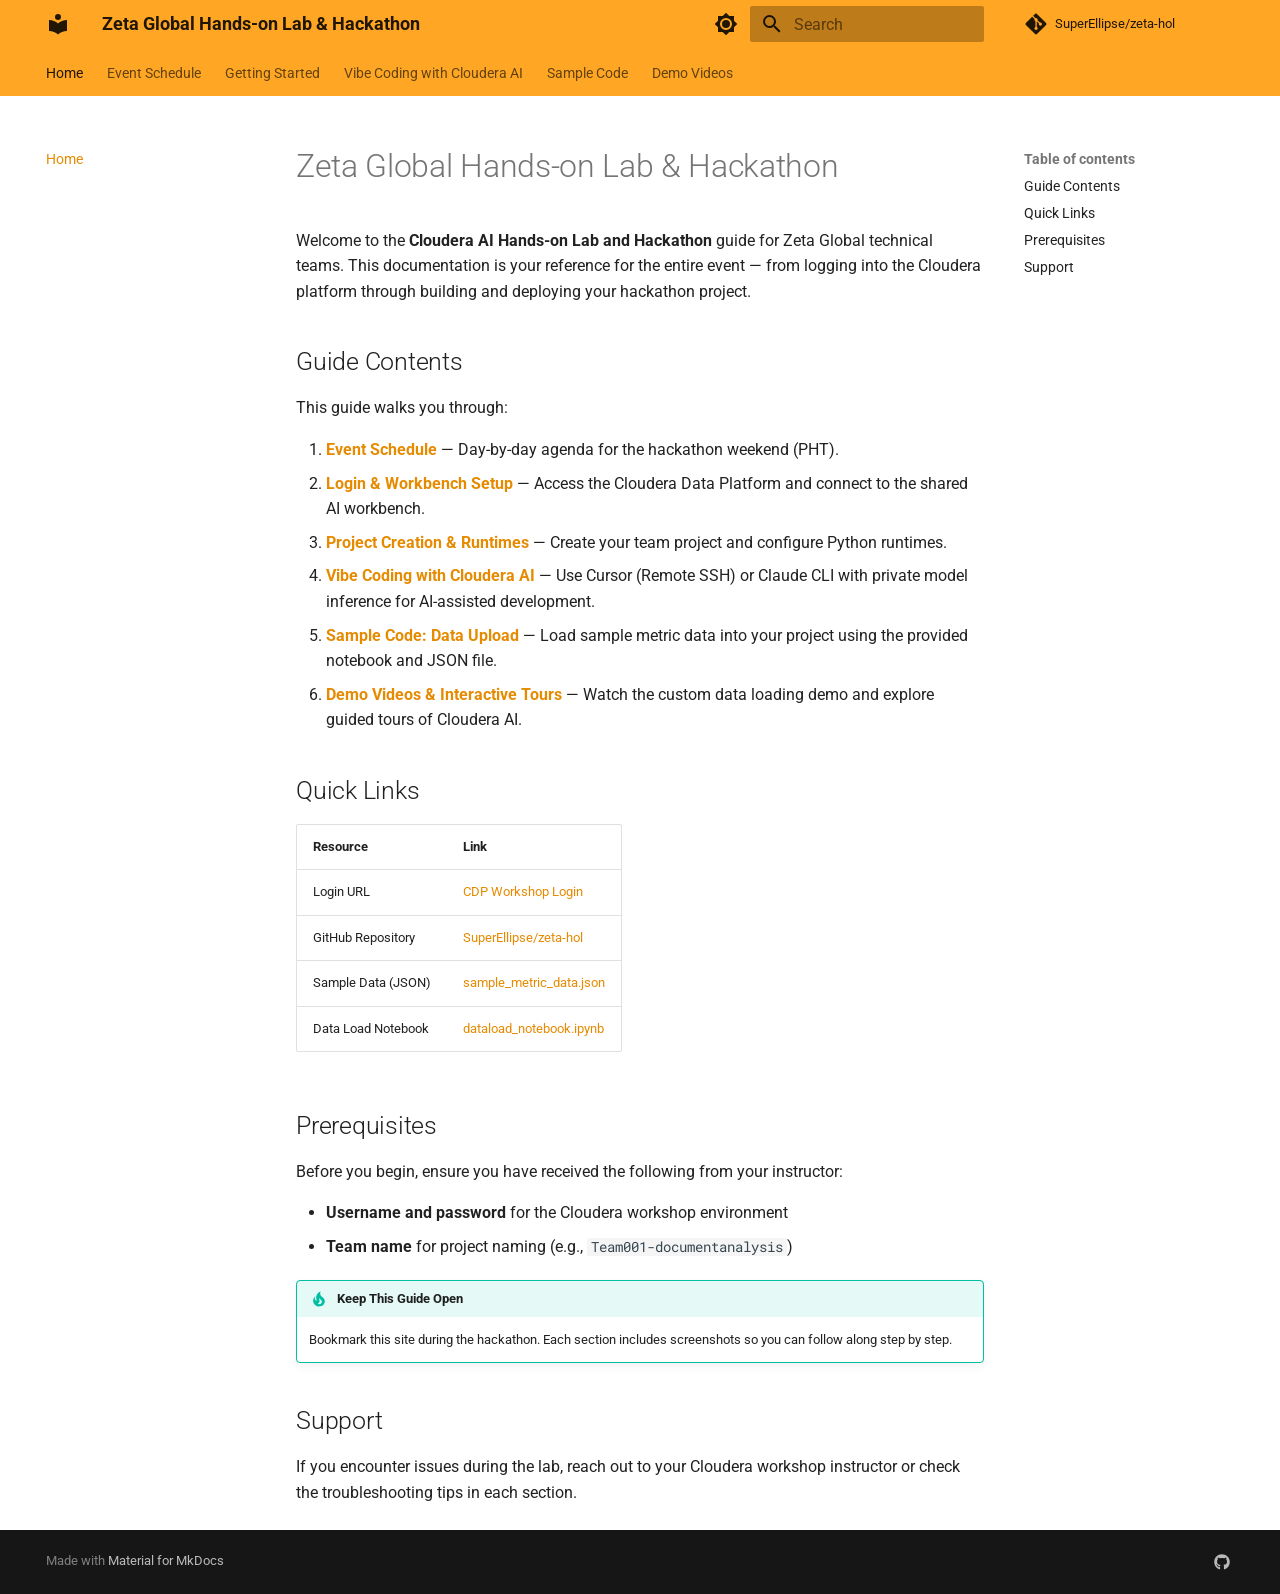
==== commit 69b4d181: "Deploy hackathon event schedule" ====
--- a/index.html
+++ b/index.html
@@ -14,7 +14,7 @@
       
       
       
-        <link rel="next" href="setup/login-and-project/">
+        <link rel="next" href="hackathon-schedule/">
       
       
         
@@ -245,6 +245,25 @@
   
   
   
+    <li class="md-tabs__item">
+      <a href="hackathon-schedule/" class="md-tabs__link">
+        
+  
+  
+    
+  
+  Event Schedule
+
+      </a>
+    </li>
+  
+
+      
+        
+  
+  
+  
+  
     
     
       <li class="md-tabs__item">
@@ -267,8 +286,15 @@
   
     
     
+      
+  
+  
+  
+  
+    
+    
       <li class="md-tabs__item">
-        <a href="vibe-coding/cursor-remote-ssh/" class="md-tabs__link">
+        <a href="vibe-coding/cursor-remote-ssh/one-time-setup/" class="md-tabs__link">
           
   
   
@@ -276,6 +302,9 @@
 
         </a>
       </li>
+    
+  
+
     
   
 
@@ -488,6 +517,33 @@
   
   
   
+    <li class="md-nav__item">
+      <a href="hackathon-schedule/" class="md-nav__link">
+        
+  
+  
+  <span class="md-ellipsis">
+    
+  
+    Event Schedule
+  
+
+    
+  </span>
+  
+  
+
+      </a>
+    </li>
+  
+
+    
+      
+      
+  
+  
+  
+  
     
     
     
@@ -504,10 +560,10 @@
         
           
         
-        <input class="md-nav__toggle md-toggle md-toggle--indeterminate" type="checkbox" id="__nav_2" >
-        
-          
-          <label class="md-nav__link" for="__nav_2" id="__nav_2_label" tabindex="0">
+        <input class="md-nav__toggle md-toggle md-toggle--indeterminate" type="checkbox" id="__nav_3" >
+        
+          
+          <label class="md-nav__link" for="__nav_3" id="__nav_3_label" tabindex="0">
             
   
   
@@ -515,123 +571,6 @@
     
   
     Getting Started
-  
-
-    
-  </span>
-  
-  
-
-            <span class="md-nav__icon md-icon"></span>
-          </label>
-        
-        <nav class="md-nav" data-md-level="1" aria-labelledby="__nav_2_label" aria-expanded="false">
-          <label class="md-nav__title" for="__nav_2">
-            <span class="md-nav__icon md-icon"></span>
-            
-  
-    Getting Started
-  
-
-          </label>
-          <ul class="md-nav__list" data-md-scrollfix>
-            
-              
-                
-  
-  
-  
-  
-    <li class="md-nav__item">
-      <a href="setup/login-and-project/" class="md-nav__link">
-        
-  
-  
-  <span class="md-ellipsis">
-    
-  
-    Login & Workbench Setup
-  
-
-    
-  </span>
-  
-  
-
-      </a>
-    </li>
-  
-
-              
-            
-              
-                
-  
-  
-  
-  
-    <li class="md-nav__item">
-      <a href="setup/project-and-runtimes/" class="md-nav__link">
-        
-  
-  
-  <span class="md-ellipsis">
-    
-  
-    Project Creation & Runtimes
-  
-
-    
-  </span>
-  
-  
-
-      </a>
-    </li>
-  
-
-              
-            
-          </ul>
-        </nav>
-      
-    </li>
-  
-
-    
-      
-      
-  
-  
-  
-  
-    
-    
-    
-    
-      
-      
-        
-      
-    
-    
-    <li class="md-nav__item md-nav__item--nested">
-      
-        
-        
-          
-        
-        <input class="md-nav__toggle md-toggle md-toggle--indeterminate" type="checkbox" id="__nav_3" >
-        
-          
-          <label class="md-nav__link" for="__nav_3" id="__nav_3_label" tabindex="0">
-            
-  
-  
-  <span class="md-ellipsis">
-    
-  
-    Vibe Coding with Cloudera AI
   
 
     
@@ -647,7 +586,7 @@
             <span class="md-nav__icon md-icon"></span>
             
   
-    Vibe Coding with Cloudera AI
+    Getting Started
   
 
           </label>
@@ -660,8 +599,143 @@
   
   
     <li class="md-nav__item">
-      <a href="vibe-coding/cursor-remote-ssh/" class="md-nav__link">
-        
+      <a href="setup/login-and-project/" class="md-nav__link">
+        
+  
+  
+  <span class="md-ellipsis">
+    
+  
+    Login & Workbench Setup
+  
+
+    
+  </span>
+  
+  
+
+      </a>
+    </li>
+  
+
+              
+            
+              
+                
+  
+  
+  
+  
+    <li class="md-nav__item">
+      <a href="setup/project-and-runtimes/" class="md-nav__link">
+        
+  
+  
+  <span class="md-ellipsis">
+    
+  
+    Project Creation & Runtimes
+  
+
+    
+  </span>
+  
+  
+
+      </a>
+    </li>
+  
+
+              
+            
+          </ul>
+        </nav>
+      
+    </li>
+  
+
+    
+      
+      
+  
+  
+  
+  
+    
+    
+    
+    
+      
+      
+        
+      
+    
+    
+    <li class="md-nav__item md-nav__item--nested">
+      
+        
+        
+          
+        
+        <input class="md-nav__toggle md-toggle md-toggle--indeterminate" type="checkbox" id="__nav_4" >
+        
+          
+          <label class="md-nav__link" for="__nav_4" id="__nav_4_label" tabindex="0">
+            
+  
+  
+  <span class="md-ellipsis">
+    
+  
+    Vibe Coding with Cloudera AI
+  
+
+    
+  </span>
+  
+  
+
+            <span class="md-nav__icon md-icon"></span>
+          </label>
+        
+        <nav class="md-nav" data-md-level="1" aria-labelledby="__nav_4_label" aria-expanded="false">
+          <label class="md-nav__title" for="__nav_4">
+            <span class="md-nav__icon md-icon"></span>
+            
+  
+    Vibe Coding with Cloudera AI
+  
+
+          </label>
+          <ul class="md-nav__list" data-md-scrollfix>
+            
+              
+                
+  
+  
+  
+  
+    
+    
+    
+    
+      
+      
+        
+      
+    
+    
+    <li class="md-nav__item md-nav__item--nested">
+      
+        
+        
+          
+        
+        <input class="md-nav__toggle md-toggle md-toggle--indeterminate" type="checkbox" id="__nav_4_1" >
+        
+          
+          <label class="md-nav__link" for="__nav_4_1" id="__nav_4_1_label" tabindex="0">
+            
   
   
   <span class="md-ellipsis">
@@ -675,7 +749,107 @@
   
   
 
+            <span class="md-nav__icon md-icon"></span>
+          </label>
+        
+        <nav class="md-nav" data-md-level="2" aria-labelledby="__nav_4_1_label" aria-expanded="false">
+          <label class="md-nav__title" for="__nav_4_1">
+            <span class="md-nav__icon md-icon"></span>
+            
+  
+    Cursor with Remote SSH
+  
+
+          </label>
+          <ul class="md-nav__list" data-md-scrollfix>
+            
+              
+                
+  
+  
+  
+  
+    <li class="md-nav__item">
+      <a href="vibe-coding/cursor-remote-ssh/one-time-setup/" class="md-nav__link">
+        
+  
+  
+  <span class="md-ellipsis">
+    
+  
+    One-time Setup
+  
+
+    
+  </span>
+  
+  
+
       </a>
+    </li>
+  
+
+              
+            
+              
+                
+  
+  
+  
+  
+    <li class="md-nav__item">
+      <a href="vibe-coding/cursor-remote-ssh/connect-each-session/" class="md-nav__link">
+        
+  
+  
+  <span class="md-ellipsis">
+    
+  
+    Connect each session
+  
+
+    
+  </span>
+  
+  
+
+      </a>
+    </li>
+  
+
+              
+            
+              
+                
+  
+  
+  
+  
+    <li class="md-nav__item">
+      <a href="vibe-coding/cursor-remote-ssh/testing-cursor/" class="md-nav__link">
+        
+  
+  
+  <span class="md-ellipsis">
+    
+  
+    Testing Cursor
+  
+
+    
+  </span>
+  
+  
+
+      </a>
+    </li>
+  
+
+              
+            
+          </ul>
+        </nav>
+      
     </li>
   
 
@@ -738,10 +912,10 @@
         
           
         
-        <input class="md-nav__toggle md-toggle md-toggle--indeterminate" type="checkbox" id="__nav_4" >
-        
-          
-          <label class="md-nav__link" for="__nav_4" id="__nav_4_label" tabindex="0">
+        <input class="md-nav__toggle md-toggle md-toggle--indeterminate" type="checkbox" id="__nav_5" >
+        
+          
+          <label class="md-nav__link" for="__nav_5" id="__nav_5_label" tabindex="0">
             
   
   
@@ -759,8 +933,8 @@
             <span class="md-nav__icon md-icon"></span>
           </label>
         
-        <nav class="md-nav" data-md-level="1" aria-labelledby="__nav_4_label" aria-expanded="false">
-          <label class="md-nav__title" for="__nav_4">
+        <nav class="md-nav" data-md-level="1" aria-labelledby="__nav_5_label" aria-expanded="false">
+          <label class="md-nav__title" for="__nav_5">
             <span class="md-nav__icon md-icon"></span>
             
   
@@ -927,6 +1101,7 @@
 <h2 id="guide-contents">Guide Contents<a class="headerlink" href="#guide-contents" title="Permanent link">&para;</a></h2>
 <p>This guide walks you through:</p>
 <ol>
+<li><strong><a href="hackathon-schedule/">Event Schedule</a></strong> — Day-by-day agenda for the hackathon weekend (PHT).</li>
 <li><strong><a href="setup/login-and-project/">Login &amp; Workbench Setup</a></strong> — Access the Cloudera Data Platform and connect to the shared AI workbench.</li>
 <li><strong><a href="setup/project-and-runtimes/">Project Creation &amp; Runtimes</a></strong> — Create your team project and configure Python runtimes.</li>
 <li><strong><a href="vibe-coding/cursor-remote-ssh/">Vibe Coding with Cloudera AI</a></strong> — Use Cursor (Remote SSH) or Claude CLI with private model inference for AI-assisted development.</li>
--- a/stylesheets/extra.css
+++ b/stylesheets/extra.css
@@ -12,3 +12,232 @@
   margin-top: -0.5em;
   text-align: center;
 }
+
+/* Hackathon schedule */
+.schedule-page {
+  margin-top: 0.5rem;
+}
+
+.schedule-prep {
+  display: flex;
+  gap: 1rem;
+  align-items: flex-start;
+  padding: 1rem 1.25rem;
+  margin-bottom: 2rem;
+  border: 1px solid var(--md-primary-fg-color);
+  border-radius: 8px;
+  background: color-mix(in srgb, var(--md-primary-fg-color) 8%, transparent);
+}
+
+.schedule-prep-icon {
+  font-size: 1.75rem;
+  line-height: 1;
+}
+
+.schedule-prep p {
+  margin: 0.35rem 0 0;
+}
+
+.schedule-day {
+  margin-bottom: 2.5rem;
+  border-radius: 10px;
+  border: 1px solid var(--md-default-fg-color--lightest);
+  overflow: hidden;
+  box-shadow: 0 2px 12px rgba(0, 0, 0, 0.06);
+}
+
+.schedule-day-header {
+  display: flex;
+  align-items: center;
+  gap: 1rem;
+  padding: 1.25rem 1.5rem;
+  border-bottom: 1px solid var(--md-default-fg-color--lightest);
+}
+
+.schedule-day-header h2 {
+  margin: 0;
+  font-size: 1.35rem;
+  border: none;
+}
+
+.schedule-day-theme {
+  margin: 0.25rem 0 0;
+  font-size: 0.9rem;
+  opacity: 0.85;
+}
+
+.schedule-day-badge {
+  flex-shrink: 0;
+  display: inline-flex;
+  align-items: center;
+  justify-content: center;
+  min-width: 3.5rem;
+  padding: 0.4rem 0.65rem;
+  font-size: 0.8rem;
+  font-weight: 700;
+  letter-spacing: 0.03em;
+  text-transform: uppercase;
+  color: #fff;
+  border-radius: 6px;
+}
+
+.schedule-day--enablement .schedule-day-header { background: color-mix(in srgb, #1565c0 12%, var(--md-default-bg-color)); }
+.schedule-day--enablement .schedule-day-badge { background: #1565c0; }
+
+.schedule-day--hacking .schedule-day-header { background: color-mix(in srgb, #e65100 12%, var(--md-default-bg-color)); }
+.schedule-day--hacking .schedule-day-badge { background: #e65100; }
+
+.schedule-day--demos .schedule-day-header { background: color-mix(in srgb, #2e7d32 12%, var(--md-default-bg-color)); }
+.schedule-day--demos .schedule-day-badge { background: #2e7d32; }
+
+.schedule-timeline {
+  list-style: none;
+  margin: 0;
+  padding: 0;
+}
+
+.schedule-item {
+  display: grid;
+  grid-template-columns: 7.5rem 1fr;
+  gap: 1rem 1.25rem;
+  padding: 1.15rem 1.5rem;
+  border-bottom: 1px solid var(--md-default-fg-color--lightest);
+}
+
+.schedule-item:last-child {
+  border-bottom: none;
+}
+
+.schedule-time {
+  font-size: 0.82rem;
+  font-weight: 700;
+  line-height: 1.4;
+  color: var(--md-primary-fg-color);
+  font-variant-numeric: tabular-nums;
+}
+
+.schedule-body h3 {
+  margin: 0 0 0.4rem;
+  font-size: 1rem;
+  border: none;
+}
+
+.schedule-body p {
+  margin: 0 0 0.5rem;
+  font-size: 0.92rem;
+  line-height: 1.55;
+}
+
+.schedule-body p:last-child {
+  margin-bottom: 0;
+}
+
+.schedule-location {
+  font-weight: 500;
+  font-size: 0.85em;
+  opacity: 0.8;
+}
+
+.schedule-tag {
+  display: inline-block;
+  margin-top: 0.35rem;
+  padding: 0.15rem 0.55rem;
+  font-size: 0.75rem;
+  font-weight: 600;
+  border-radius: 4px;
+  background: var(--md-code-bg-color);
+  color: var(--md-default-fg-color--light);
+}
+
+.schedule-tag--virtual {
+  background: color-mix(in srgb, #1565c0 18%, transparent);
+  color: #1565c0;
+}
+
+.schedule-tag--deadline {
+  background: color-mix(in srgb, #c62828 18%, transparent);
+  color: #c62828;
+}
+
+.schedule-item--highlight {
+  background: color-mix(in srgb, var(--md-primary-fg-color) 6%, transparent);
+}
+
+.schedule-item--block .schedule-body h3 {
+  font-size: 1.05rem;
+}
+
+.schedule-item--social {
+  background: color-mix(in srgb, #6a1b9a 6%, transparent);
+}
+
+.schedule-item--deadline .schedule-time {
+  color: #c62828;
+}
+
+.schedule-subsessions {
+  margin-top: 0.75rem;
+  padding: 0.75rem 1rem;
+  border-radius: 6px;
+  background: var(--md-code-bg-color);
+}
+
+.schedule-subsessions h4 {
+  margin: 0 0 0.5rem;
+  font-size: 0.85rem;
+  text-transform: uppercase;
+  letter-spacing: 0.04em;
+  opacity: 0.75;
+}
+
+.schedule-subsessions ul {
+  margin: 0;
+  padding-left: 1.2rem;
+}
+
+.schedule-subsessions li {
+  font-size: 0.9rem;
+  margin-bottom: 0.25rem;
+}
+
+.schedule-note {
+  font-size: 0.88rem !important;
+  font-style: italic;
+  opacity: 0.9;
+}
+
+.schedule-reward {
+  margin-top: 0.65rem;
+  padding: 0.6rem 0.85rem;
+  font-size: 0.88rem;
+  border-radius: 6px;
+  background: color-mix(in srgb, #6a1b9a 10%, var(--md-code-bg-color));
+  border-left: 3px solid #6a1b9a;
+}
+
+.schedule-reward--gold {
+  background: color-mix(in srgb, #f9a825 14%, var(--md-code-bg-color));
+  border-left-color: #f9a825;
+}
+
+.schedule-reward-label {
+  display: block;
+  font-size: 0.72rem;
+  font-weight: 700;
+  text-transform: uppercase;
+  letter-spacing: 0.05em;
+  margin-bottom: 0.2rem;
+  opacity: 0.8;
+}
+
+@media screen and (max-width: 600px) {
+  .schedule-item {
+    grid-template-columns: 1fr;
+    gap: 0.35rem;
+  }
+
+  .schedule-day-header {
+    flex-direction: column;
+    align-items: flex-start;
+  }
+}
